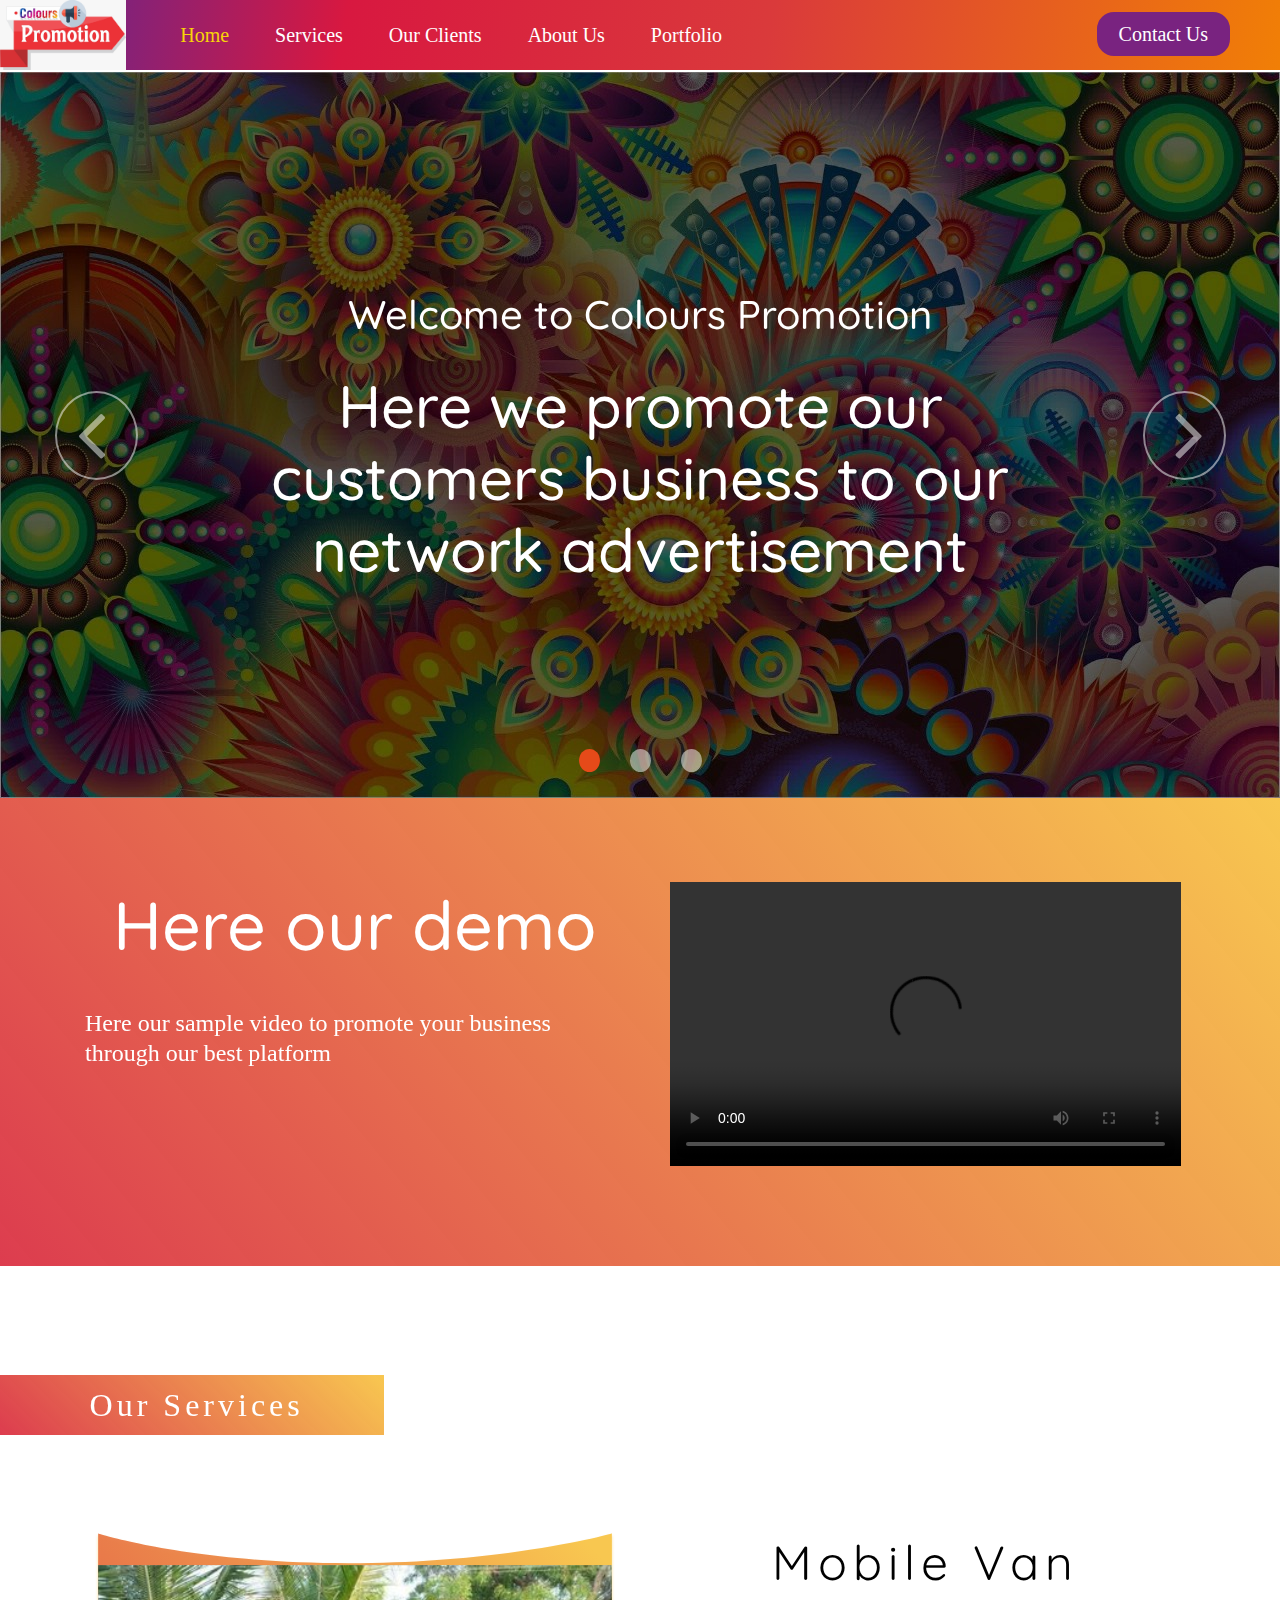
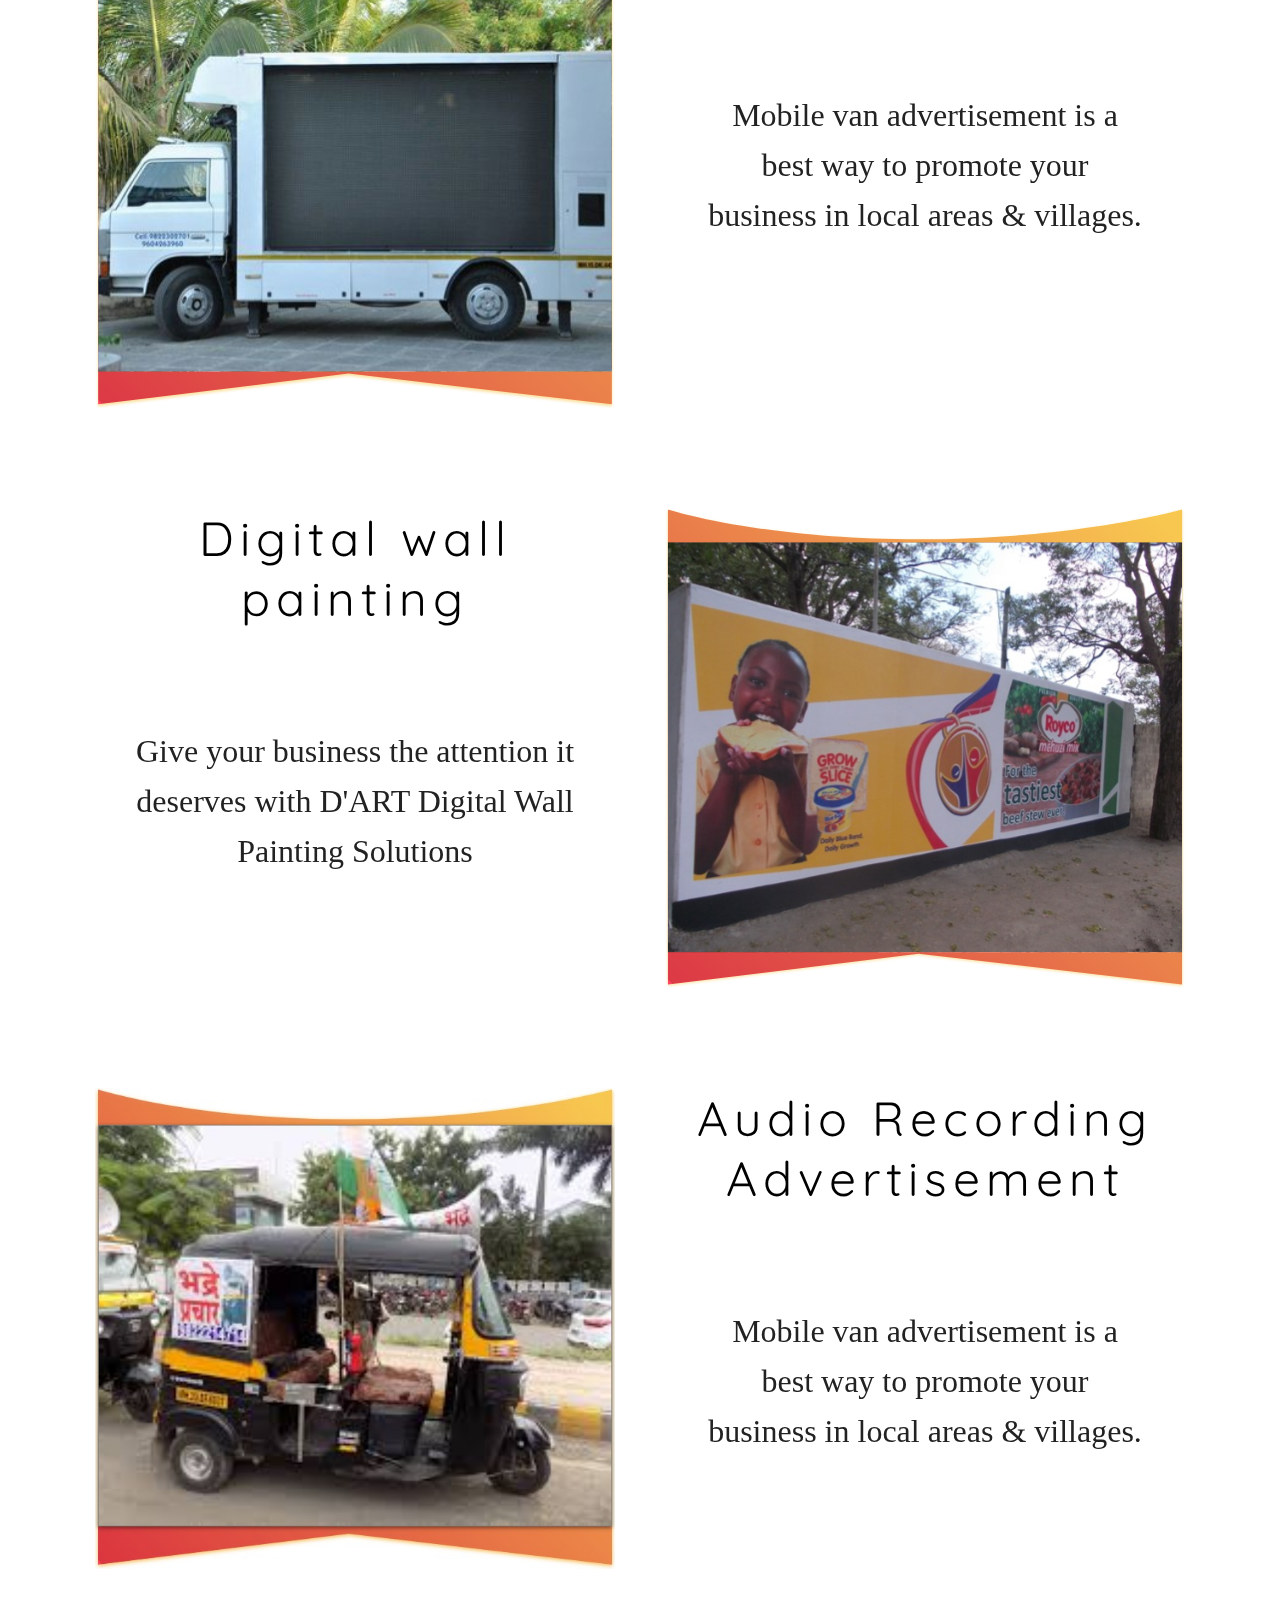
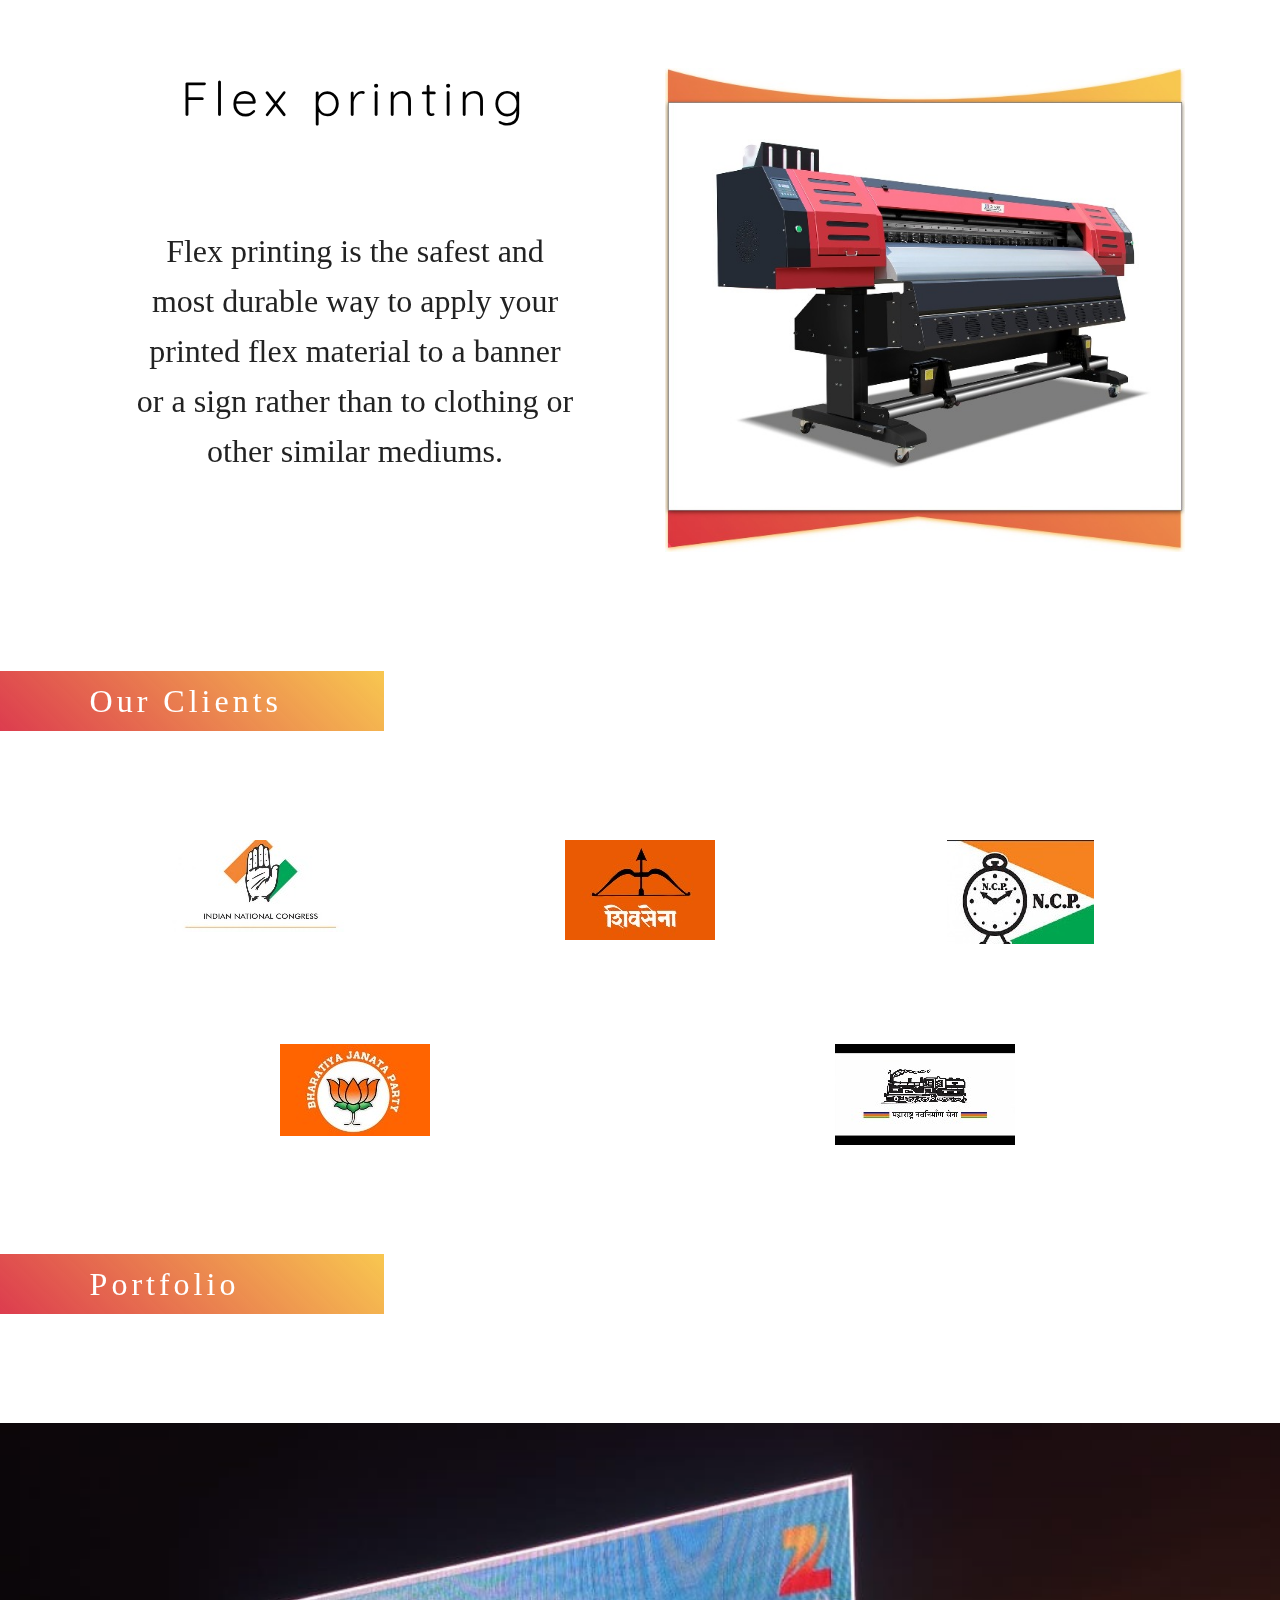
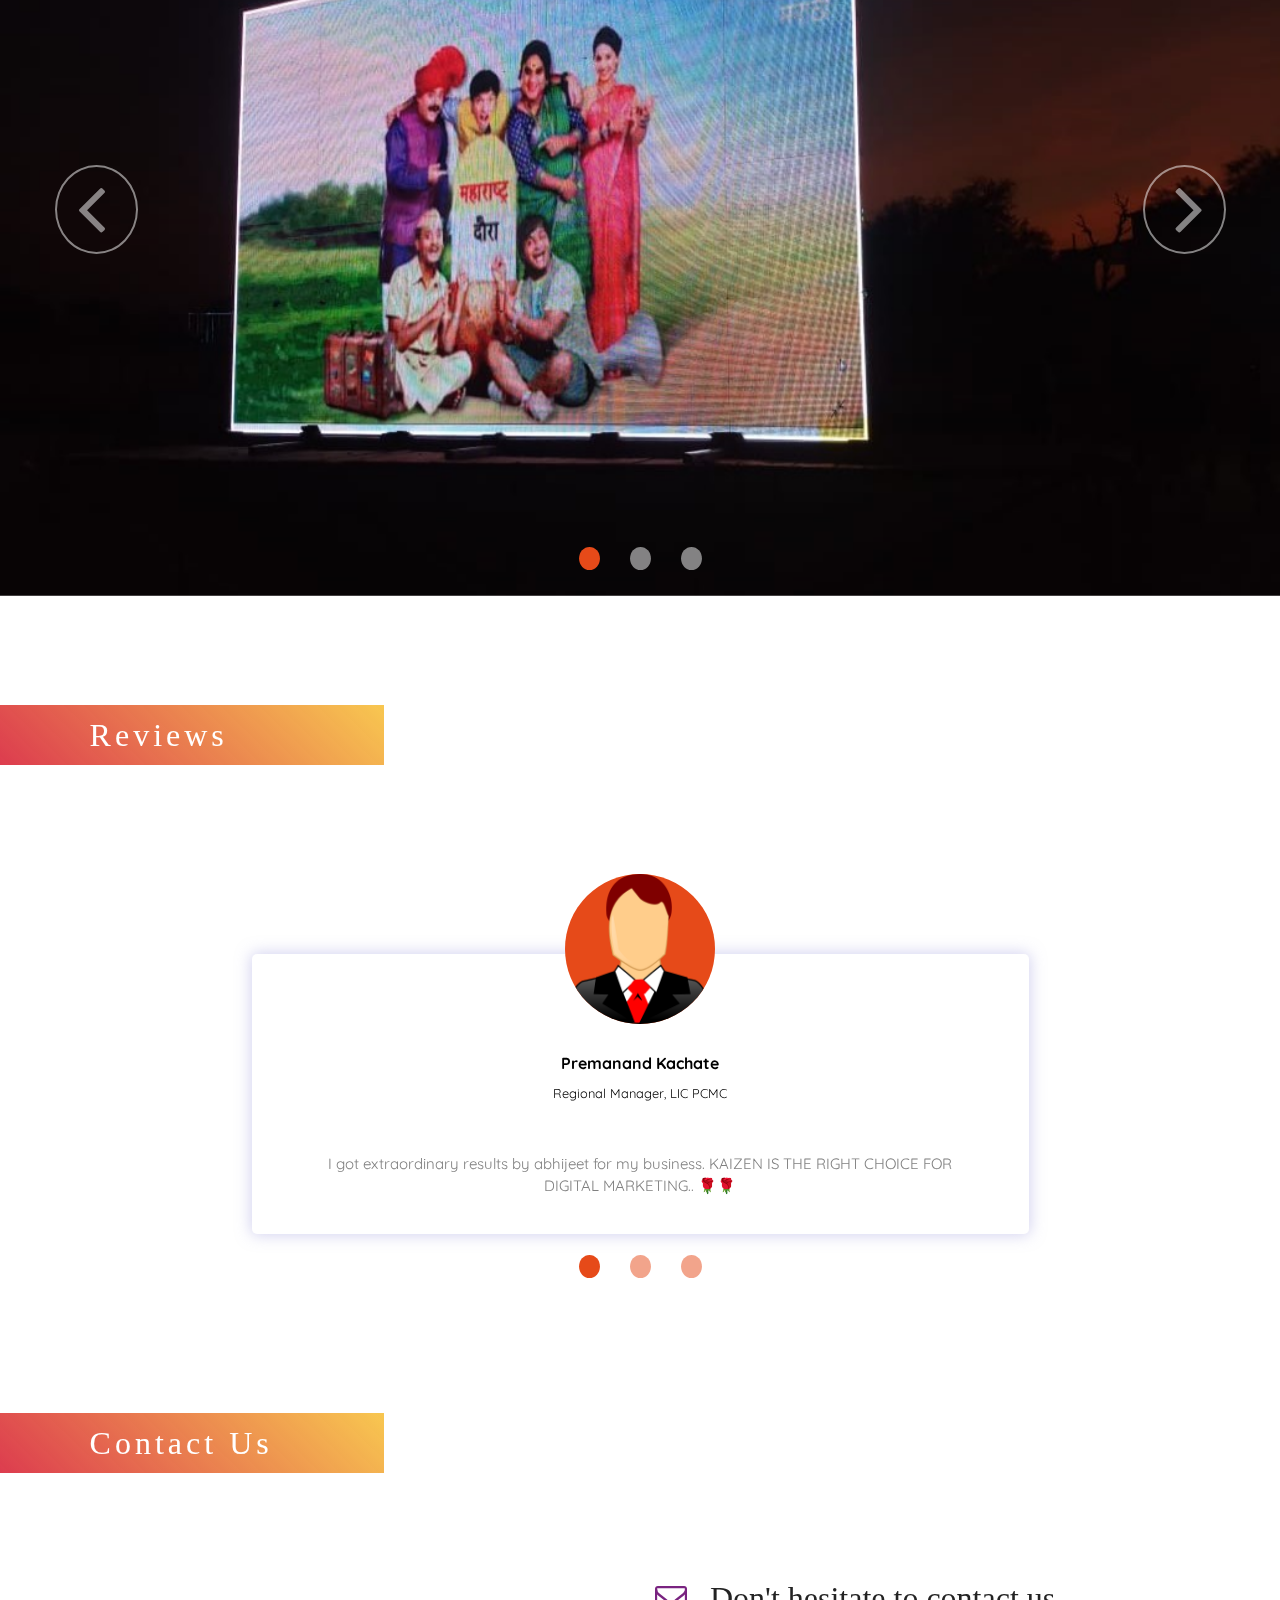
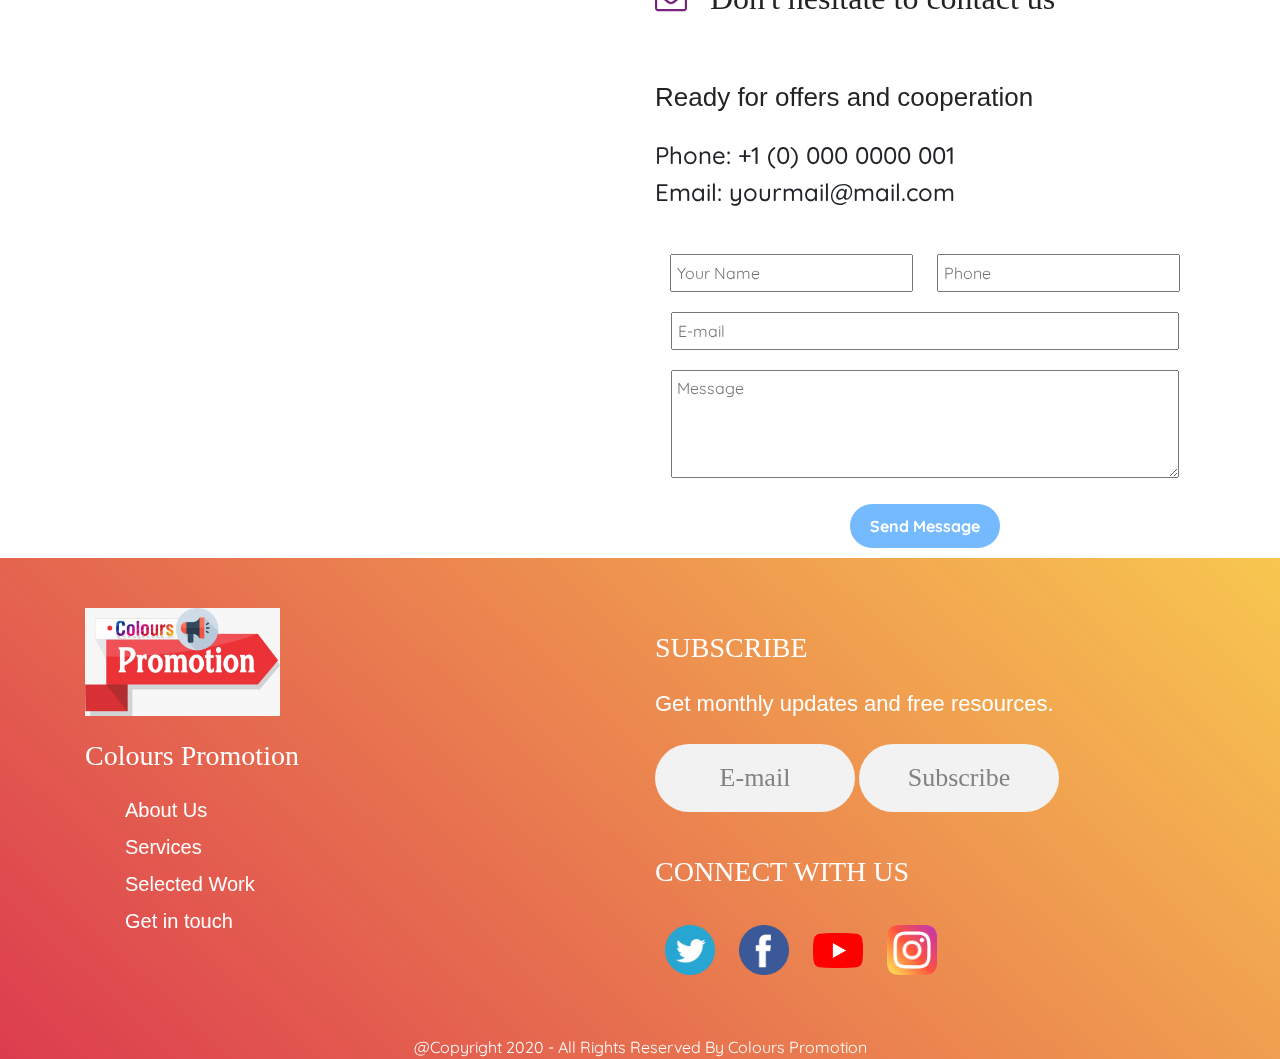
==== index.html @ c74c4b3f "first phase" ====
<!DOCTYPE html>
<html lang="en">
<head>
    <meta charset="UTF-8">
    <meta name="viewport" content="width=device-width, initial-scale=1.0">
    <meta http-equiv="X-UA-Compatible" content="ie=edge">
    <link rel="stylesheet" href="css/master.css">
    <!-- bootstrap -->
    <link rel="stylesheet" href="https://stackpath.bootstrapcdn.com/bootstrap/4.4.1/css/bootstrap.min.css">
    <script src="https://code.jquery.com/jquery-3.4.1.slim.min.js"></script>
    <script src="https://cdn.jsdelivr.net/npm/popper.js@1.16.0/dist/umd/popper.min.js"></script>
    <script src="https://stackpath.bootstrapcdn.com/bootstrap/4.4.1/js/bootstrap.min.js"></script>

    <!-- google font -->
    <link href="https://fonts.googleapis.com/css?family=Quicksand&amp;display=swap" rel="stylesheet">
    <link rel="stylesheet" href="https://stackpath.bootstrapcdn.com/font-awesome/4.7.0/css/font-awesome.min.css">
    <title>Colour Promotion</title>
</head>
<body>
    <section class="header sticky-top">
        <nav id="navbar" class="navbar navbar-expand-xl navbar-light fixed-top"> 
            <a class="navbar-brand" href="#"><img id="logo" src="images/logo.jpeg" alt="Image not found!"></a>
            <button class="navbar-toggler" type="button" data-toggle="collapse" data-target="#navbarNavAltMarkup" aria-controls="navbarNavAltMarkup" aria-expanded="false" name="menu-bar"> <i class="fa fa-bars"></i> </button>
            <div class="collapse navbar-collapse" id="navbarNavAltMarkup">
            <ul id="ul" class="navbar-nav text-left">
                <li class="nav-item"> <a id="nav_home" class="nav-link active-home" href="#">Home<span class="sr-only">(current)</span></a> </li>
                <li class="nav-item"> <a id="nav_services" class="nav-link" href="#services">Services</a> </li>
                <li class="nav-item"> <a id="nav_ourcli" class="nav-link" href="#our_clients">Our Clients</a> </li>
                <li class="nav-item"> <a id="nav_aboutus" class="nav-link" href="#about_us">About Us</a> </li>
                <li class="nav-item"> <a id="nav_ourcli" class="nav-link" href="#our_clients">Portfolio</a> </li>
                <li class="nav-item" id="contact_us_id"> <a id="nav_contact_us" class="nav-link" href="#contact_us">Contact Us</a> </li>
            </ul>
          </div>
        </nav>
      </section>
    <section class="welcome">
        <div class="bd-example">
            <div id="slider_images" class="carousel slide" data-ride="carousel">
            <ol class="carousel-indicators">
                <li data-target="#slider_images" data-slide-to="0" class="active"></li>
                <li data-target="#slider_images" data-slide-to="1" class=""></li>
                <li data-target="#slider_images" data-slide-to="2" class=""></li>
            </ol>
            <div class="carousel-inner">
                <div class="carousel-item active">
                    <img src="images/slide1.jpg" class="d-block w-100" alt="...">
                </div>
                <div class="carousel-item">
                    <img src="images/slide2.jpeg" class="d-block w-100" alt="...">
                </div>
                <div class="carousel-item">
                    <img src="images/slide3.jpeg" class="d-block w-100" alt="...">
                </div>
            </div>
            <div class="caption text-center">
                <h2>Welcome to Colours Promotion</h2><br>
                <h1>Here we promote our customers business to our network advertisement</h1>
            </div>
            <a class="carousel-control-prev" href="#slider_images" role="button" data-slide="prev">
                <span class="" aria-hidden="true"><i class="fa fa-angle-left" aria-hidden="true"></i>
                </span>
                <span class="sr-only">Previous</span>
            </a>
            <a class="carousel-control-next" href="#slider_images" role="button" data-slide="next">
                <span class="" aria-hidden="true"><i class="fa fa-angle-right" aria-hidden="true"></i></span>
                <span class="sr-only">Next</span>
            </a>
            </div>
        </div>
    </section>
    <section class="demo">
        <div class="container">
            <div class="row">
                <div class="col-lg-6 col-md-12 col-sm-12">
                    <h1>Here our demo</h1>
                    <h4>Here our sample video to promote your business through our best platform</h4>
                </div>
                <div class="col-lg-6 col-md-12 col-sm-12 text-center">
                    <video width="400" controls>
                        <source src="images/demo.mp4" type="video/mp4">
                        Your browser does not support HTML5 video.
                      </video>
                </div>
            </div>
        </div>
    </section>
    <section class="our-services">
        <h1>Our Services</h1>
        <div class="container">
            <div class="row">
                <div class="col-lg-6 col-md-12 col-sm-12">
                    <img class="img-fluid" src="images/img1.svg" alt="">
                </div>
                <div class="col-lg-6 col-md-12 col-sm-12 text-center">
                    <h2>Mobile Van</h2>
                    <h3>Mobile van advertisement is a best way to promote your business in local areas & villages.</h3>
                </div>
            </div>
            <div class="row">
                <div class="col-lg-6 col-md-12 col-sm-12 text-center">
                    <h2>Digital wall painting</h2>
                    <h3>Give your business the attention it deserves with D'ART Digital Wall Painting Solutions</h3>
                </div>
                <div class="col-lg-6 col-md-12 col-sm-12">
                    <img class="img-fluid" src="images/img2.svg" alt="">
                </div>
            </div>
            <div class="row">
                <div class="col-lg-6 col-md-12 col-sm-12">
                    <img class="img-fluid" src="images/img3.jpg" alt="">
                </div>
                <div class="col-lg-6 col-md-12 col-sm-12 text-center">
                    <h2>Audio Recording Advertisement</h2>
                    <h3>Mobile van advertisement is a best way to promote your business in local areas & villages.</h3>
                </div>
            </div>
            <div class="row">
                <div class="col-lg-6 col-md-12 col-sm-12 text-center">
                    <h2>Flex printing</h2>
                    <h3>Flex printing is the safest and most durable way to apply your printed flex material to a banner or a sign rather than to clothing or other similar mediums.</h3>
                </div>
                <div class="col-lg-6 col-md-12 col-sm-12">
                    <img class="img-fluid" src="images/img4.jpg" alt="">
                </div>
            </div>
        </div>
    </section>
    <section class="our-clients">
        <h1>Our Clients</h1>
        <div class="container">
            <div class="row text-center">
                <div class="col">
                    <img src="images/img5.jpg" alt="">
                </div>
                <div class="col">
                    <img src="images/img6.jpg" alt="">
                </div>
                <div class="col">
                    <img src="images/img7.jpg" alt="">
                </div>
            </div>
            <div class="row text-center client-row2">
                <div class="col">
                    <img src="images/img8.jpg" alt="">
                </div>
                <div class="col">
                    <img src="images/img9.jpg" alt="">
                </div>
            </div>
        </div>
    </section>
    <section class="portfolio">
        <h1>Portfolio</h1>
        <div class="bd-example">
            <div id="slider_images1" class="carousel slide" data-ride="carousel">
            <ol class="carousel-indicators">
                <li data-target="#slider_images1" data-slide-to="0" class="active"></li>
                <li data-target="#slider_images1" data-slide-to="1" class=""></li>
                <li data-target="#slider_images1" data-slide-to="2" class=""></li>
            </ol>
            <div class="carousel-inner">
                <div class="carousel-item active">
                    <img src="images/slide4.jpeg" class="d-block w-100" alt="...">
                </div>
                <div class="carousel-item">
                    <img src="images/slide5.jpeg" class="d-block w-100" alt="...">
                </div>
                <div class="carousel-item">
                    <img src="images/slide6.jpeg" class="d-block w-100" alt="...">
                </div>
            </div>
            <a class="carousel-control-prev" href="#slider_images1" role="button" data-slide="prev">
                <span class="" aria-hidden="true"><i class="fa fa-angle-left" aria-hidden="true"></i></span>
                <span class="sr-only">Previous</span>
            </a>
            <a class="carousel-control-next" href="#slider_images1" role="button" data-slide="next">
                <span class="" aria-hidden="true"><i class="fa fa-angle-right" aria-hidden="true"></i></span>
                <span class="sr-only">Next</span>
            </a>
            </div>
        </div>
    </section>
    <section class="review">
        <h1>Reviews</h1>
        <div class="container">
            <div class="bd-example">
                <div id="carouselExampleCaptions" class="carousel slide" data-ride="carousel">
                  <ol class="carousel-indicators">
                    <li data-target="#carouselExampleCaptions" data-slide-to="0" class="active"></li>
                    <li data-target="#carouselExampleCaptions" data-slide-to="1"></li>
                    <li data-target="#carouselExampleCaptions" data-slide-to="2"></li>
                  </ol>
                  <div class="carousel-inner">
                    <div class="carousel-item review-item active"> <img alt="Failed to load image!" src="images/img10.png">
                      <div class="carousel-caption caption2">
                        <h6>Premanand Kachate</h6>
                        <small>Regional Manager, LIC PCMC</small>
                        <p> I got extraordinary results by abhijeet for my business. KAIZEN IS THE RIGHT CHOICE FOR DIGITAL MARKETING.. 🌹🌹</p>
                      </div>
                    </div>
                    <div class="carousel-item review-item"> <img alt="Failed to load image!" src="images/img10.png">
                      <div class="carousel-caption caption2">
                        <h6>Anil Mane</h6>
                        <small>CEO, Shree Developers</small>
                        <p>Kaizen Infotek provides result oriented digital marketing with transparency. One of the best company for lead generation.</p>
                      </div>
                    </div>
                    <div class="carousel-item review-item"> <img alt="Failed to load image!" src="images/img10.png">
                      <div class="carousel-caption caption2">
                        <h6>Kiran Raut</h6>
                        <small>Owner, Padmaavati Developers</small>
                        <p>As a startup, you need to find a marketing partner who can help you connect to the right people. Kaizen Infotek playing that role very well.</p>
                      </div>
                    </div>
                  </div>
                </div>
              </div>
        </div>
    </section>
    <section class="contact-us">
        <h1>Contact Us</h1>
        <div class="container">
            <div class="row">
                <div class="col-lg-6 col-md-12 col-sm-12">
                    <iframe src="https://www.google.com/maps/embed?pb=!1m18!1m12!1m3!1d3782.0506239566826!2d73.87592471489351!3d18.57175628737922!2m3!1f0!2f0!3f0!3m2!1i1024!2i768!4f13.1!3m3!1m2!1s0x3bc2c1bf69a03aab%3A0xeba37fd3ca871d0a!2sKaizen%20Infotek%20%7C%20Digital%20Marketing%20In%20Pune%20%7C%20Best%20Digital%20Marketing%20Company%20%7C%20SEO%20%7C%20Google%20Ads%20%7C%20Social%20Media%20Marketing!5e0!3m2!1sen!2sin!4v1577446472100!5m2!1sen!2sin" width="500" height="350" frameborder="0" style="border:0;" allowfullscreen="" title="google maps"></iframe>
                </div>
                <div class="col-lg-6 col-md-12 col-sm-12">
                    <h2><i class="fa fa-envelope-o" aria-hidden="true"></i>
                        Don't hesitate to contact us</h2>
                    <h3>Ready for offers and cooperation</h3>
                    <div class="contact-no">
                        <h4>Phone: +1 (0) 000 0000 001</h4>
                        <h4>Email: yourmail@mail.com</h4>
                    </div>
                    <form action="" class="text-center">
                        <input type="text" name="name" placeholder="Your Name" required>
                        <input type="number" name="phone" placeholder="Phone" required><br>
                        <input class="input-email" type="email" name="email" placeholder="E-mail"><br>
                        <textarea name="message" placeholder="Message" rows="4"></textarea><br>
                        <input type="submit" class="input-sub" value="Send Message">
                    </form>
                </div>
            </div>
        </div>
    </section>
    <section class="footer">
        <div class="container">
            <div class="row">
                <div class="col-lg-6 col-md-12 col-sm-12">
                    <img class="img-fluid" src="images/logo.jpeg" alt="">
                    <h4>Colours Promotion</h4>
                    <ul>
                        <li><a href=""></a>About Us</a></li>
                        <li><a href=""></a>Services</a></li>
                        <li><a href=""></a>Selected Work</a></li>
                        <li><a href=""></a>Get in touch</a></li>
                    </ul>
                </div>
                <div class="col-lg-6 col-md-12 col-sm-12">
                    <h4 class="footer-subs">SUBSCRIBE</h4>
                    <h5>Get monthly updates and free resources.</h5>
                    <div class="footer-but">
                        <button>E-mail</button>
                        <button>Subscribe</button>
                    </div>
                    <h4>CONNECT WITH US</h4>
                    <div class="social-links">
                        <img class="img-fluid" src="images/img13.png" alt="">
                        <img class="img-fluid" src="images/img12.png" alt="">
                        <img class="img-fluid" src="images/img14.png" alt="">
                        <img class="img-fluid" src="images/img11.png" alt="">
                    </div>
                </div>
            </div>
            <div class="text-center cp">
                <span>@Copyright 2020 - All Rights Reserved By Colours Promotion</span>
            </div>
        </div>
    </section>
</body>
</html>
---- css/master.css ----
* {
    font-family: 'Quicksand', sans-serif;
}

/* navbar */
.navbar {
    padding-left: 0 !important;
    height: 70px;
    background: linear-gradient(100.47deg, #542798 0%, #D81840 27%, #DA3A3B 60%, #F17F06 100%)
}
.navbar-brand img{
    max-height: 70px;
    margin-left: 0;
}
.nav-item:nth-child(1), .nav-item:nth-child(2), .nav-item:nth-child(3), .nav-item:nth-child(4), .nav-item:nth-child(5) {
    padding-left: 30px !important;
}
.nav-link {
    color: #fff !important;
    font-size: 20px;
    font-family: "Quicksand Medium";
}
.nav-item:nth-child(6) .nav-link {
    right: 0;
    position: absolute;
    margin-right: 50px;
    border: 2px solid #792380;
    background-color: #792380;
    border-radius: 17px;
    padding: 5px 20px 5px 20px !important;
}
.active-home {
    color: rgb(248, 212, 9) !important;
}
.nav-link:hover {
    color: rgb(248, 212, 9) !important;
}
.nav-item:nth-child(6) .nav-link:hover  {
    background-color: transparent !important;
    color: #fff !important;
}

/* welcome */
.welcome {
    margin-top: 72px !important;
}

.welcome img {
    max-height: 100vh !important;
}

.bd-example .caption {
    position: absolute;
    top: 30%;
    color: #fff;
    margin: 0 15% 0 15%;
}
.bd-example .caption h2 {
    font-size: 40px;
}
.bd-example .caption h1 {
    font-size: 60px;
}
.fa-angle-left {
    border: 2px solid #fff;
    padding: 0px 30px 5px 20px;
    font-size: 80px !important;
    border-radius: 50%;
}
.fa-angle-right {
    border: 2px solid #fff;
    padding: 0px 20px 5px 30px;
    font-size: 80px !important;
    border-radius: 50%;
}
.carousel-indicators li{
    /* border: 2px solid red; */
    border-radius: 50%;
    background-color: #fff !important;
    padding: 10px;
    width: 1px !important;
    margin-left: 15px !important;
    margin-right: 15px !important;
}
.carousel-indicators .active{
    background-color: #E64A19 !important;
}

/* demo */
.demo {
    padding-top: 84px;
    padding-bottom: 94px;
    background: linear-gradient(50.81deg, #FE4363 0%, rgba(217,41,61,0.91) 0%, #F8C750 100%);
    color: #fff;
}
.demo h1 {
    font-size: 68px;
    line-height: 85px;
    text-align: center;
}

.demo h4{
    padding-top: 33px;
    font-family: "Quicksand Medium";
    font-size: 24px;
    line-height: 30px;
}

.demo video {
    height: 284px;
    width: 511px;
}

/* our services */
.our-services, .our-clients, .portfolio, .review, .contact-us {
    padding-top: 109px;
}
.our-services h1, .our-clients h1, .portfolio h1, .review h1, .contact-us h1 {
    color: #fff;
    font-family: "Quicksand Medium";
    font-size: 32px;
    letter-spacing: 4px;
    line-height: 40px;
    width: 30%;
    padding: 10px 0 10px 7%;
    background: linear-gradient(43.81deg, #FE4363 0%, rgba(217,41,61,0.91) 0%, #F8C750 100%);
}
.our-services img {
    margin-top: 79px;
    padding: 10px;
}
.our-services h2 {
    margin-top: 89px;
    color: #000;
    font-size: 48px;
    font-weight: 400;
    letter-spacing: 6px;
    line-height: 60px;
}
.our-services h3 {
    margin-top: 98px;
    font-weight: 300;
    color: #222;
    font-family: "Quicksand Medium";
    font-size: 32px;
    line-height: 50px;
    padding: 0 50px 0 50px;
}

/* our clients */
.our-clients h1, .portfolio h1, .review h1, .contact-us h1{
    margin-bottom: 109px;
}
.client-row2 {
    padding-top: 100px;
}

/* review */
.review h2 {
    padding-top: 80px;
    font-weight: bold;
    font-size: 48px;
    padding-bottom: 40px;
}
.title {
    margin-bottom: 80px;
}
.review img {
    background: #E64A19;
    width: 150px !important;
    height: 150px;
    border-radius: 50%;
}
.review-item {
    text-align: center;
    height: 430px;
}
.caption2 {
    z-index: -1 !important;
    box-shadow: 0 0 15px 1px rgba(166, 163, 223, 0.5);
    border-radius: 5px;
    margin-bottom: 50px;
}
.caption2 h6 {
    margin-top: 80px;
    font-weight: bold;
    color: #000 !important;
}
.caption2 small {
    margin-top: 10px;
    margin-bottom: 50px;
    display: block;
    color: #000 !important;
}
.caption2 p {
    text-align: center;
    padding: 0 50px;
    font-size: 15px;
    color: #808080 !important;
}
.review .carousel-indicators li {
    background-color: #E64A19 !important;
}

/* contact-us */
.contact-us h2 {
    color: #232323;
    font-family: "Quicksand Medium";
    font-size: 32px;
    line-height: 33px;
}

.contact-us h2 i {
    color: #792380;
    padding-right: 15px;
}
.contact-us h3 {
    padding-top: 59px;
    color: #232323;
    font-family: Arial;
    font-size: 26px;
    line-height: 31px;
}
.contact-no {
    padding-top: 20px;
    font-size: 26px;
}
.contact-us form {
    padding-top: 30px;
}
input {
    padding: 5px;
    width: 45%;
    margin: 10px !important;
}
.input-email {
    width: 94%;
}
textarea {
    padding: 5px;
    width: 94%;
    margin: 10px !important;
}
.input-sub {
    width: auto;
    text-align: center;
    padding: 10px 20px 10px 20px;
    border-radius: 36px;
    color: #fff;
    font-weight: 700;
    background-color: rgba(51,153,255,0.68);
    border: none !important;
}
.footer {
    color: #fff;
    padding-top: 50px;
    background: linear-gradient(43.81deg, #FE4363 0%, rgba(217,41,61,0.91) 0%, #F8C750 100%);
}
.footer img {
    max-height: 108px;
}
.footer h4{
    padding-top: 25px;
    font-family: "Quicksand Medium";
    font-size: 28px;
    line-height: 30px;
    padding-bottom: 20px;
}
.footer ul {
    list-style: none;
}
.footer li {
    font-family: Arial;
    font-size: 20px;
    line-height: 22px;
    cursor: pointer;
    padding-bottom: 15px;
}
.footer h5{
    font-family: Arial;
    font-size: 22px;
    line-height: 25px;
    padding-bottom: 20px;
}
.footer-subs {
    padding-bottom: 5px;
}
.footer-but {
    padding-bottom: 20px;
}
.footer-but button{
    border-radius: 36px;
    background-color: #F2F2F2;
    border: none;
    padding: 20px;
    width: 200px;
    color: #828282;
    font-family: "Quicksand Medium";
    font-size: 26px;
    line-height: 28px;
}
.footer-but button:hover {
    color: #fff;
    background-color: #EC3237;
}
.social-links img {
    width: 50px;
    margin: 10px;
}
.footer .cp {
    padding-top: 50px;
}
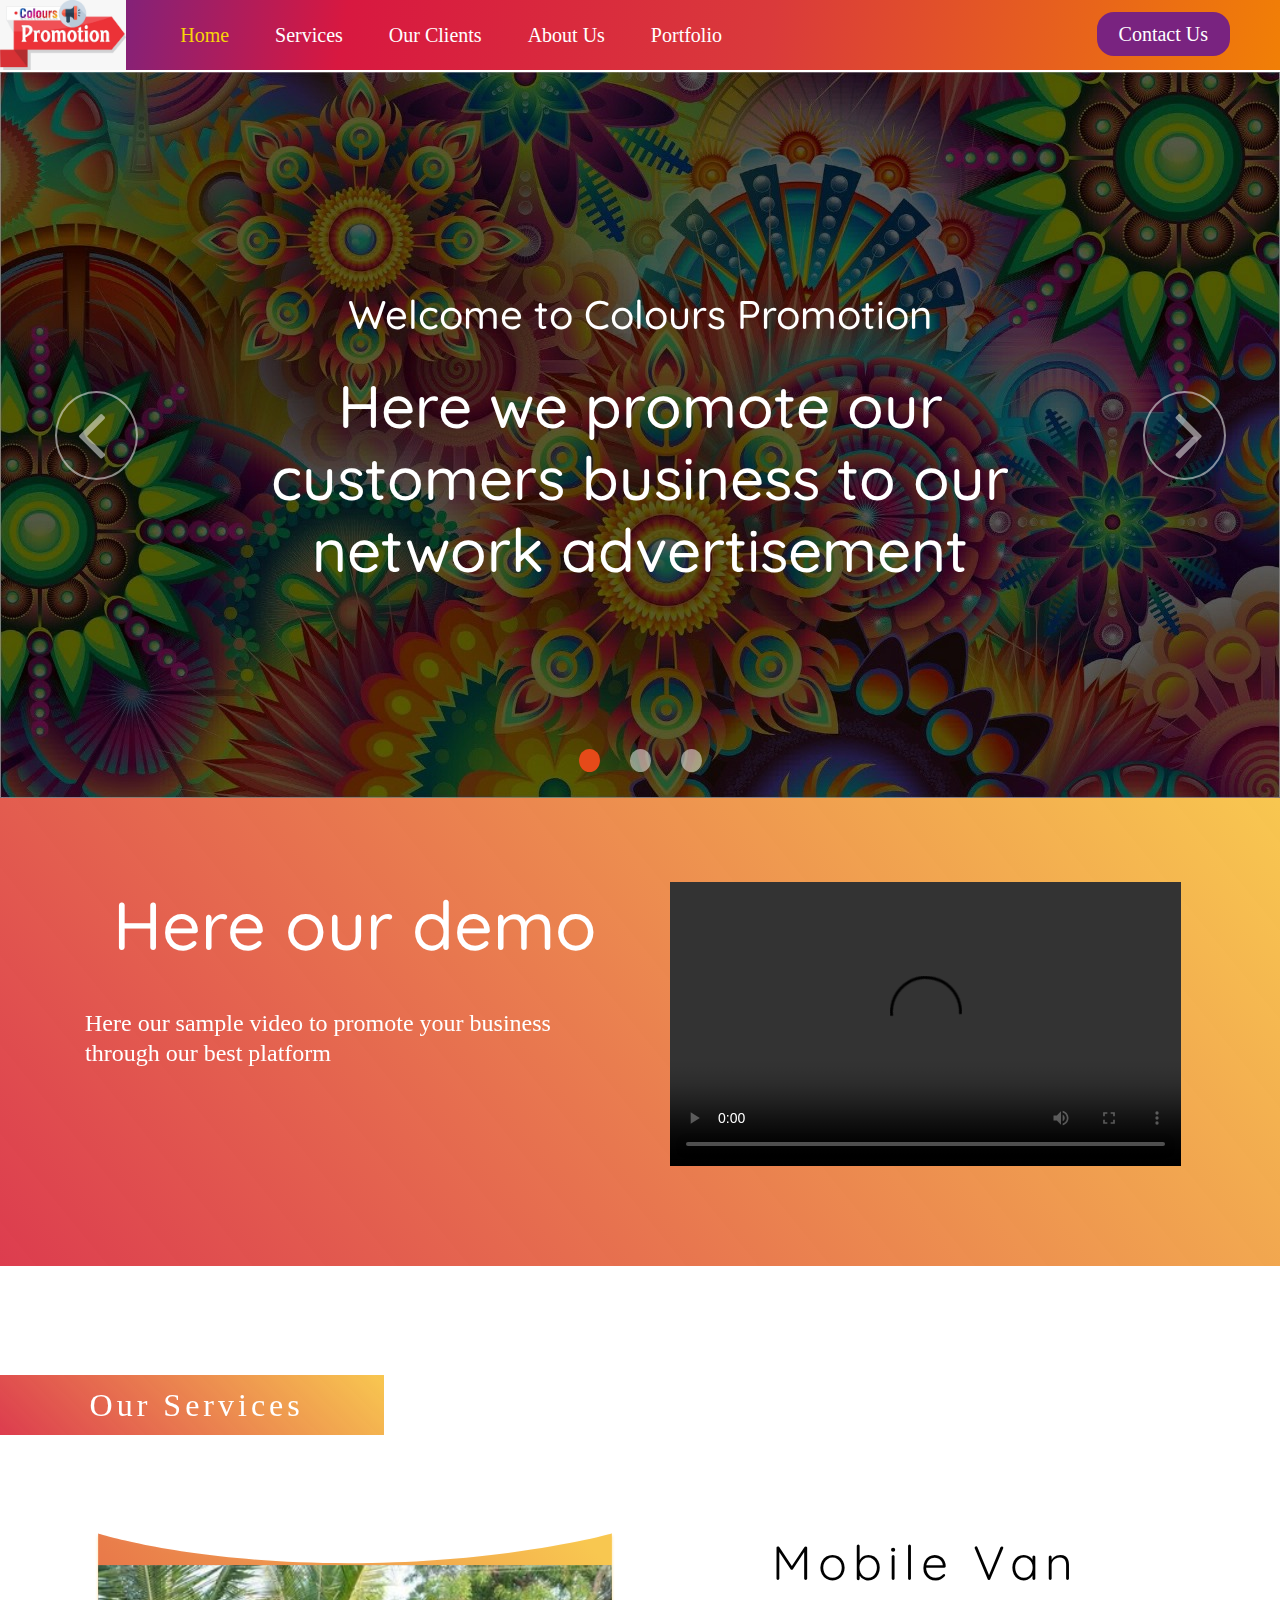
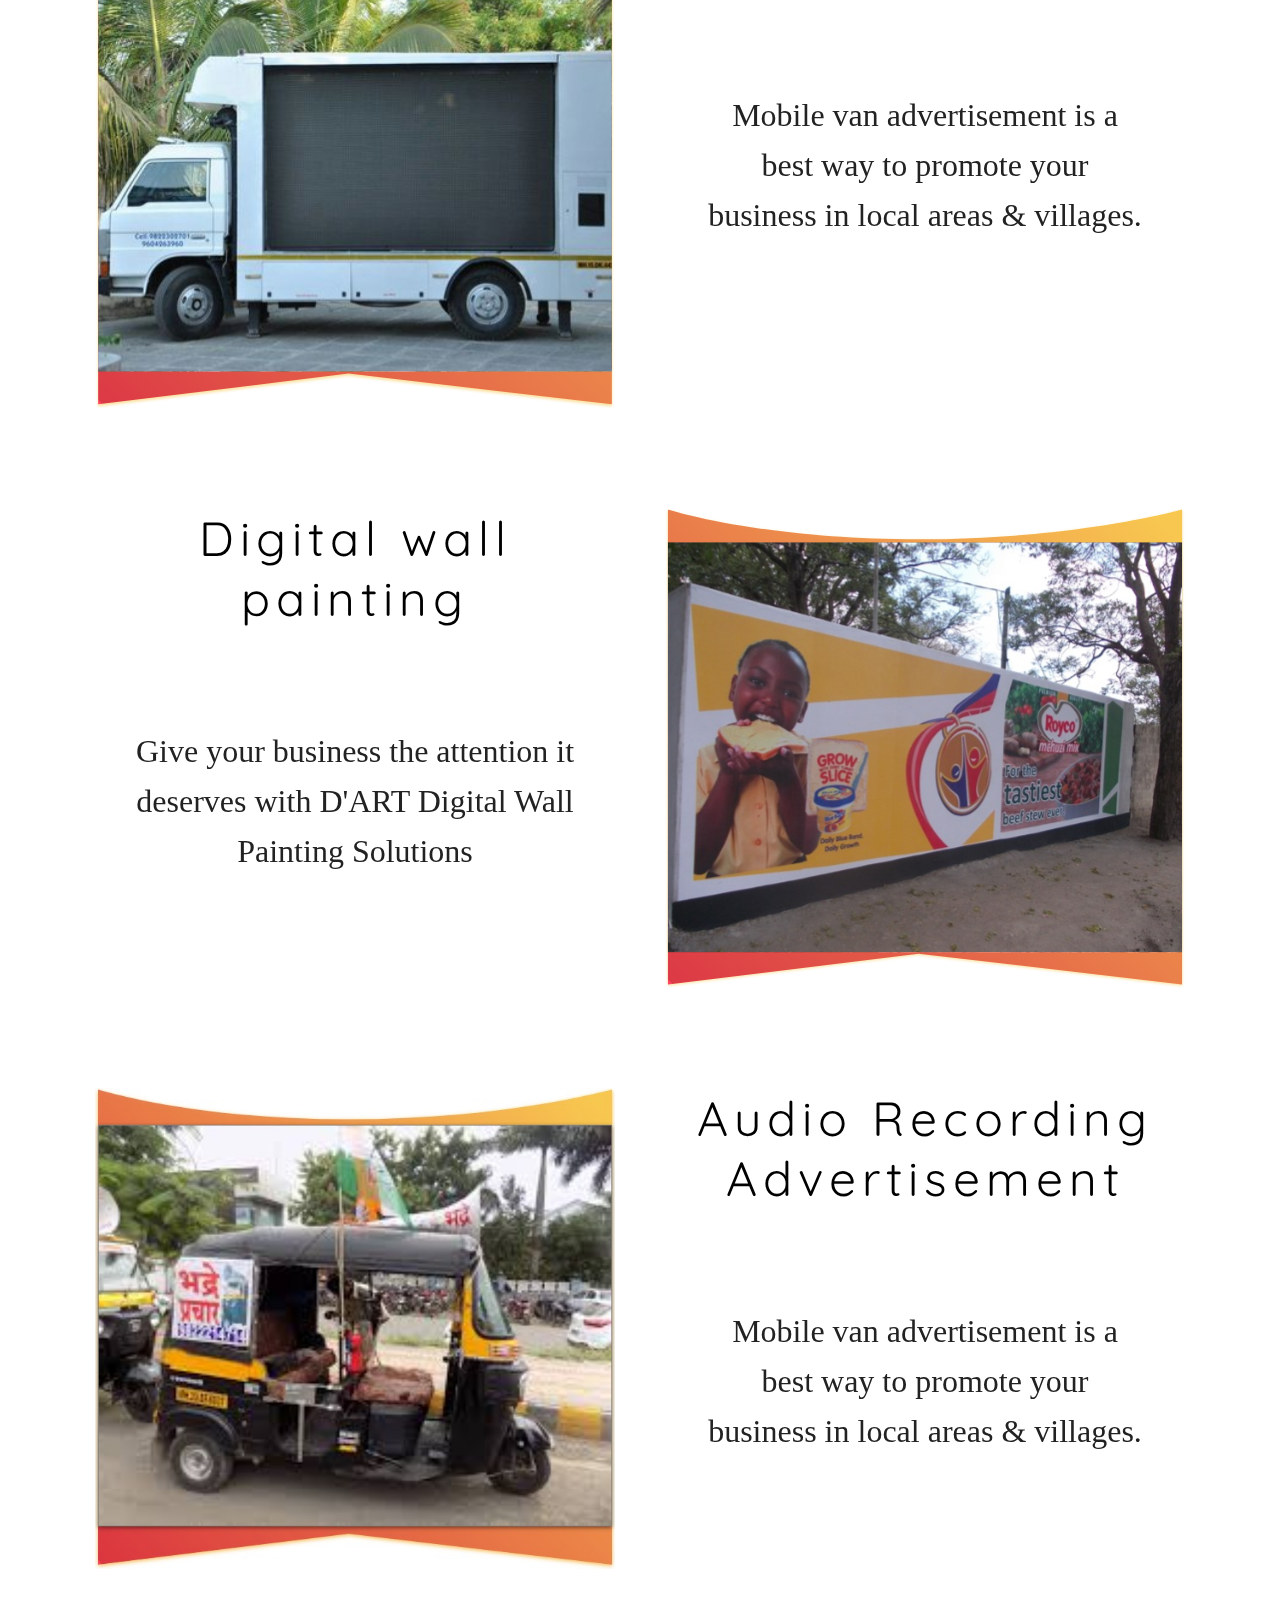
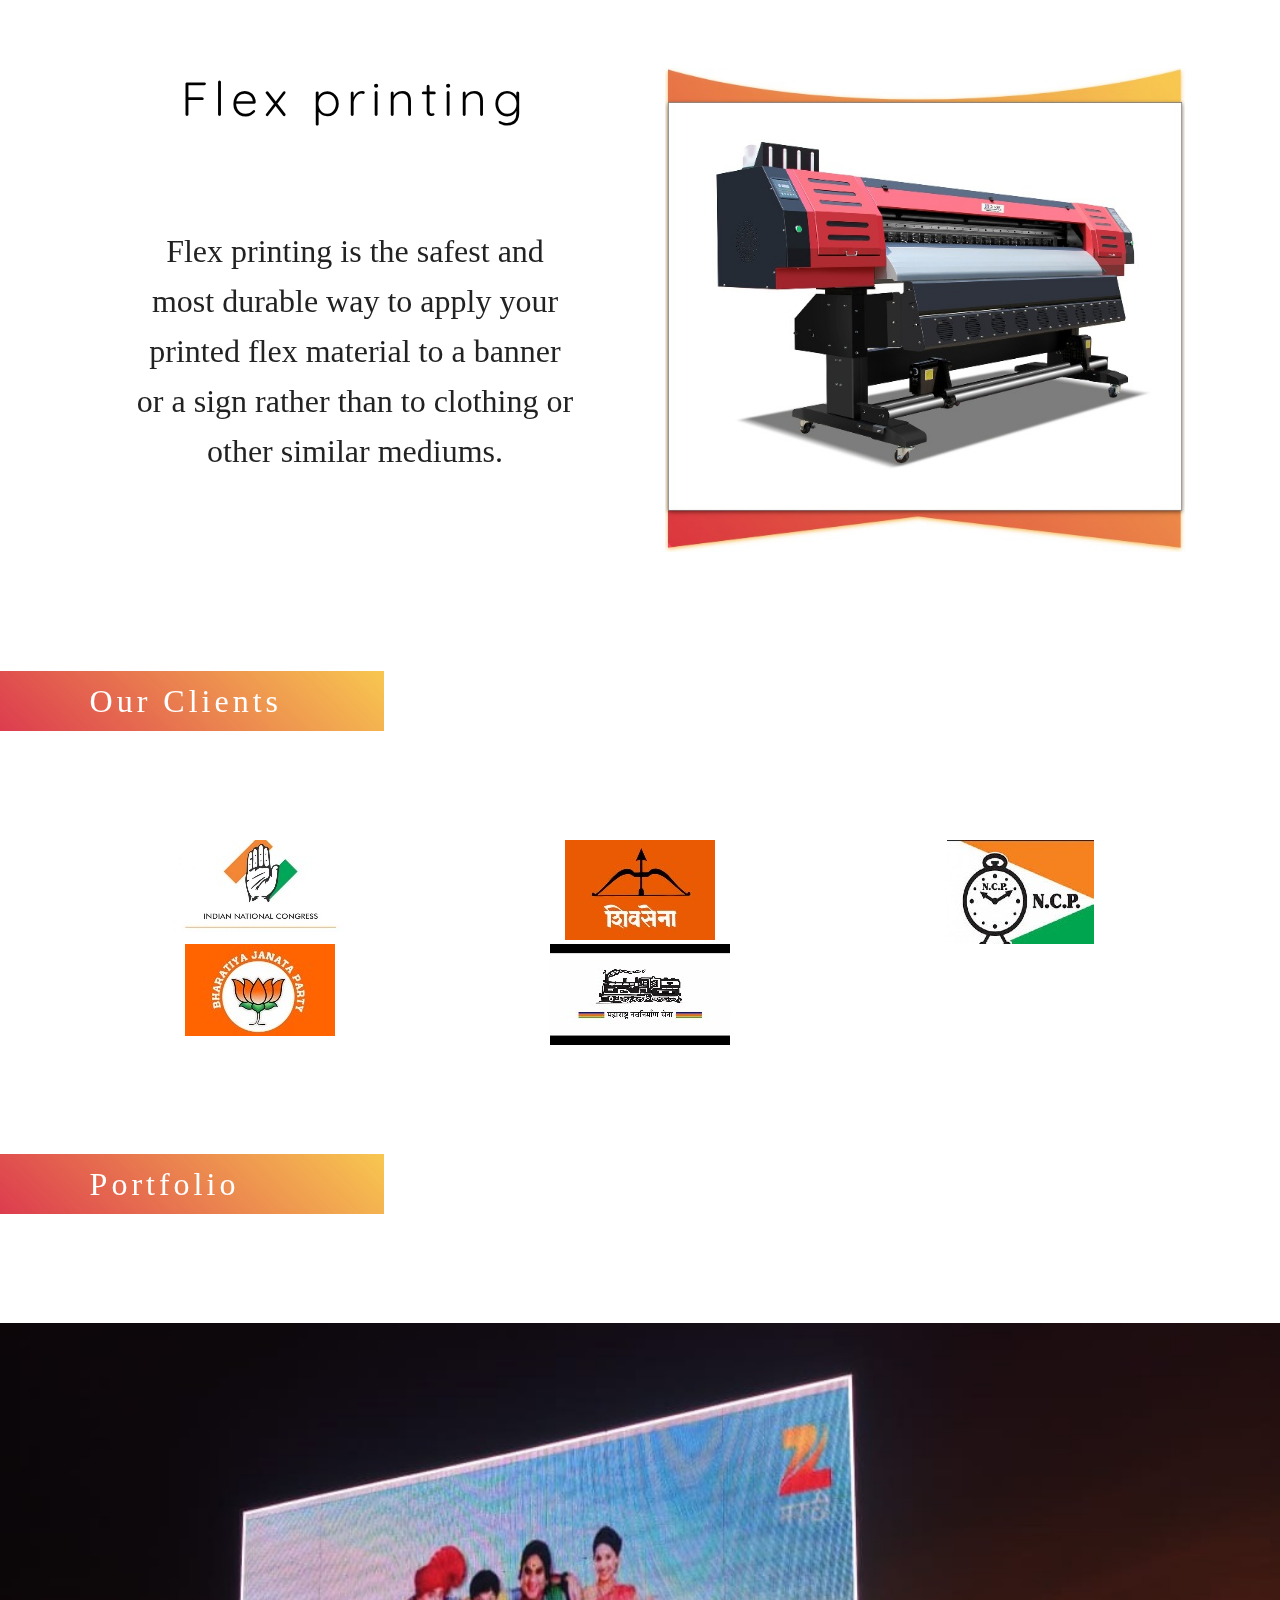
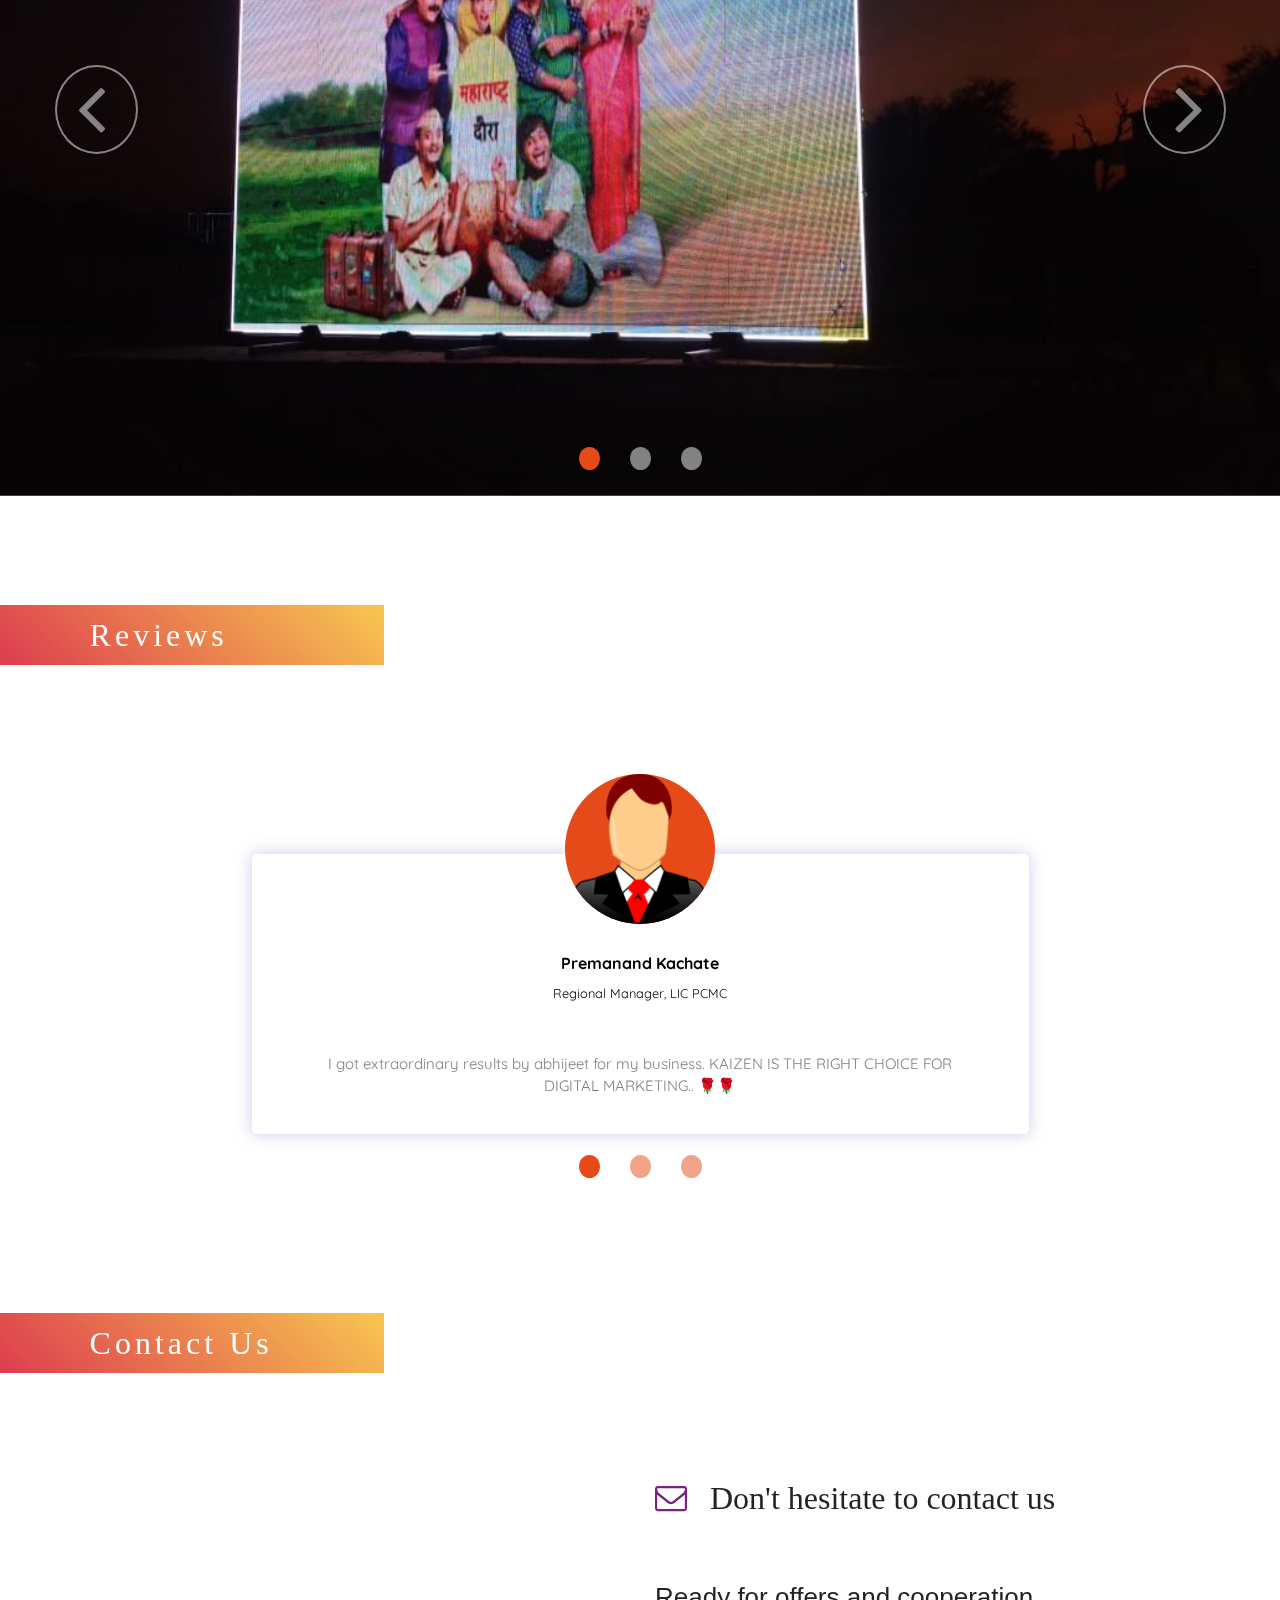
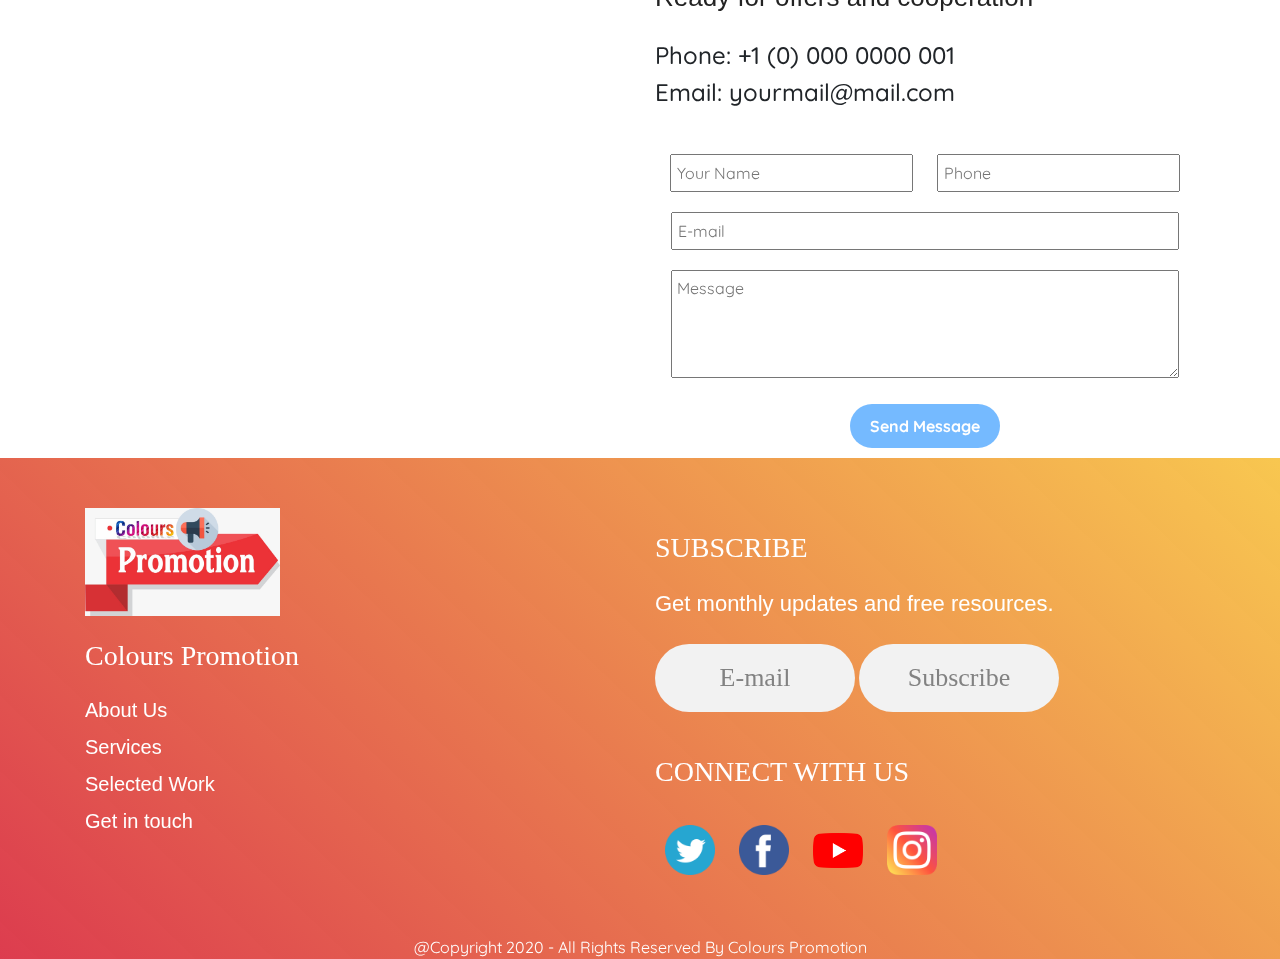
==== commit 62a1e722: "mobile view and pagination" ====
--- a/index.html
+++ b/index.html
@@ -5,6 +5,9 @@
     <meta name="viewport" content="width=device-width, initial-scale=1.0">
     <meta http-equiv="X-UA-Compatible" content="ie=edge">
     <link rel="stylesheet" href="css/master.css">
+    <link rel="stylesheet" href="css/master_mobile.css">
+    <script src="js/js1.js"></script>
+
     <!-- bootstrap -->
     <link rel="stylesheet" href="https://stackpath.bootstrapcdn.com/bootstrap/4.4.1/css/bootstrap.min.css">
     <script src="https://code.jquery.com/jquery-3.4.1.slim.min.js"></script>
@@ -25,15 +28,15 @@
             <ul id="ul" class="navbar-nav text-left">
                 <li class="nav-item"> <a id="nav_home" class="nav-link active-home" href="#">Home<span class="sr-only">(current)</span></a> </li>
                 <li class="nav-item"> <a id="nav_services" class="nav-link" href="#services">Services</a> </li>
-                <li class="nav-item"> <a id="nav_ourcli" class="nav-link" href="#our_clients">Our Clients</a> </li>
+                <li class="nav-item"> <a id="nav_ourclients" class="nav-link" href="#our_clients">Our Clients</a> </li>
                 <li class="nav-item"> <a id="nav_aboutus" class="nav-link" href="#about_us">About Us</a> </li>
-                <li class="nav-item"> <a id="nav_ourcli" class="nav-link" href="#our_clients">Portfolio</a> </li>
-                <li class="nav-item" id="contact_us_id"> <a id="nav_contact_us" class="nav-link" href="#contact_us">Contact Us</a> </li>
+                <li class="nav-item"> <a id="nav_portfolio" class="nav-link" href="#portfolio">Portfolio</a> </li>
+                <li class="nav-item"> <a id="nav_contactus" class="nav-link" href="#contact_us">Contact Us</a> </li>
             </ul>
           </div>
         </nav>
       </section>
-    <section class="welcome">
+    <section id="home" class="welcome">
         <div class="bd-example">
             <div id="slider_images" class="carousel slide" data-ride="carousel">
             <ol class="carousel-indicators">
@@ -76,7 +79,7 @@
                     <h4>Here our sample video to promote your business through our best platform</h4>
                 </div>
                 <div class="col-lg-6 col-md-12 col-sm-12 text-center">
-                    <video width="400" controls>
+                    <video class="img-fluid" width="400" controls>
                         <source src="images/demo.mp4" type="video/mp4">
                         Your browser does not support HTML5 video.
                       </video>
@@ -84,7 +87,7 @@
             </div>
         </div>
     </section>
-    <section class="our-services">
+    <section id="services" class="our-services">
         <h1>Our Services</h1>
         <div class="container">
             <div class="row">
@@ -125,31 +128,29 @@
             </div>
         </div>
     </section>
-    <section class="our-clients">
+    <section id="our_clients" class="our-clients">
         <h1>Our Clients</h1>
         <div class="container">
             <div class="row text-center">
-                <div class="col">
-                    <img src="images/img5.jpg" alt="">
-                </div>
-                <div class="col">
-                    <img src="images/img6.jpg" alt="">
-                </div>
-                <div class="col">
-                    <img src="images/img7.jpg" alt="">
-                </div>
-            </div>
-            <div class="row text-center client-row2">
-                <div class="col">
-                    <img src="images/img8.jpg" alt="">
-                </div>
-                <div class="col">
-                    <img src="images/img9.jpg" alt="">
-                </div>
-            </div>
-        </div>
-    </section>
-    <section class="portfolio">
+                <div class="col-lg-4 col-md-4 col-sm-6">
+                    <img class="img-fluid" src="images/img5.jpg" alt="">
+                </div>
+                <div class="col-lg-4 col-md-4 col-sm-6">
+                    <img class="img-fluid" src="images/img6.jpg" alt="">
+                </div>
+                <div class="col-lg-4 col-md-4 col-sm-6">
+                    <img class="img-fluid" src="images/img7.jpg" alt="">
+                </div>
+                <div class="col-lg-4 col-md-4 col-sm-6">
+                    <img class="img-fluid" src="images/img8.jpg" alt="">
+                </div>
+                <div class="col-lg-4 col-md-4 col-sm-6">
+                    <img class="img-fluid" src="images/img9.jpg" alt="">
+                </div>
+            </div>
+        </div>
+    </section>
+    <section id="portfolio" class="portfolio">
         <h1>Portfolio</h1>
         <div class="bd-example">
             <div id="slider_images1" class="carousel slide" data-ride="carousel">
@@ -217,12 +218,12 @@
               </div>
         </div>
     </section>
-    <section class="contact-us">
+    <section id="contact_us" class="contact-us">
         <h1>Contact Us</h1>
         <div class="container">
             <div class="row">
-                <div class="col-lg-6 col-md-12 col-sm-12">
-                    <iframe src="https://www.google.com/maps/embed?pb=!1m18!1m12!1m3!1d3782.0506239566826!2d73.87592471489351!3d18.57175628737922!2m3!1f0!2f0!3f0!3m2!1i1024!2i768!4f13.1!3m3!1m2!1s0x3bc2c1bf69a03aab%3A0xeba37fd3ca871d0a!2sKaizen%20Infotek%20%7C%20Digital%20Marketing%20In%20Pune%20%7C%20Best%20Digital%20Marketing%20Company%20%7C%20SEO%20%7C%20Google%20Ads%20%7C%20Social%20Media%20Marketing!5e0!3m2!1sen!2sin!4v1577446472100!5m2!1sen!2sin" width="500" height="350" frameborder="0" style="border:0;" allowfullscreen="" title="google maps"></iframe>
+                <div class="col-lg-6 col-md-12 col-sm-12 text-center">
+                    <iframe src="https://www.google.com/maps/embed?pb=!1m18!1m12!1m3!1d3782.0506239566826!2d73.87592471489351!3d18.57175628737922!2m3!1f0!2f0!3f0!3m2!1i1024!2i768!4f13.1!3m3!1m2!1s0x3bc2c1bf69a03aab%3A0xeba37fd3ca871d0a!2sKaizen%20Infotek%20%7C%20Digital%20Marketing%20In%20Pune%20%7C%20Best%20Digital%20Marketing%20Company%20%7C%20SEO%20%7C%20Google%20Ads%20%7C%20Social%20Media%20Marketing!5e0!3m2!1sen!2sin!4v1577446472100!5m2!1sen!2sin" width="" height="" frameborder="0" style="border:0;" allowfullscreen="" title="google maps"></iframe>
                 </div>
                 <div class="col-lg-6 col-md-12 col-sm-12">
                     <h2><i class="fa fa-envelope-o" aria-hidden="true"></i>
--- a/css/master.css
+++ b/css/master.css
@@ -1,5 +1,8 @@
 * {
+    padding: 0;
+    margin: 0;
     font-family: 'Quicksand', sans-serif;
+    scroll-behavior: smooth;
 }
 
 /* navbar */
@@ -7,6 +10,11 @@
     padding-left: 0 !important;
     height: 70px;
     background: linear-gradient(100.47deg, #542798 0%, #D81840 27%, #DA3A3B 60%, #F17F06 100%)
+}
+.navbar-toggler {
+    color: #fff !important;
+    font-size: 36px !important;
+    border: none !important;
 }
 .navbar-brand img{
     max-height: 70px;
--- a/css/master_mobile.css
+++ b/css/master_mobile.css
@@ -0,0 +1,96 @@
+@media screen and (max-width: 600px) { 
+    nav {
+        padding-top: 0 !important;
+    }
+    nav a {
+        padding-top: 0 !important;
+    }
+    .navbar ul {
+        background: linear-gradient(100.47deg, #542798 0%, #D81840 27%, #DA3A3B 60%, #F17F06 100%)
+    }
+    .caption h1 {
+        display: none;
+    }
+    h1 {
+        font-size: 32px !important;
+    }
+    h2 {
+        font-size: 28px !important;
+    }
+    .fa-angle-left{
+        font-size: 40px !important;
+        padding: 0px 15px 2px 10px;
+    }
+    .fa-angle-right {
+        font-size: 40px !important;
+        padding: 0px 10px 2px 15px;
+    }
+    .our-services h1, .our-clients h1, .portfolio h1, .review h1, .contact-us h1 {
+        width: 70% !important;
+        letter-spacing: 0;
+    }
+    .our-services h2 {
+        letter-spacing: 2px;
+    }
+    input {
+        width: 94%;
+    }
+    .our-services, .our-clients, .portfolio, .review, .contact-us {
+        padding-top: 70px;
+    }
+    .demo {
+        padding: 0;
+    }
+    .our-services h2 {
+        margin-top: 20px;
+        font-size: 28px;
+    }
+    .our-services img {
+        margin-top: 10px;
+    }
+    .our-services h3 {
+        margin: 0;
+        padding: 5px;
+        font-size: 24px;
+        text-align: justify;
+    }
+    .our-clients h1, .portfolio h1, .review h1, .contact-us h1{
+        margin-bottom: 54px;
+    }
+    .our-clients img {
+        margin: 10px;
+    }
+    .review-item {
+        text-align: center;
+        height: 470px;
+    }
+    .caption2 {
+        margin: 0px 5px 30px 5px;
+        left: 0px !important;
+        right: 0px !important;
+    }
+    .review-box h2 {
+        padding: 50px 0 20px 0 !important;
+        font-size: 10vw !important;
+    }
+}
+@media only screen and (max-width: 1200px){
+    .caption h1 {
+        display: none;
+    }
+    .our-services h1, .our-clients h1, .portfolio h1, .review h1, .contact-us h1 {
+        width: 40%;
+        letter-spacing: 0;
+    }
+}
+@media only screen and (max-width: 1200px) { 
+    nav {
+        padding-top: 0 !important;
+    }
+    nav a {
+        padding-top: 0 !important;
+    }
+    .navbar ul {
+        background: linear-gradient(100.47deg, #542798 0%, #D81840 27%, #DA3A3B 60%, #F17F06 100%)
+    }
+}
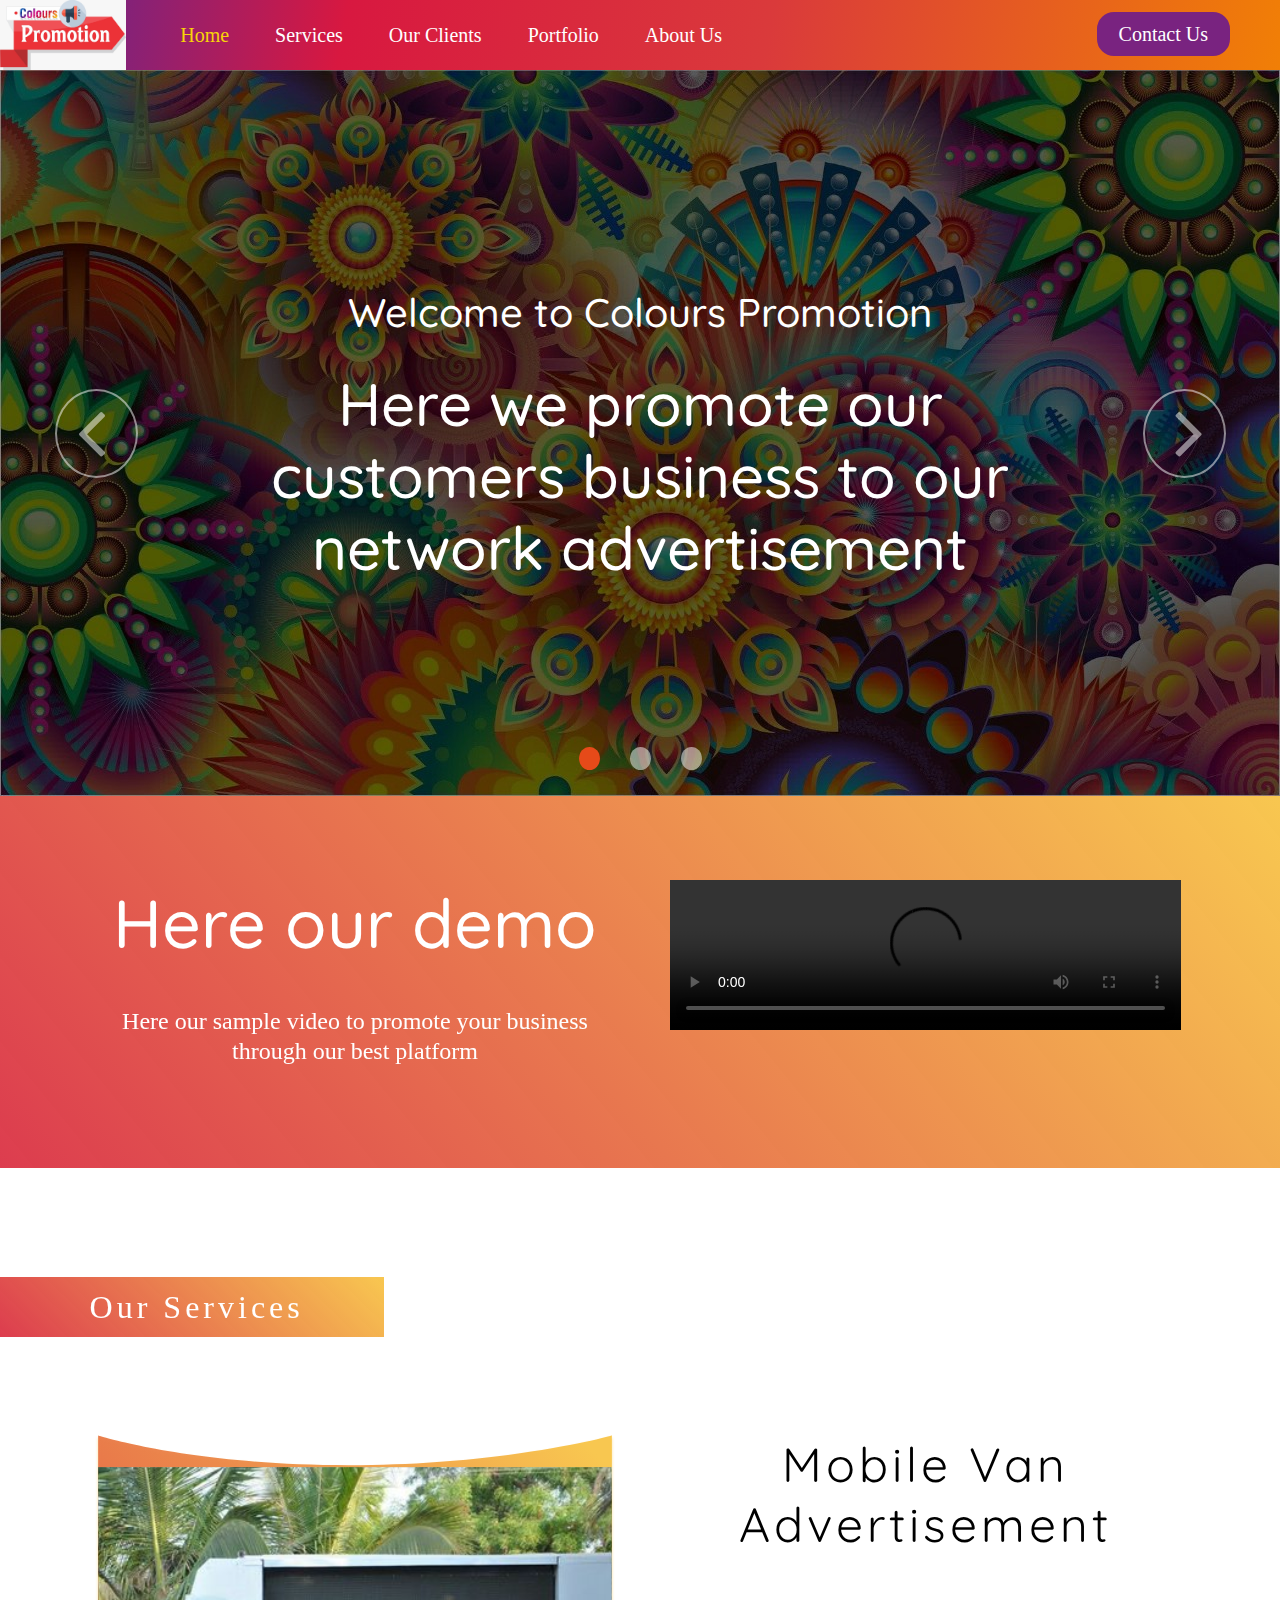
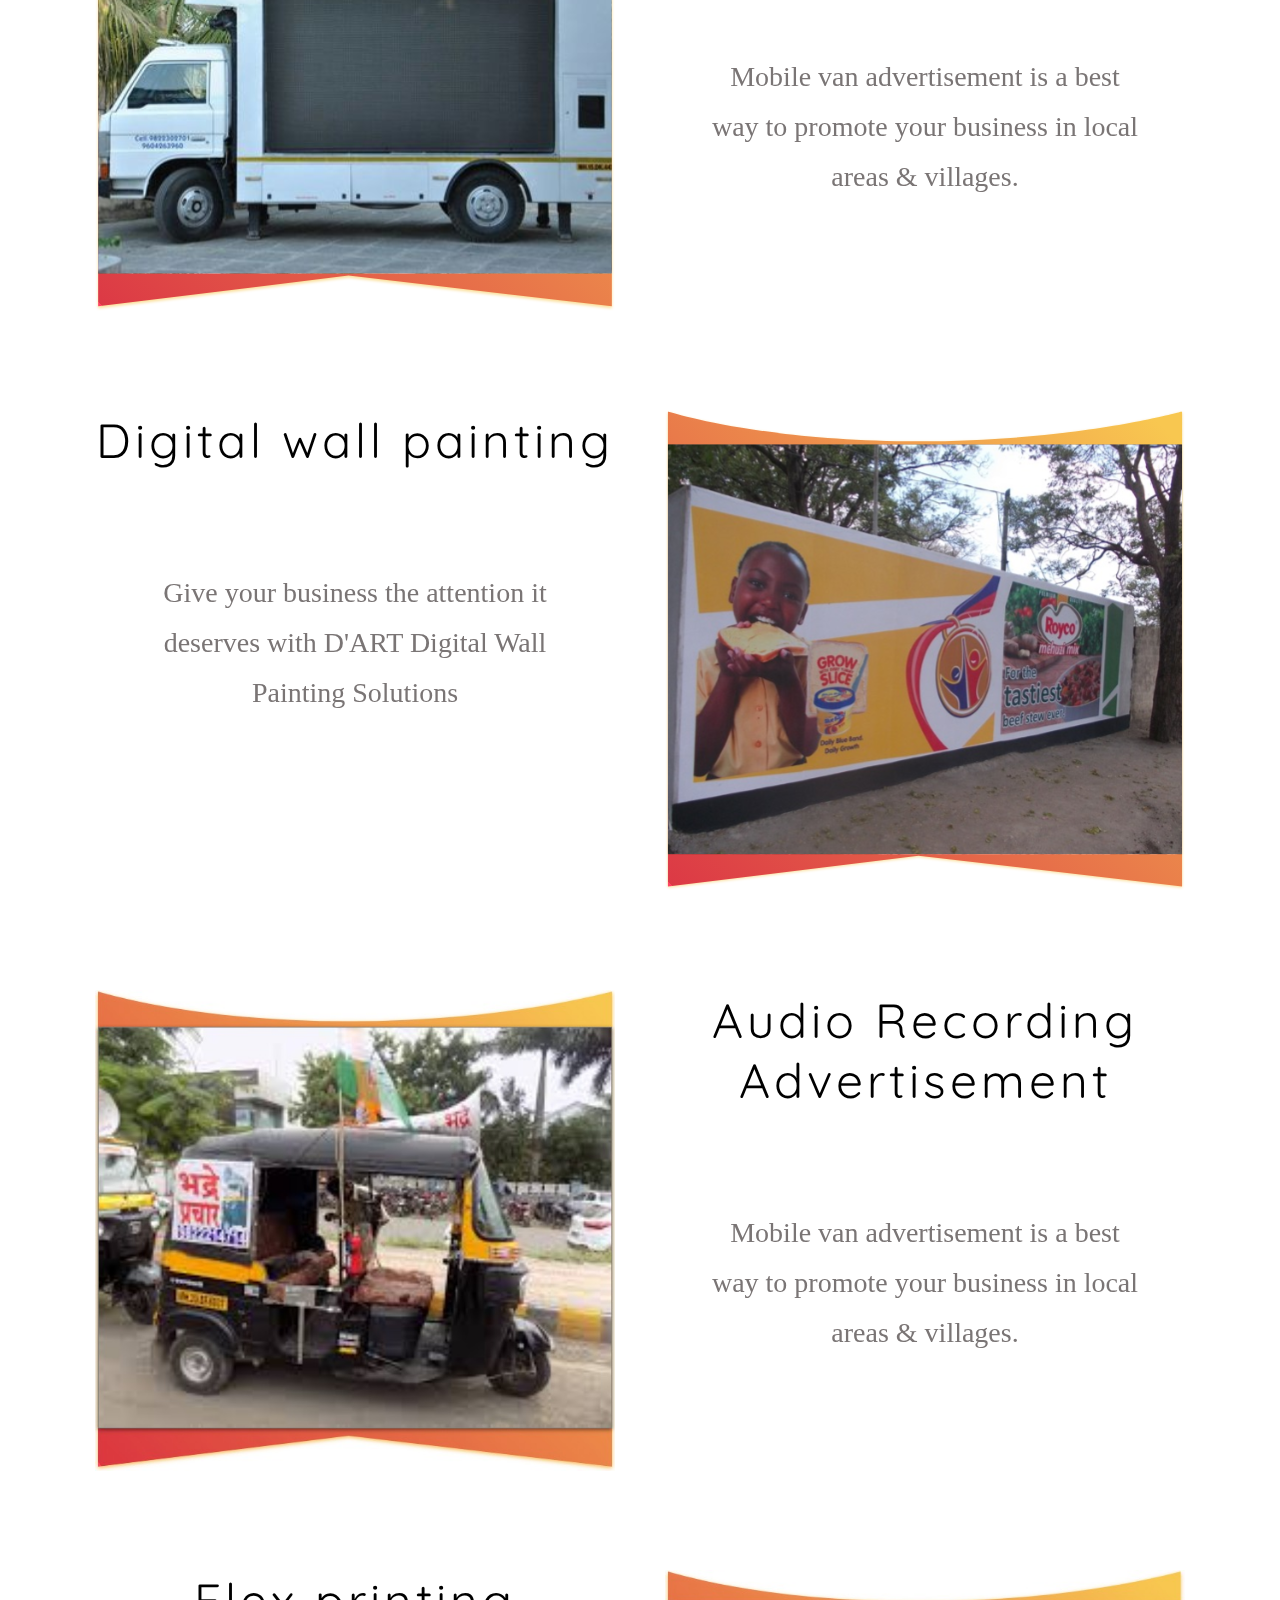
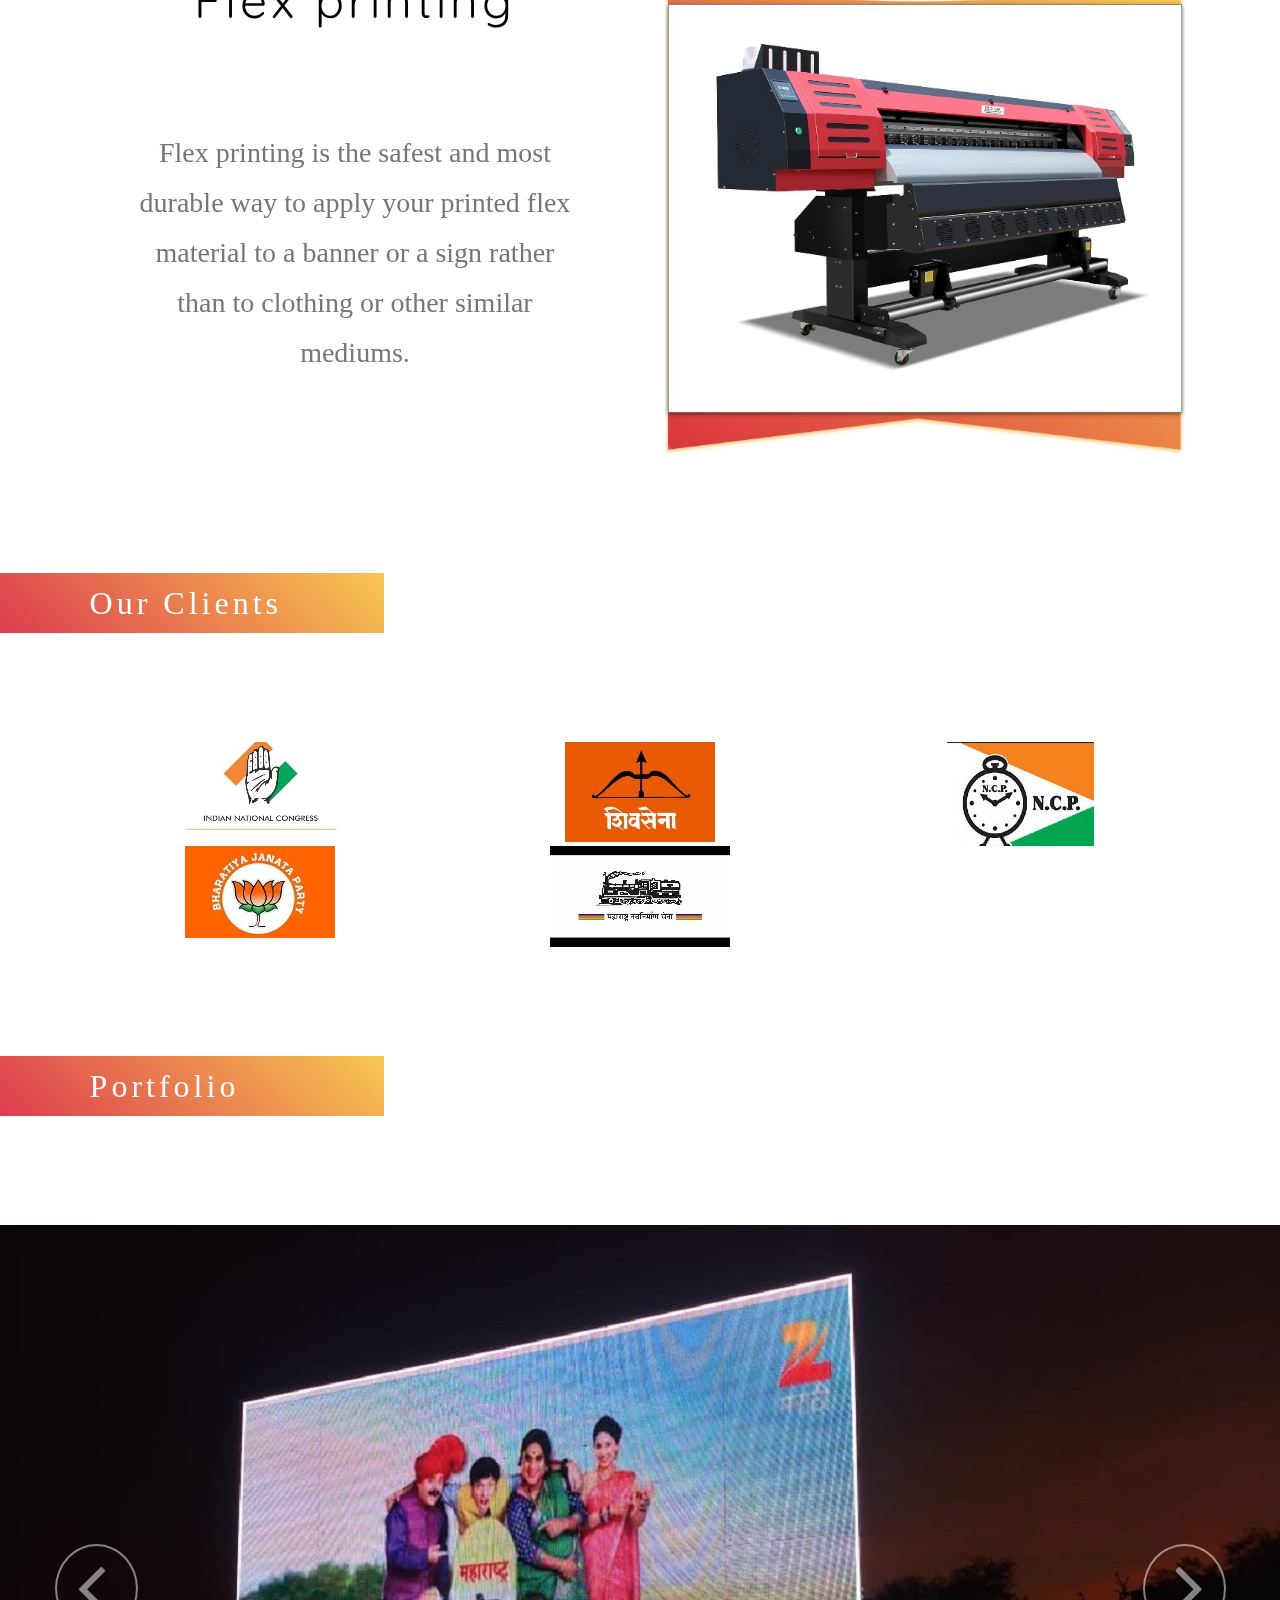
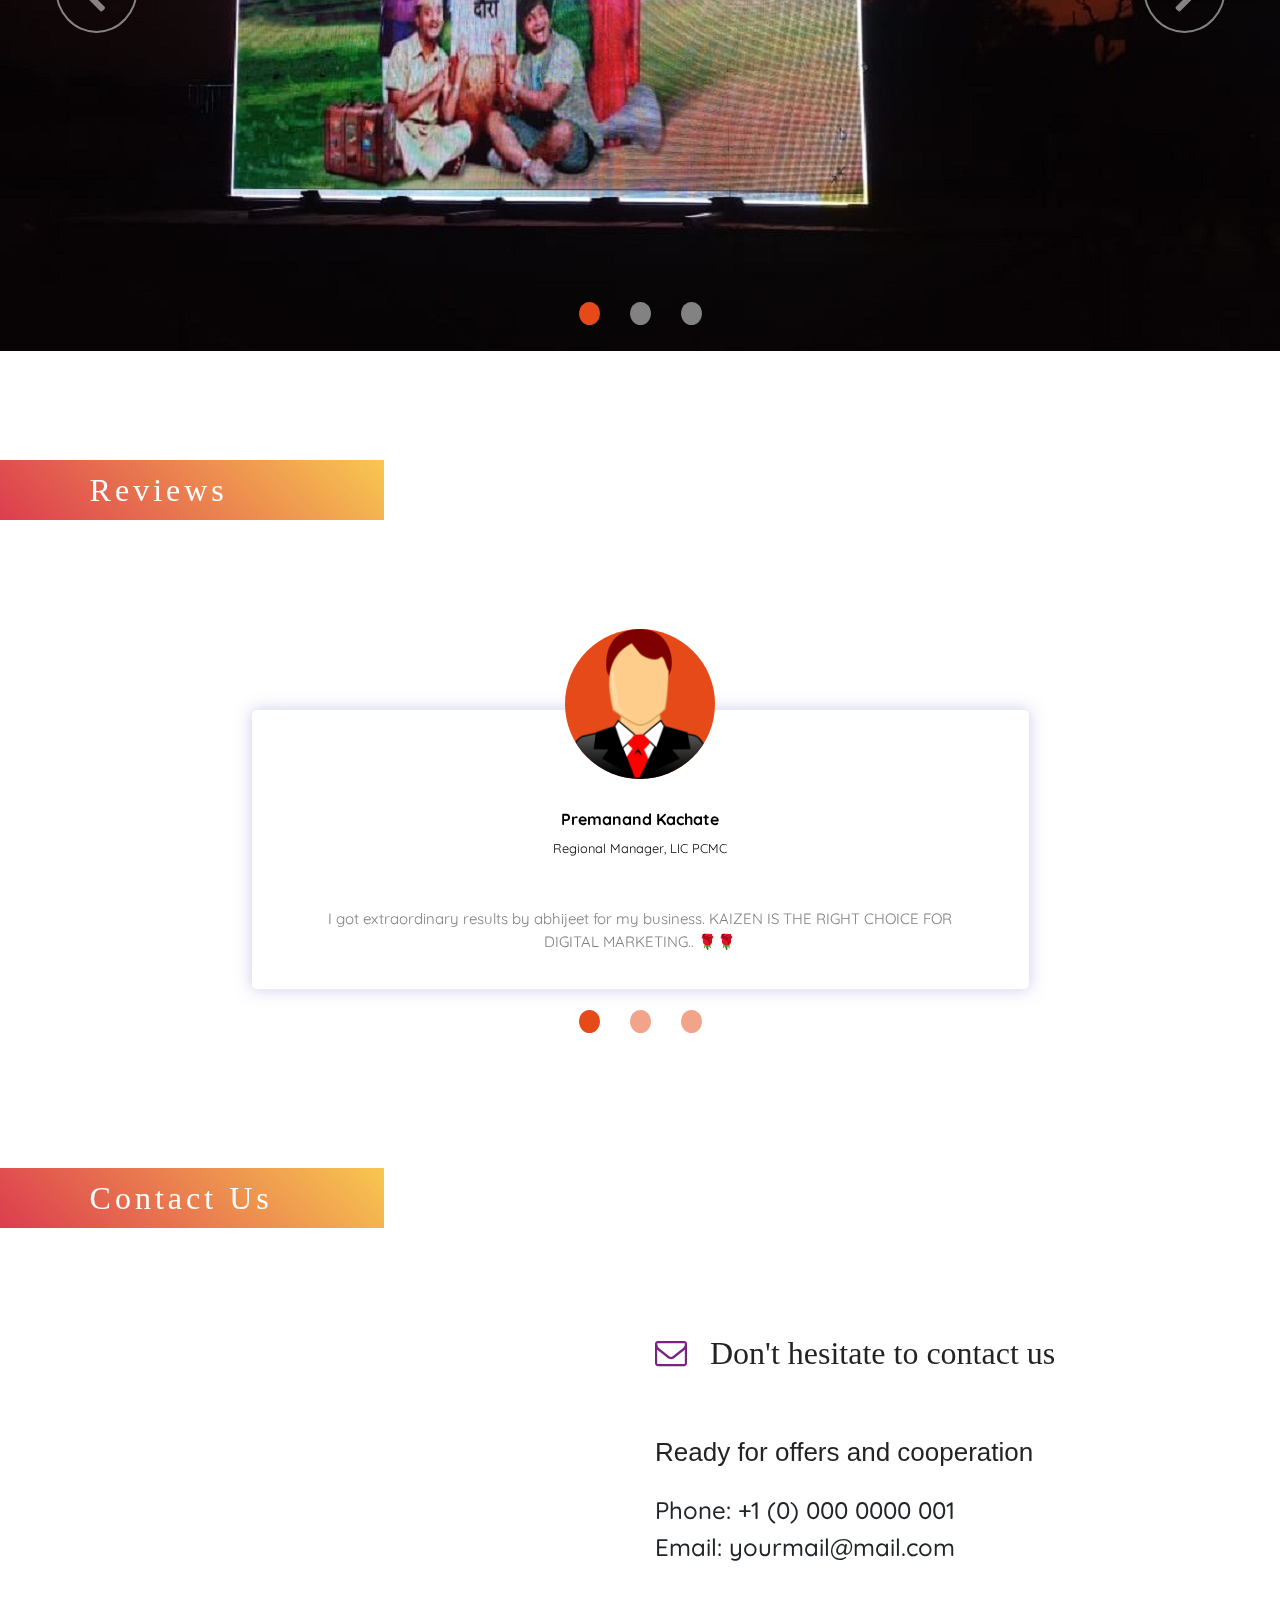
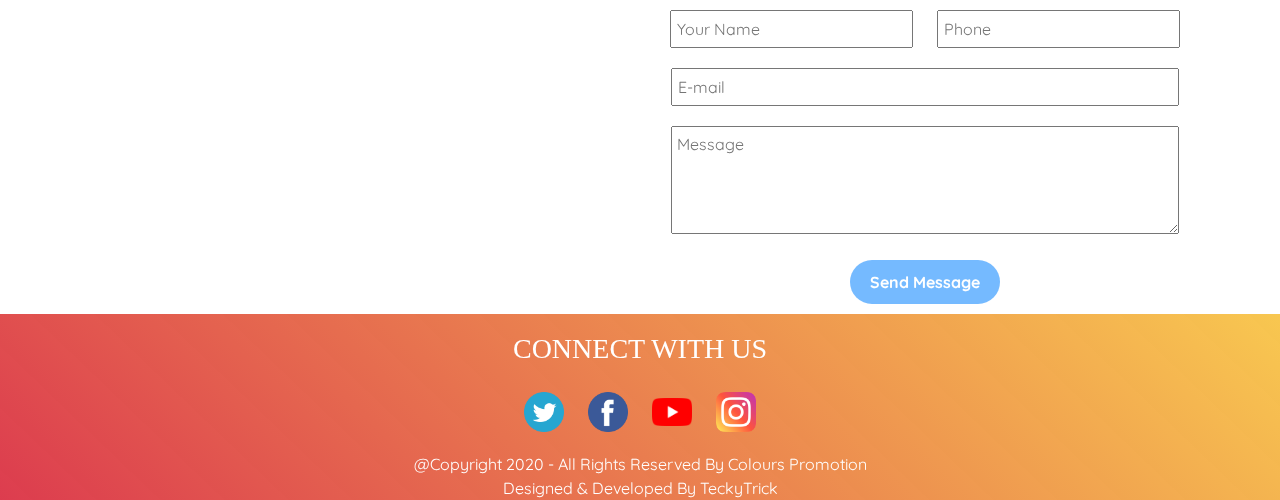
==== commit dacd1784: "correction done" ====
--- a/index.html
+++ b/index.html
@@ -7,6 +7,12 @@
     <link rel="stylesheet" href="css/master.css">
     <link rel="stylesheet" href="css/master_mobile.css">
     <script src="js/js1.js"></script>
+    <!-- <script>
+        $(document).ready(function() {
+        jQuery.fn.carousel.Constructor.TRANSITION_DURATION = 100  // 2 seconds
+        });
+    </script> -->
+    
 
     <!-- bootstrap -->
     <link rel="stylesheet" href="https://stackpath.bootstrapcdn.com/bootstrap/4.4.1/css/bootstrap.min.css">
@@ -21,7 +27,7 @@
 </head>
 <body>
     <section class="header sticky-top">
-        <nav id="navbar" class="navbar navbar-expand-xl navbar-light fixed-top"> 
+        <nav id="navbar" class="navbar navbar-expand-xl navbar-light"> 
             <a class="navbar-brand" href="#"><img id="logo" src="images/logo.jpeg" alt="Image not found!"></a>
             <button class="navbar-toggler" type="button" data-toggle="collapse" data-target="#navbarNavAltMarkup" aria-controls="navbarNavAltMarkup" aria-expanded="false" name="menu-bar"> <i class="fa fa-bars"></i> </button>
             <div class="collapse navbar-collapse" id="navbarNavAltMarkup">
@@ -29,16 +35,16 @@
                 <li class="nav-item"> <a id="nav_home" class="nav-link active-home" href="#">Home<span class="sr-only">(current)</span></a> </li>
                 <li class="nav-item"> <a id="nav_services" class="nav-link" href="#services">Services</a> </li>
                 <li class="nav-item"> <a id="nav_ourclients" class="nav-link" href="#our_clients">Our Clients</a> </li>
+                <li class="nav-item"> <a id="nav_portfolio" class="nav-link" href="#portfolio">Portfolio</a> </li>
                 <li class="nav-item"> <a id="nav_aboutus" class="nav-link" href="#about_us">About Us</a> </li>
-                <li class="nav-item"> <a id="nav_portfolio" class="nav-link" href="#portfolio">Portfolio</a> </li>
                 <li class="nav-item"> <a id="nav_contactus" class="nav-link" href="#contact_us">Contact Us</a> </li>
             </ul>
-          </div>
+            </div>
         </nav>
       </section>
     <section id="home" class="welcome">
         <div class="bd-example">
-            <div id="slider_images" class="carousel slide" data-ride="carousel">
+            <div id="slider_images" class="carousel slide" data-interval="3000" data-ride="carousel">
             <ol class="carousel-indicators">
                 <li data-target="#slider_images" data-slide-to="0" class="active"></li>
                 <li data-target="#slider_images" data-slide-to="1" class=""></li>
@@ -47,6 +53,10 @@
             <div class="carousel-inner">
                 <div class="carousel-item active">
                     <img src="images/slide1.jpg" class="d-block w-100" alt="...">
+                    <div class="caption text-center">
+                        <h2>Welcome to Colours Promotion</h2><br>
+                        <h1>Here we promote our customers business to our network advertisement</h1>
+                    </div>                    
                 </div>
                 <div class="carousel-item">
                     <img src="images/slide2.jpeg" class="d-block w-100" alt="...">
@@ -54,10 +64,6 @@
                 <div class="carousel-item">
                     <img src="images/slide3.jpeg" class="d-block w-100" alt="...">
                 </div>
-            </div>
-            <div class="caption text-center">
-                <h2>Welcome to Colours Promotion</h2><br>
-                <h1>Here we promote our customers business to our network advertisement</h1>
             </div>
             <a class="carousel-control-prev" href="#slider_images" role="button" data-slide="prev">
                 <span class="" aria-hidden="true"><i class="fa fa-angle-left" aria-hidden="true"></i>
@@ -74,12 +80,12 @@
     <section class="demo">
         <div class="container">
             <div class="row">
-                <div class="col-lg-6 col-md-12 col-sm-12">
+                <div class="col-lg-6 col-md-12 col-sm-12 text-center">
                     <h1>Here our demo</h1>
                     <h4>Here our sample video to promote your business through our best platform</h4>
                 </div>
                 <div class="col-lg-6 col-md-12 col-sm-12 text-center">
-                    <video class="img-fluid" width="400" controls>
+                    <video class="img-fluid" width="" controls>
                         <source src="images/demo.mp4" type="video/mp4">
                         Your browser does not support HTML5 video.
                       </video>
@@ -95,16 +101,19 @@
                     <img class="img-fluid" src="images/img1.svg" alt="">
                 </div>
                 <div class="col-lg-6 col-md-12 col-sm-12 text-center">
-                    <h2>Mobile Van</h2>
+                    <h2>Mobile Van Advertisement</h2>
                     <h3>Mobile van advertisement is a best way to promote your business in local areas & villages.</h3>
                 </div>
             </div>
             <div class="row">
+                <div class="col-lg-6 col-md-12 col-sm-12 hidden">
+                    <img class="img-fluid" src="images/img2.svg" alt="">
+                </div>
                 <div class="col-lg-6 col-md-12 col-sm-12 text-center">
                     <h2>Digital wall painting</h2>
                     <h3>Give your business the attention it deserves with D'ART Digital Wall Painting Solutions</h3>
                 </div>
-                <div class="col-lg-6 col-md-12 col-sm-12">
+                <div class="col-lg-6 col-md-12 col-sm-12 mob-hidden">
                     <img class="img-fluid" src="images/img2.svg" alt="">
                 </div>
             </div>
@@ -118,11 +127,14 @@
                 </div>
             </div>
             <div class="row">
+                <div class="col-lg-6 col-md-12 col-sm-12 hidden">
+                    <img class="img-fluid" src="images/img4.jpg" alt="">
+                </div>
                 <div class="col-lg-6 col-md-12 col-sm-12 text-center">
                     <h2>Flex printing</h2>
                     <h3>Flex printing is the safest and most durable way to apply your printed flex material to a banner or a sign rather than to clothing or other similar mediums.</h3>
                 </div>
-                <div class="col-lg-6 col-md-12 col-sm-12">
+                <div class="col-lg-6 col-md-12 col-sm-12 mob-hidden">
                     <img class="img-fluid" src="images/img4.jpg" alt="">
                 </div>
             </div>
@@ -153,31 +165,31 @@
     <section id="portfolio" class="portfolio">
         <h1>Portfolio</h1>
         <div class="bd-example">
-            <div id="slider_images1" class="carousel slide" data-ride="carousel">
-            <ol class="carousel-indicators">
-                <li data-target="#slider_images1" data-slide-to="0" class="active"></li>
-                <li data-target="#slider_images1" data-slide-to="1" class=""></li>
-                <li data-target="#slider_images1" data-slide-to="2" class=""></li>
-            </ol>
-            <div class="carousel-inner">
-                <div class="carousel-item active">
-                    <img src="images/slide4.jpeg" class="d-block w-100" alt="...">
-                </div>
-                <div class="carousel-item">
-                    <img src="images/slide5.jpeg" class="d-block w-100" alt="...">
-                </div>
-                <div class="carousel-item">
-                    <img src="images/slide6.jpeg" class="d-block w-100" alt="...">
-                </div>
-            </div>
-            <a class="carousel-control-prev" href="#slider_images1" role="button" data-slide="prev">
-                <span class="" aria-hidden="true"><i class="fa fa-angle-left" aria-hidden="true"></i></span>
-                <span class="sr-only">Previous</span>
-            </a>
-            <a class="carousel-control-next" href="#slider_images1" role="button" data-slide="next">
-                <span class="" aria-hidden="true"><i class="fa fa-angle-right" aria-hidden="true"></i></span>
-                <span class="sr-only">Next</span>
-            </a>
+            <div id="slider_images1" class="carousel slide" data-interval="3000" data-ride="carousel">
+                <ol class="carousel-indicators">
+                    <li data-target="#slider_images1" data-slide-to="0" class="active"></li>
+                    <li data-target="#slider_images1" data-slide-to="1" class=""></li>
+                    <li data-target="#slider_images1" data-slide-to="2" class=""></li>
+                </ol>
+                <div class="carousel-inner">
+                    <div class="carousel-item active">
+                        <img src="images/slide4.jpeg" class="d-block w-100" alt="...">
+                    </div>
+                    <div class="carousel-item">
+                        <img src="images/slide5.jpeg" class="d-block w-100" alt="...">
+                    </div>
+                    <div class="carousel-item">
+                        <img src="images/slide6.jpeg" class="d-block w-100" alt="...">
+                    </div>
+                </div>
+                <a class="carousel-control-prev" href="#slider_images1" role="button" data-slide="prev">
+                    <span class="" aria-hidden="true"><i class="fa fa-angle-left" aria-hidden="true"></i></span>
+                    <span class="sr-only">Previous</span>
+                </a>
+                <a class="carousel-control-next" href="#slider_images1" role="button" data-slide="next">
+                    <span class="" aria-hidden="true"><i class="fa fa-angle-right" aria-hidden="true"></i></span>
+                    <span class="sr-only">Next</span>
+                </a>
             </div>
         </div>
     </section>
@@ -223,7 +235,7 @@
         <div class="container">
             <div class="row">
                 <div class="col-lg-6 col-md-12 col-sm-12 text-center">
-                    <iframe src="https://www.google.com/maps/embed?pb=!1m18!1m12!1m3!1d3782.0506239566826!2d73.87592471489351!3d18.57175628737922!2m3!1f0!2f0!3f0!3m2!1i1024!2i768!4f13.1!3m3!1m2!1s0x3bc2c1bf69a03aab%3A0xeba37fd3ca871d0a!2sKaizen%20Infotek%20%7C%20Digital%20Marketing%20In%20Pune%20%7C%20Best%20Digital%20Marketing%20Company%20%7C%20SEO%20%7C%20Google%20Ads%20%7C%20Social%20Media%20Marketing!5e0!3m2!1sen!2sin!4v1577446472100!5m2!1sen!2sin" width="" height="" frameborder="0" style="border:0;" allowfullscreen="" title="google maps"></iframe>
+                    <iframe src="https://www.google.com/maps/embed?pb=!1m18!1m12!1m3!1d3782.0506239566826!2d73.87592471489351!3d18.57175628737922!2m3!1f0!2f0!3f0!3m2!1i1024!2i768!4f13.1!3m3!1m2!1s0x3bc2c1bf69a03aab%3A0xeba37fd3ca871d0a!2sKaizen%20Infotek%20%7C%20Digital%20Marketing%20In%20Pune%20%7C%20Best%20Digital%20Marketing%20Company%20%7C%20SEO%20%7C%20Google%20Ads%20%7C%20Social%20Media%20Marketing!5e0!3m2!1sen!2sin!4v1577446472100!5m2!1sen!2sin" width="80%" height="500" frameborder="0" style="border:0;" allowfullscreen="" title="google maps"></iframe>
                 </div>
                 <div class="col-lg-6 col-md-12 col-sm-12">
                     <h2><i class="fa fa-envelope-o" aria-hidden="true"></i>
@@ -235,7 +247,7 @@
                     </div>
                     <form action="" class="text-center">
                         <input type="text" name="name" placeholder="Your Name" required>
-                        <input type="number" name="phone" placeholder="Phone" required><br>
+                        <input type="tel" name="phone" placeholder="Phone" required><br>
                         <input class="input-email" type="email" name="email" placeholder="E-mail"><br>
                         <textarea name="message" placeholder="Message" rows="4"></textarea><br>
                         <input type="submit" class="input-sub" value="Send Message">
@@ -246,24 +258,7 @@
     </section>
     <section class="footer">
         <div class="container">
-            <div class="row">
-                <div class="col-lg-6 col-md-12 col-sm-12">
-                    <img class="img-fluid" src="images/logo.jpeg" alt="">
-                    <h4>Colours Promotion</h4>
-                    <ul>
-                        <li><a href=""></a>About Us</a></li>
-                        <li><a href=""></a>Services</a></li>
-                        <li><a href=""></a>Selected Work</a></li>
-                        <li><a href=""></a>Get in touch</a></li>
-                    </ul>
-                </div>
-                <div class="col-lg-6 col-md-12 col-sm-12">
-                    <h4 class="footer-subs">SUBSCRIBE</h4>
-                    <h5>Get monthly updates and free resources.</h5>
-                    <div class="footer-but">
-                        <button>E-mail</button>
-                        <button>Subscribe</button>
-                    </div>
+            <div class="text-center">
                     <h4>CONNECT WITH US</h4>
                     <div class="social-links">
                         <img class="img-fluid" src="images/img13.png" alt="">
@@ -274,7 +269,9 @@
                 </div>
             </div>
             <div class="text-center cp">
-                <span>@Copyright 2020 - All Rights Reserved By Colours Promotion</span>
+                <span>@Copyright 2020 - All Rights Reserved By Colours Promotion<br>
+                    Designed & Developed By <a href="">TeckyTrick</a> 
+                </span>
             </div>
         </div>
     </section>
--- a/css/master.css
+++ b/css/master.css
@@ -49,9 +49,9 @@
 }
 
 /* welcome */
-.welcome {
+/* .welcome {
     margin-top: 72px !important;
-}
+} */
 
 .welcome img {
     max-height: 100vh !important;
@@ -115,7 +115,7 @@
 }
 
 .demo video {
-    height: 284px;
+    /* height: 284px; */
     width: 511px;
 }
 
@@ -138,21 +138,24 @@
     padding: 10px;
 }
 .our-services h2 {
+    font-weight: 400;
     margin-top: 89px;
     color: #000;
     font-size: 48px;
-    font-weight: 400;
-    letter-spacing: 6px;
+    letter-spacing: 4px;
     line-height: 60px;
 }
 .our-services h3 {
     margin-top: 98px;
-    font-weight: 300;
-    color: #222;
-    font-family: "Quicksand Medium";
-    font-size: 32px;
+    font-weight: 100;
+    color: rgb(122, 117, 117);
+    font-family: "Quicksand Medium";
+    font-size: 28px;
     line-height: 50px;
     padding: 0 50px 0 50px;
+}
+.our-services .hidden {
+    display: none;
 }
 
 /* our clients */
@@ -161,6 +164,10 @@
 }
 .client-row2 {
     padding-top: 100px;
+}
+
+.portfolio img {
+    max-height: 100vh;
 }
 
 /* review */
@@ -261,18 +268,18 @@
 }
 .footer {
     color: #fff;
-    padding-top: 50px;
+    padding-top: 20px;
     background: linear-gradient(43.81deg, #FE4363 0%, rgba(217,41,61,0.91) 0%, #F8C750 100%);
 }
 .footer img {
     max-height: 108px;
 }
 .footer h4{
-    padding-top: 25px;
+    /* padding-top: 25px; */
     font-family: "Quicksand Medium";
     font-size: 28px;
     line-height: 30px;
-    padding-bottom: 20px;
+    padding-bottom: 10px;
 }
 .footer ul {
     list-style: none;
@@ -312,10 +319,21 @@
     background-color: #EC3237;
 }
 .social-links img {
-    width: 50px;
+    width: 40px;
     margin: 10px;
 }
 .footer .cp {
-    padding-top: 50px;
-}
-
+    padding-top: 10px;
+}
+.cp a {
+    color: #fff;
+}
+.cp a:hover {
+    color: #00C0FF;
+}
+/* .carousel-inner .carousel-item {
+    transition: -webkit-transform 1s ease;
+    transition: transform 0.2s ease;
+    transition: transform 0.2s ease, -webkit-transform 1s ease;
+  } */
+
--- a/css/master_mobile.css
+++ b/css/master_mobile.css
@@ -5,11 +5,21 @@
     nav a {
         padding-top: 0 !important;
     }
-    .navbar ul {
+    /* .navbar ul {
         background: linear-gradient(100.47deg, #542798 0%, #D81840 27%, #DA3A3B 60%, #F17F06 100%)
-    }
+    } */
     .caption h1 {
         display: none;
+    }
+    .demo {
+        padding-bottom: 20px !important;
+    }
+    .demo h1 {
+        line-height: 60px;
+    }
+    .demo h4{
+        padding-top: 0px;
+        font-size: 16px;
     }
     h1 {
         font-size: 32px !important;
@@ -17,14 +27,14 @@
     h2 {
         font-size: 28px !important;
     }
-    .fa-angle-left{
+    /* .fa-angle-left{
         font-size: 40px !important;
         padding: 0px 15px 2px 10px;
     }
     .fa-angle-right {
         font-size: 40px !important;
         padding: 0px 10px 2px 15px;
-    }
+    } */
     .our-services h1, .our-clients h1, .portfolio h1, .review h1, .contact-us h1 {
         width: 70% !important;
         letter-spacing: 0;
@@ -36,7 +46,7 @@
         width: 94%;
     }
     .our-services, .our-clients, .portfolio, .review, .contact-us {
-        padding-top: 70px;
+        padding-top: 20px;
     }
     .demo {
         padding: 0;
@@ -44,6 +54,7 @@
     .our-services h2 {
         margin-top: 20px;
         font-size: 28px;
+        letter-spacing: 1px;
     }
     .our-services img {
         margin-top: 10px;
@@ -51,8 +62,8 @@
     .our-services h3 {
         margin: 0;
         padding: 5px;
-        font-size: 24px;
-        text-align: justify;
+        font-size: 16px;
+        line-height: 25px;
     }
     .our-clients h1, .portfolio h1, .review h1, .contact-us h1{
         margin-bottom: 54px;
@@ -73,6 +84,19 @@
         padding: 50px 0 20px 0 !important;
         font-size: 10vw !important;
     }
+    .contact-us iframe {
+        height: 250px;
+        margin-bottom: 20px;
+    }
+    .contact-us h2 {
+        text-align: center;
+    }
+    .contact-us h3 {
+        font-size: 24px;
+    }
+    .contact-us h4 {
+        font-size: 20px;
+    }
 }
 @media only screen and (max-width: 1200px){
     .caption h1 {
@@ -90,7 +114,31 @@
     nav a {
         padding-top: 0 !important;
     }
-    .navbar ul {
-        background: linear-gradient(100.47deg, #542798 0%, #D81840 27%, #DA3A3B 60%, #F17F06 100%)
+    .navbar-expand-xl {
+        height: auto;
+        padding-bottom: 0px !important;
+    }
+    .navbar-brand {
+        padding-bottom: 0 !important;
+    }
+    .navbar ul{
+        padding-bottom: 50px !important;
+    }
+    .carousel-indicators li{
+        padding: 5px !important;
+        width: 1px !important;
+    }
+    .carousel-indicators {
+        margin-bottom: 0;
+        /* display: none; */
+    }
+    .hidden {
+        display: block !important;
+    }
+    .mob-hidden {
+        display: none;
+    }
+    .carousel-control-prev, .carousel-control-next {
+        display: none !important;
     }
 }
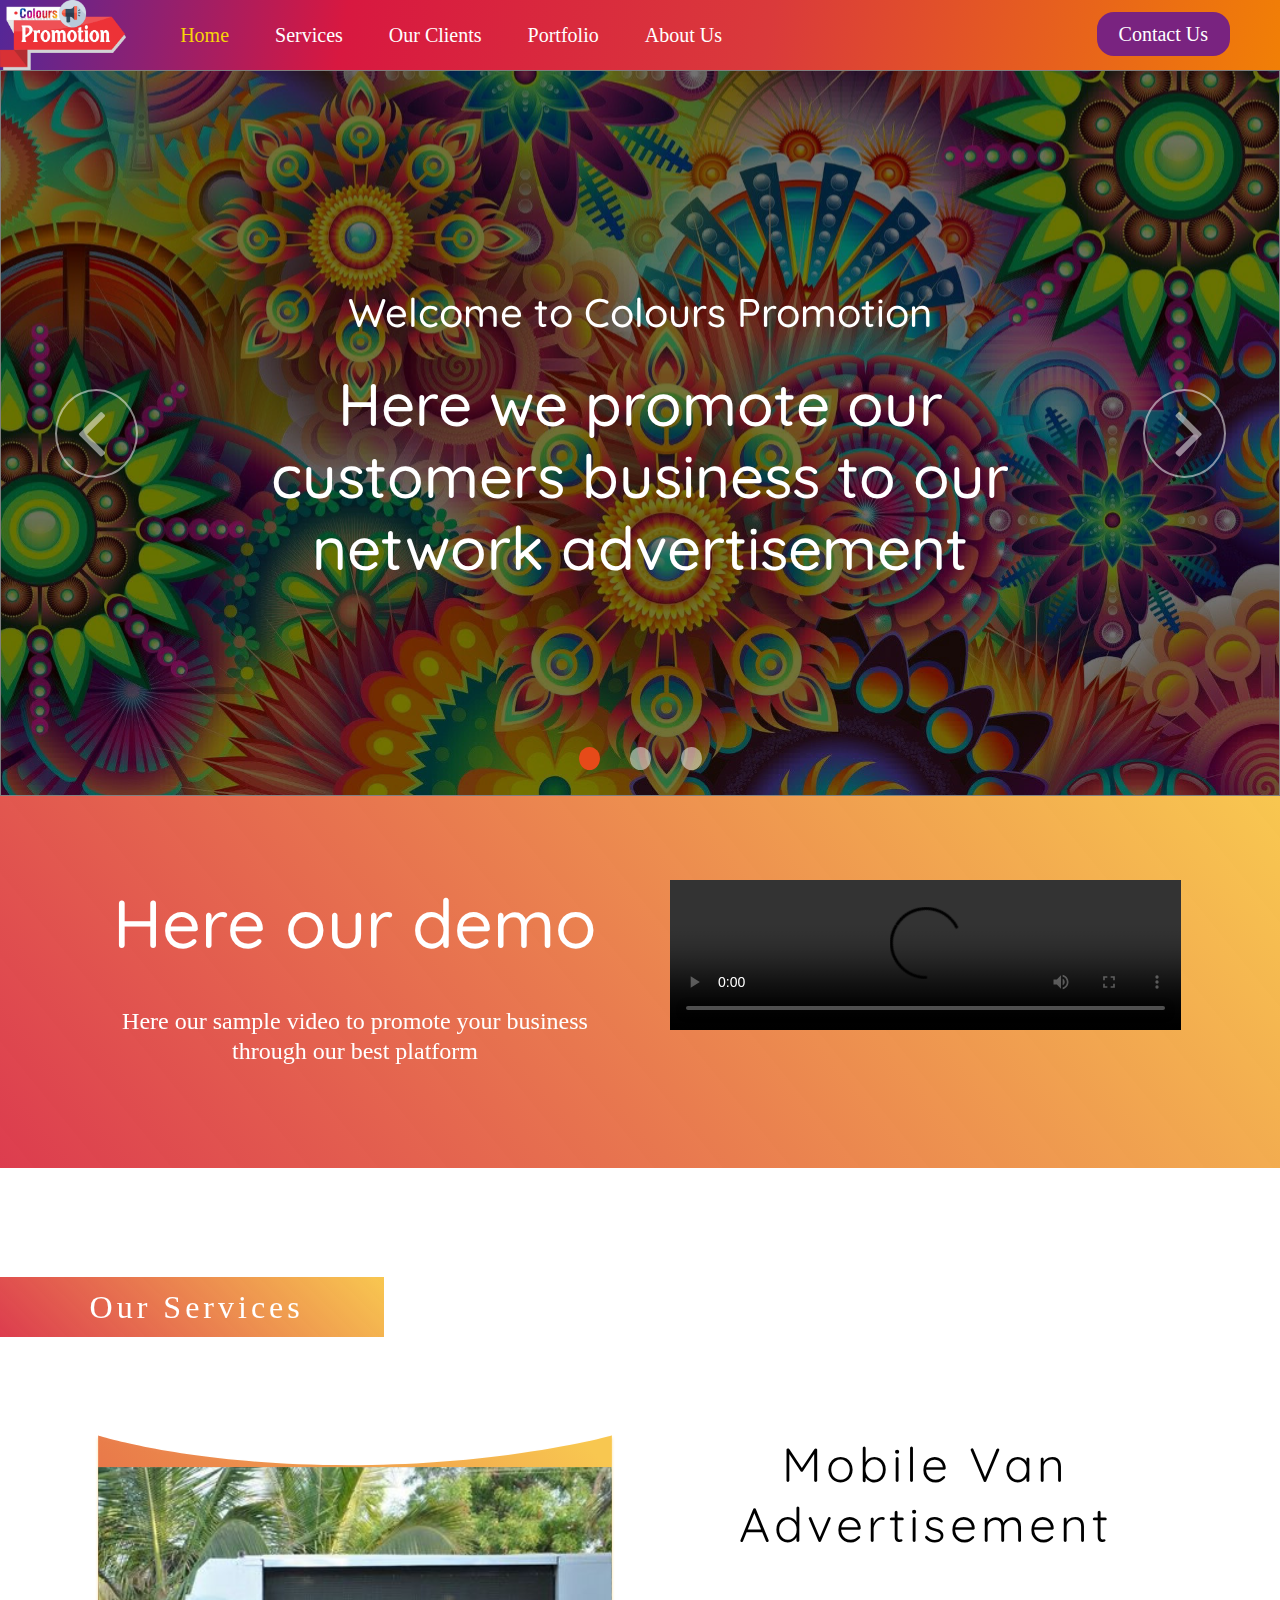
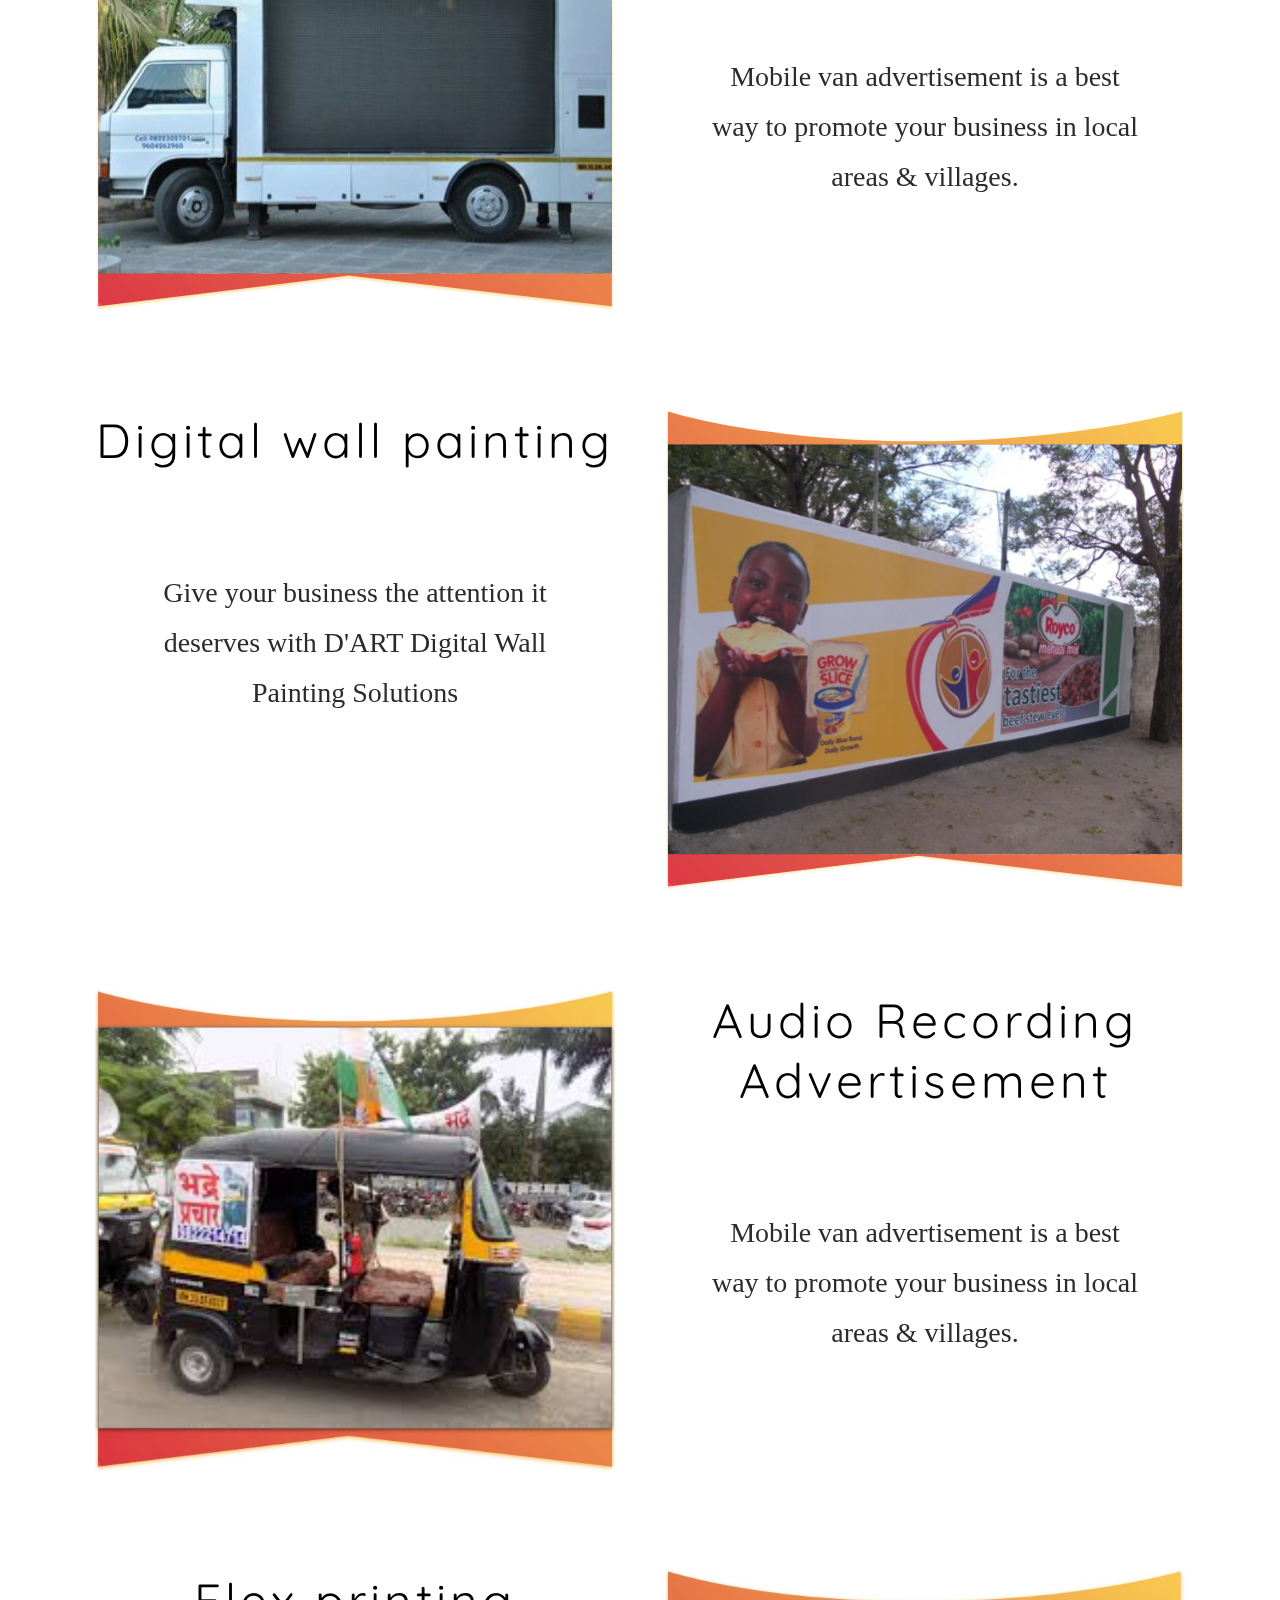
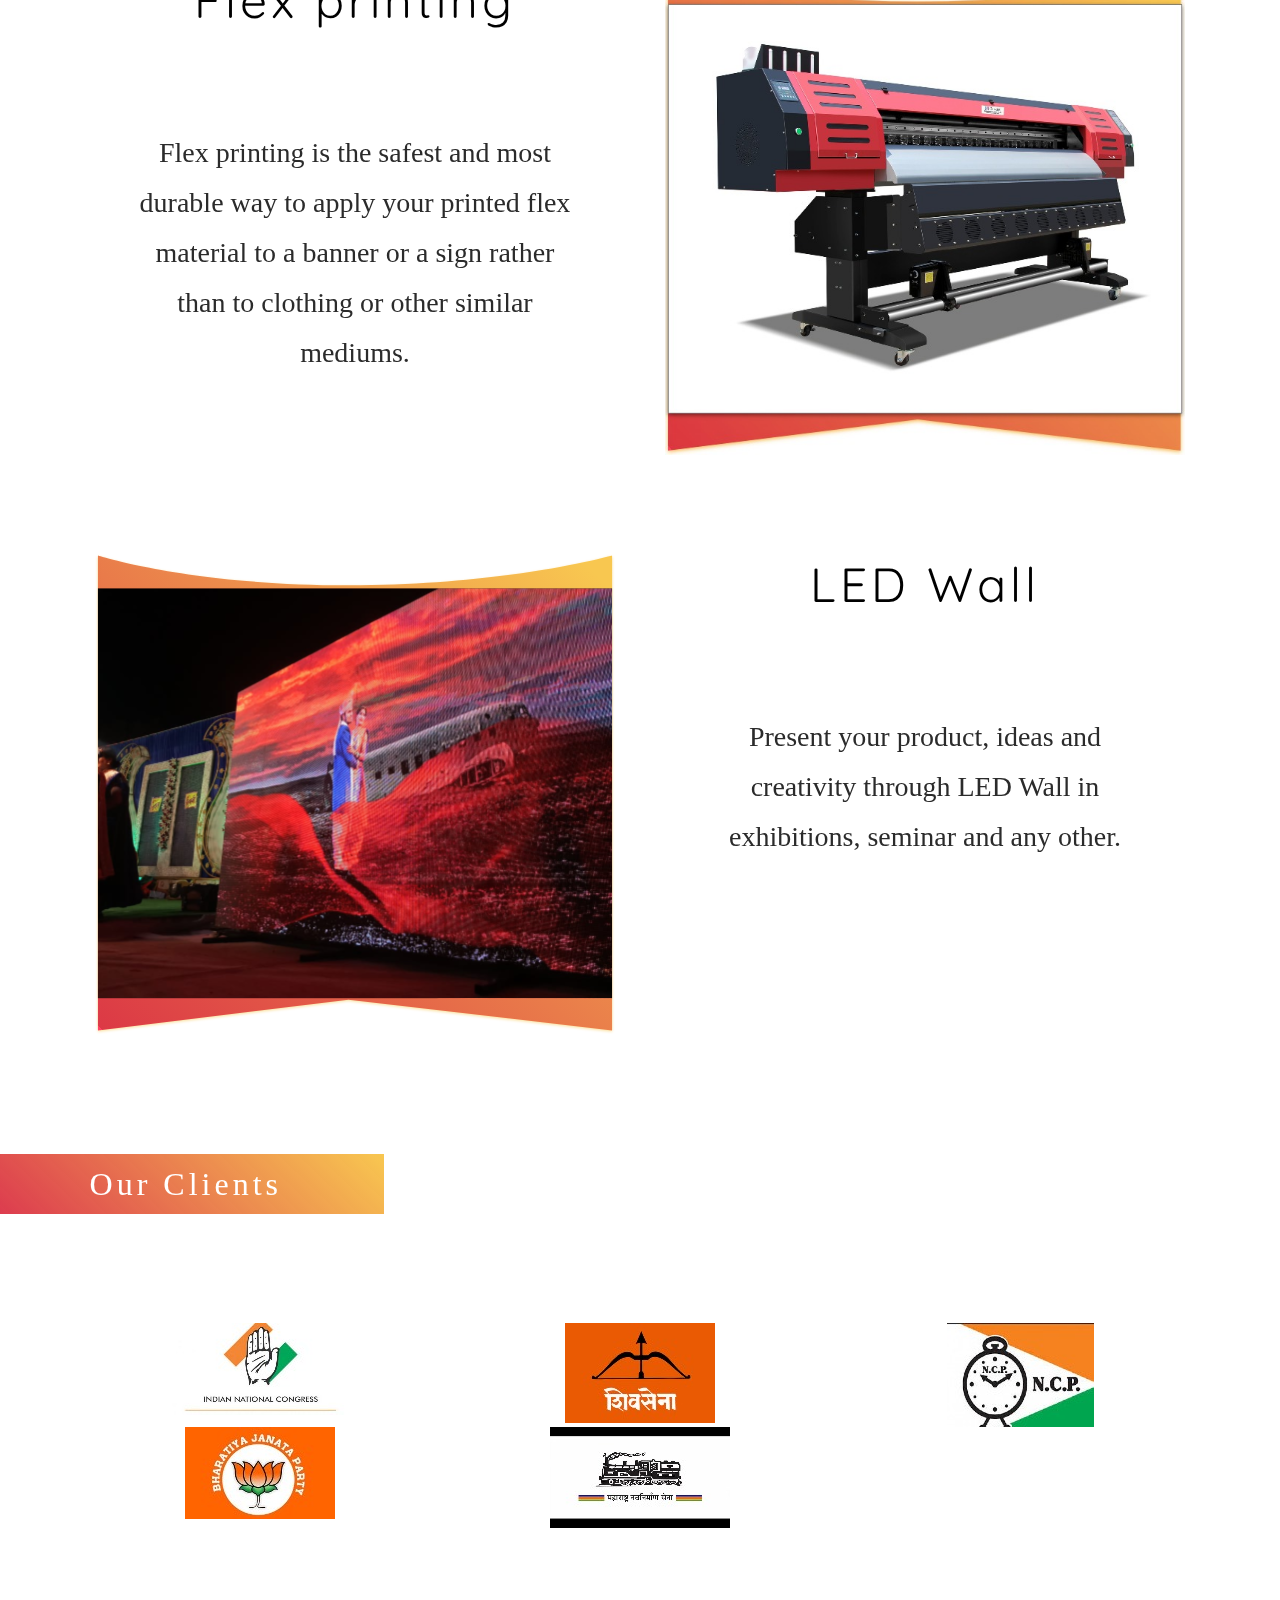
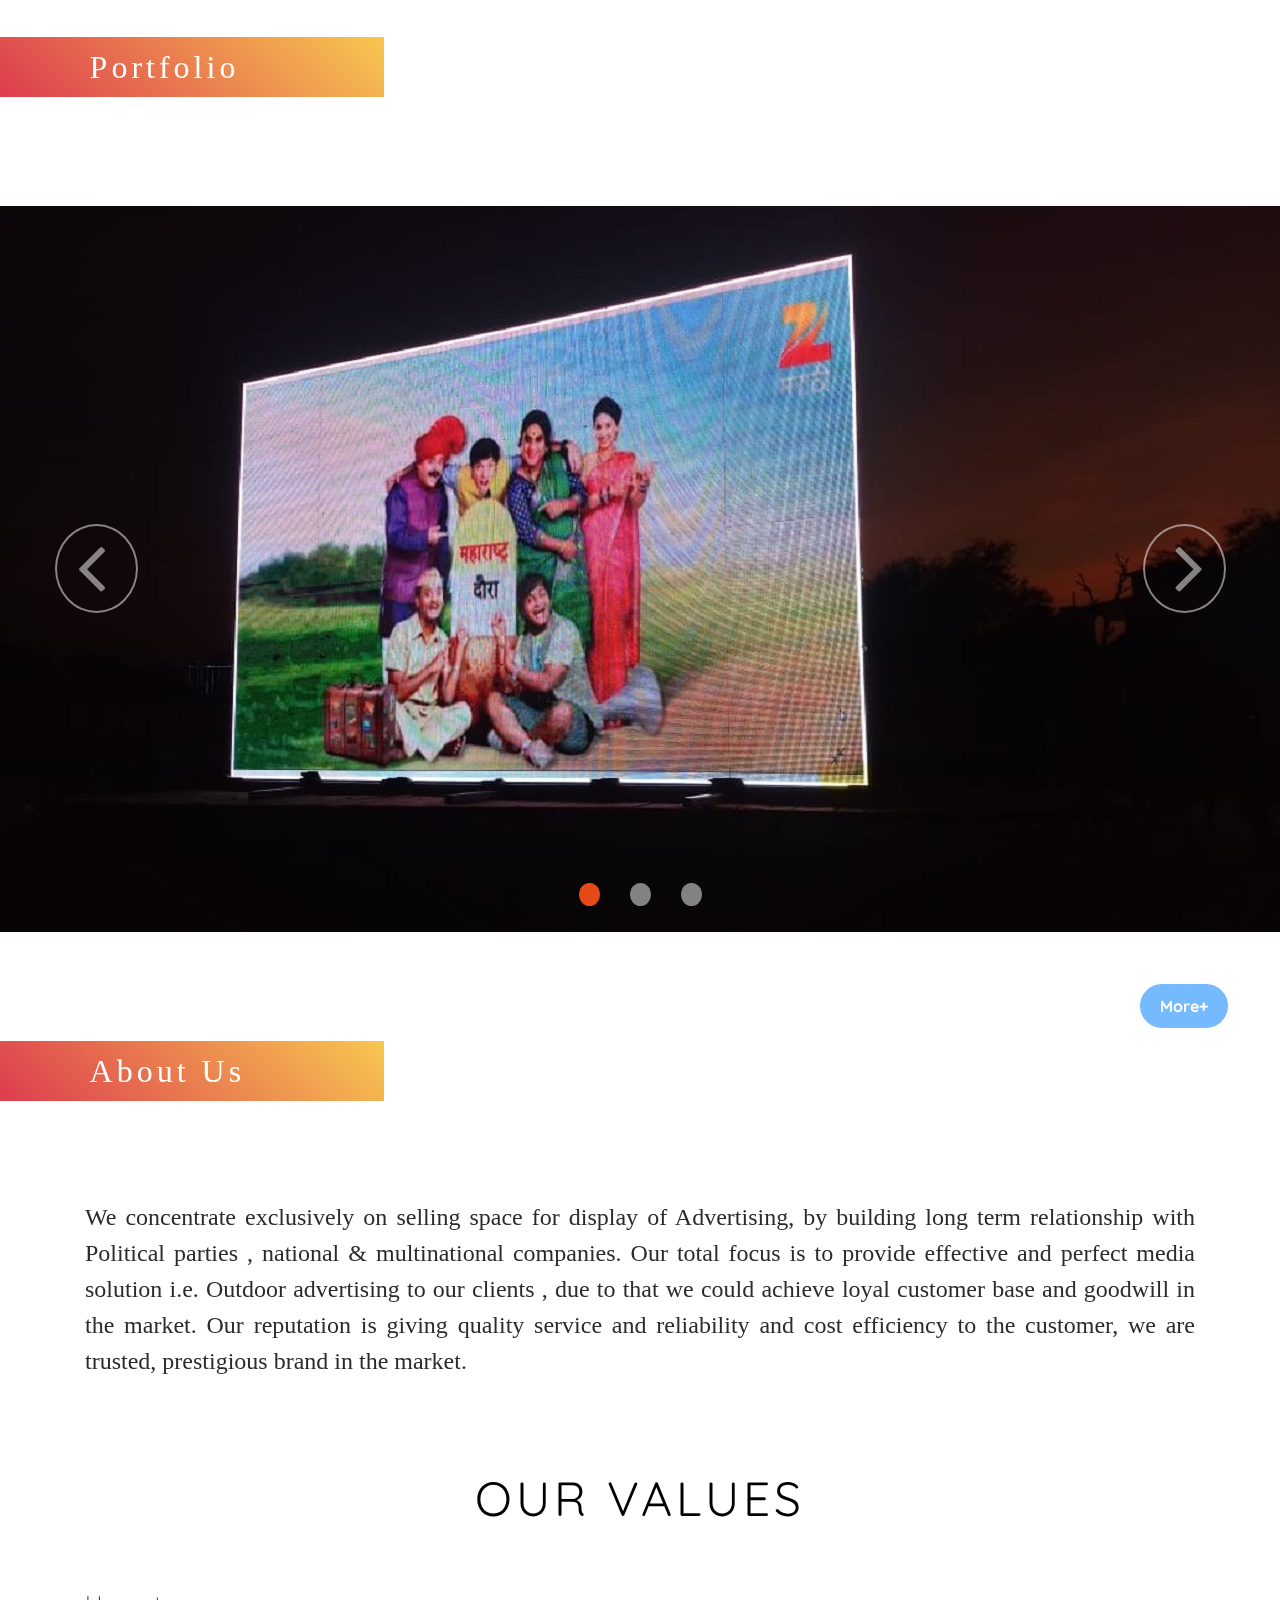
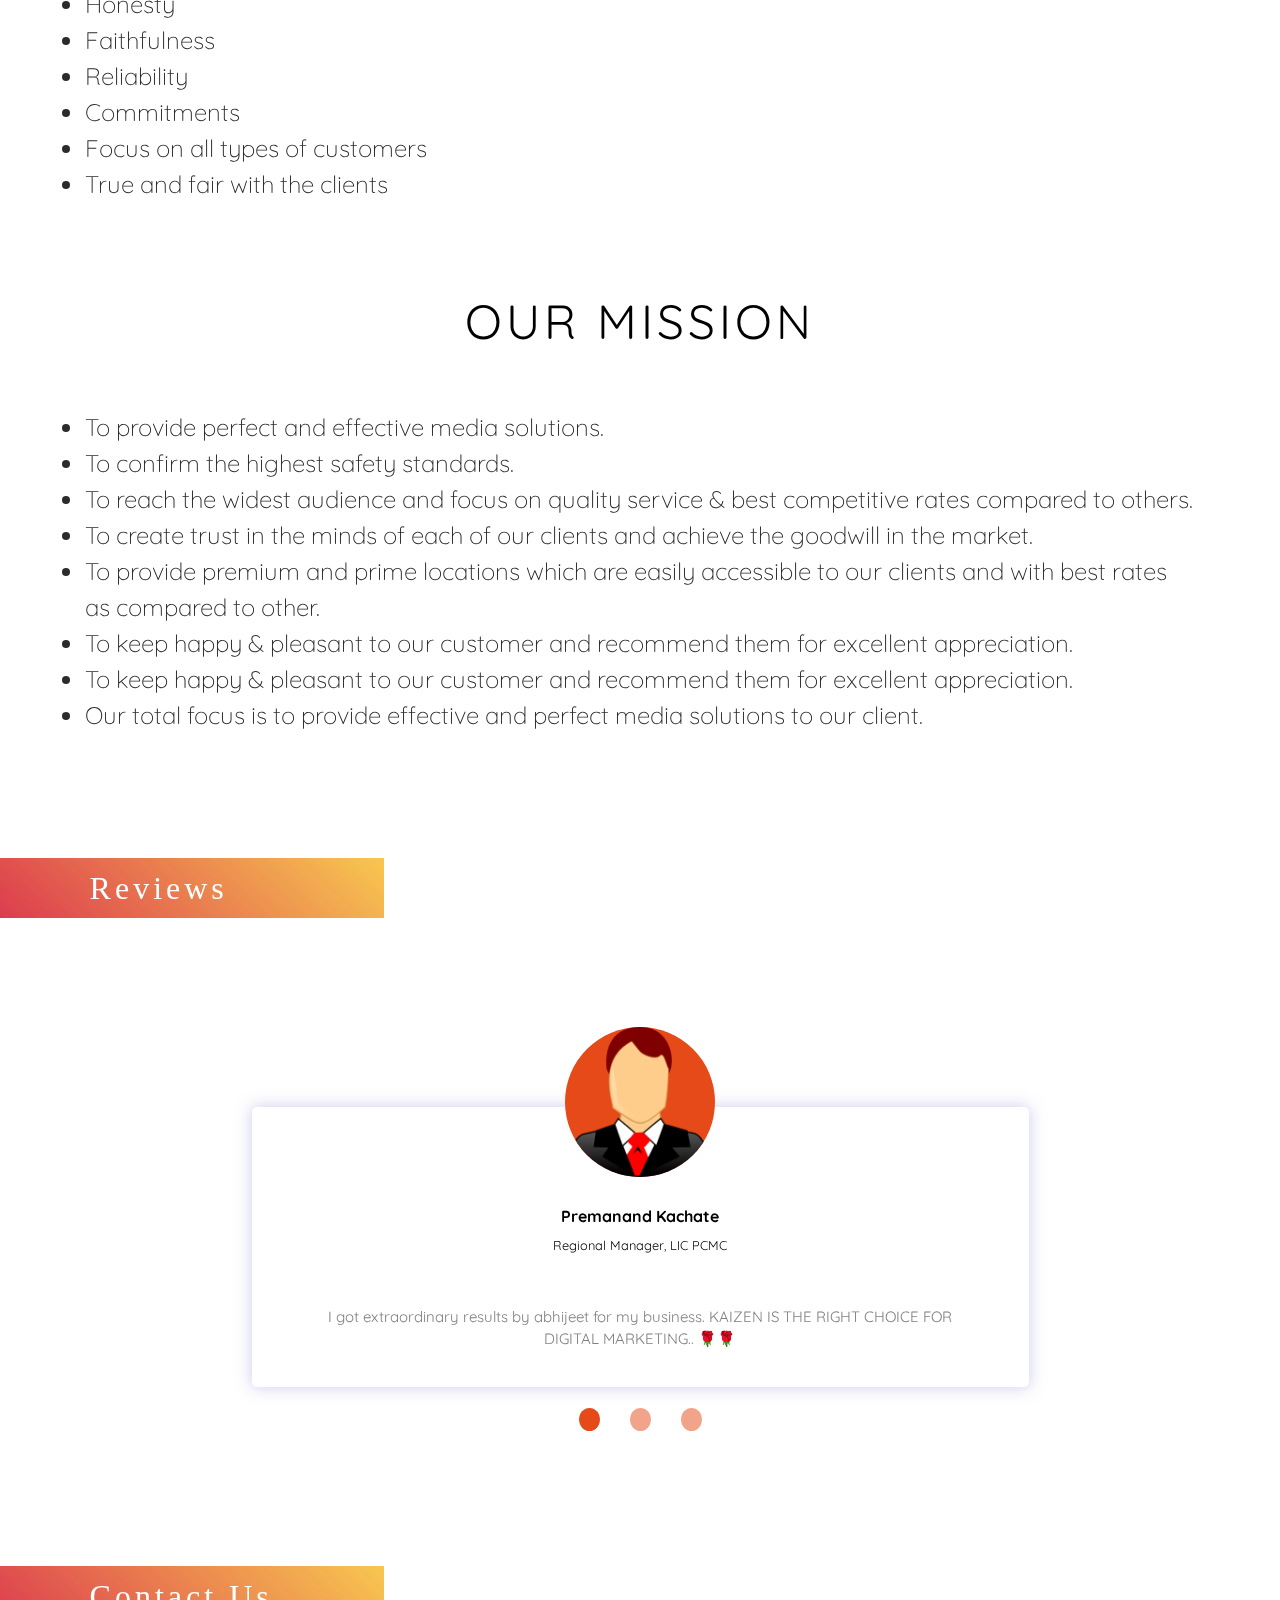
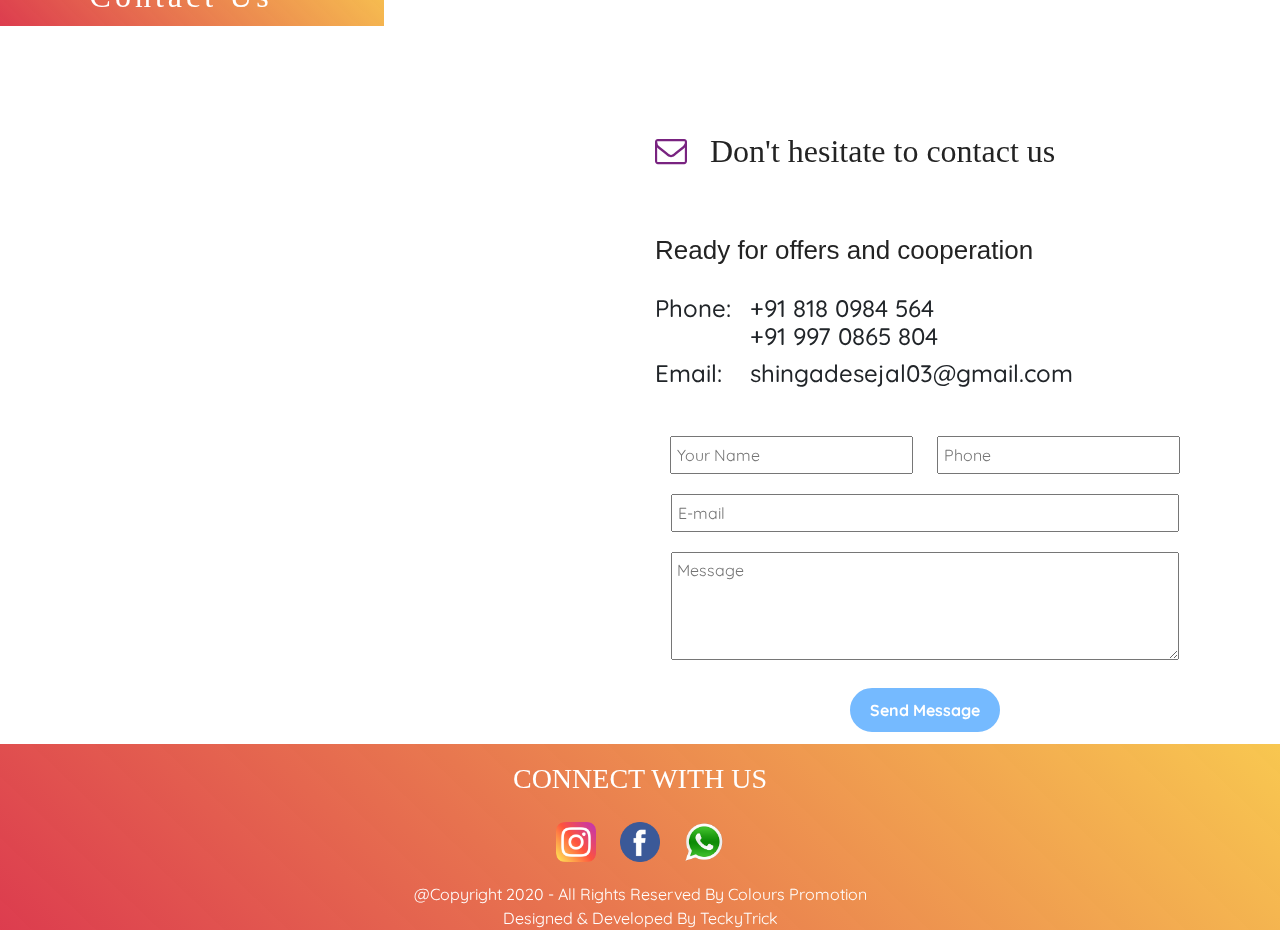
==== commit 40f5444e: "phase 3" ====
--- a/index.html
+++ b/index.html
@@ -7,12 +7,9 @@
     <link rel="stylesheet" href="css/master.css">
     <link rel="stylesheet" href="css/master_mobile.css">
     <script src="js/js1.js"></script>
-    <!-- <script>
-        $(document).ready(function() {
-        jQuery.fn.carousel.Constructor.TRANSITION_DURATION = 100  // 2 seconds
-        });
-    </script> -->
-    
+
+    <!-- jquery -->
+    <script src="http://ajax.googleapis.com/ajax/libs/jquery/1.7.1/jquery.min.js" type="text/javascript"></script>
 
     <!-- bootstrap -->
     <link rel="stylesheet" href="https://stackpath.bootstrapcdn.com/bootstrap/4.4.1/css/bootstrap.min.css">
@@ -26,9 +23,10 @@
     <title>Colour Promotion</title>
 </head>
 <body>
+    <!-- navigation bar -->
     <section class="header sticky-top">
         <nav id="navbar" class="navbar navbar-expand-xl navbar-light"> 
-            <a class="navbar-brand" href="#"><img id="logo" src="images/logo.jpeg" alt="Image not found!"></a>
+            <a class="navbar-brand" href="#"><img id="logo" src="images/logo.png" alt="Image not found!"></a>
             <button class="navbar-toggler" type="button" data-toggle="collapse" data-target="#navbarNavAltMarkup" aria-controls="navbarNavAltMarkup" aria-expanded="false" name="menu-bar"> <i class="fa fa-bars"></i> </button>
             <div class="collapse navbar-collapse" id="navbarNavAltMarkup">
             <ul id="ul" class="navbar-nav text-left">
@@ -42,6 +40,8 @@
             </div>
         </nav>
       </section>
+
+    <!-- slider -->
     <section id="home" class="welcome">
         <div class="bd-example">
             <div id="slider_images" class="carousel slide" data-interval="3000" data-ride="carousel">
@@ -52,7 +52,7 @@
             </ol>
             <div class="carousel-inner">
                 <div class="carousel-item active">
-                    <img src="images/slide1.jpg" class="d-block w-100" alt="...">
+                    <img src="images/slide7.svg" class="d-block w-100" alt="...">
                     <div class="caption text-center">
                         <h2>Welcome to Colours Promotion</h2><br>
                         <h1>Here we promote our customers business to our network advertisement</h1>
@@ -77,6 +77,8 @@
             </div>
         </div>
     </section>
+
+    <!-- demo section -->
     <section class="demo">
         <div class="container">
             <div class="row">
@@ -93,6 +95,8 @@
             </div>
         </div>
     </section>
+
+    <!-- our services section -->
     <section id="services" class="our-services">
         <h1>Our Services</h1>
         <div class="container">
@@ -138,8 +142,19 @@
                     <img class="img-fluid" src="images/img4.jpg" alt="">
                 </div>
             </div>
-        </div>
-    </section>
+            <div class="row">
+                <div class="col-lg-6 col-md-12 col-sm-12">
+                    <img class="img-fluid" src="images/img14.svg" alt="">
+                </div>
+                <div class="col-lg-6 col-md-12 col-sm-12 text-center">
+                    <h2>LED Wall</h2>
+                    <h3>Present your product, ideas and creativity through LED Wall in exhibitions, seminar and any other.</h3>
+                </div>
+            </div>
+        </div>
+    </section>
+
+    <!-- our clients section -->
     <section id="our_clients" class="our-clients">
         <h1>Our Clients</h1>
         <div class="container">
@@ -162,6 +177,8 @@
             </div>
         </div>
     </section>
+
+    <!-- portfolio section -->
     <section id="portfolio" class="portfolio">
         <h1>Portfolio</h1>
         <div class="bd-example">
@@ -192,7 +209,38 @@
                 </a>
             </div>
         </div>
-    </section>
+        <a class="portfolio-link" href="">More+</a>
+    </section>
+
+    <!-- about us section -->
+    <section id="about_us" class="about_us">
+        <h1>About Us</h1>
+        <div class="container">
+            <p>We concentrate exclusively on selling space for display of Advertising, by building long term relationship with Political parties , national & multinational companies. Our total focus is to provide effective and perfect media solution i.e. Outdoor advertising to our clients , due to that we could achieve loyal customer base and goodwill in the market. Our reputation is giving quality service and reliability and cost efficiency to the customer, we are trusted, prestigious brand in the market.</p>
+            <h4>OUR VALUES</h4>
+            <ul>
+                <li>Honesty</li>
+                <li>Faithfulness</li>
+                <li>Reliability</li>
+                <li>Commitments</li>
+                <li>Focus on all types of customers</li>
+                <li>True and fair with the clients</li>
+            </ul>
+            <h4>OUR MISSION</h4>
+            <ul>
+                <li>To provide perfect and effective media solutions.</li>
+                <li>To confirm the highest safety standards.</li>
+                <li>To reach the widest audience and focus on quality service & best competitive rates compared to others.</li>
+                <li>To create trust in the minds of each of our clients and achieve the goodwill in the market.</li>
+                <li>To provide premium and prime locations which are easily accessible to our clients and with best rates as compared to other.</li>
+                <li>To keep happy & pleasant to our customer and recommend them for excellent appreciation.</li>
+                <li>To keep happy & pleasant to our customer and recommend them for excellent appreciation.</li>
+                <li>Our total focus is to provide effective and perfect media solutions to our client.</li>
+            </ul>
+        </div>
+    </section>
+
+    <!-- review section -->
     <section class="review">
         <h1>Reviews</h1>
         <div class="container">
@@ -230,6 +278,8 @@
               </div>
         </div>
     </section>
+
+    <!-- contact us section -->
     <section id="contact_us" class="contact-us">
         <h1>Contact Us</h1>
         <div class="container">
@@ -242,8 +292,19 @@
                         Don't hesitate to contact us</h2>
                     <h3>Ready for offers and cooperation</h3>
                     <div class="contact-no">
-                        <h4>Phone: +1 (0) 000 0000 001</h4>
-                        <h4>Email: yourmail@mail.com</h4>
+                        <h4>
+                            <section class="row">
+                                <section class="col-2">Phone:</section>
+                                <section class="col-10">+91 818 0984 564<br>
+                                    +91 997 0865 804</section>
+                            </section>
+                        </h4>
+                        <h4>
+                            <section class="row">
+                                <section class="col-2">Email:</section>
+                                <section class="col-10">shingadesejal03@gmail.com</section>
+                            </section> 
+                        </h4>
                     </div>
                     <form action="" class="text-center">
                         <input type="text" name="name" placeholder="Your Name" required>
@@ -256,15 +317,16 @@
             </div>
         </div>
     </section>
+
+    <!-- footer section -->
     <section class="footer">
         <div class="container">
             <div class="text-center">
                     <h4>CONNECT WITH US</h4>
                     <div class="social-links">
-                        <img class="img-fluid" src="images/img13.png" alt="">
-                        <img class="img-fluid" src="images/img12.png" alt="">
-                        <img class="img-fluid" src="images/img14.png" alt="">
-                        <img class="img-fluid" src="images/img11.png" alt="">
+                        <a href=""><img class="img-fluid" src="images/img13.png" alt=""></a>
+                        <a href="https://www.facebook.com/Colours-Promotion-113439503530721/?view_public_for=113439503530721"><img class="img-fluid" src="images/img11.png" alt=""></a>
+                        <a href=""><img class="img-fluid" src="images/img12.png" alt=""></a>
                     </div>
                 </div>
             </div>
--- a/css/master.css
+++ b/css/master.css
@@ -49,10 +49,6 @@
 }
 
 /* welcome */
-/* .welcome {
-    margin-top: 72px !important;
-} */
-
 .welcome img {
     max-height: 100vh !important;
 }
@@ -62,6 +58,9 @@
     top: 30%;
     color: #fff;
     margin: 0 15% 0 15%;
+}
+.caption {
+    animation: 3s ease-out 0s 1 welcomeAnim;
 }
 .bd-example .caption h2 {
     font-size: 40px;
@@ -100,6 +99,7 @@
     padding-bottom: 94px;
     background: linear-gradient(50.81deg, #FE4363 0%, rgba(217,41,61,0.91) 0%, #F8C750 100%);
     color: #fff;
+    animation: 3s ease-out 0s 1 welcomeAnim;
 }
 .demo h1 {
     font-size: 68px;
@@ -115,15 +115,14 @@
 }
 
 .demo video {
-    /* height: 284px; */
     width: 511px;
 }
 
 /* our services */
-.our-services, .our-clients, .portfolio, .review, .contact-us {
+.our-services, .our-clients, .portfolio, .review, .contact-us, .about_us {
     padding-top: 109px;
 }
-.our-services h1, .our-clients h1, .portfolio h1, .review h1, .contact-us h1 {
+.our-services h1, .our-clients h1, .portfolio h1, .review h1, .contact-us h1, .about_us h1 {
     color: #fff;
     font-family: "Quicksand Medium";
     font-size: 32px;
@@ -136,6 +135,7 @@
 .our-services img {
     margin-top: 79px;
     padding: 10px;
+    
 }
 .our-services h2 {
     font-weight: 400;
@@ -148,7 +148,7 @@
 .our-services h3 {
     margin-top: 98px;
     font-weight: 100;
-    color: rgb(122, 117, 117);
+    color: #2b2b2b;
     font-family: "Quicksand Medium";
     font-size: 28px;
     line-height: 50px;
@@ -157,6 +157,14 @@
 .our-services .hidden {
     display: none;
 }
+@keyframes welcomeAnim {
+    0% {
+        opacity: 0;
+    }
+    100% {
+        opacity: 1;
+    }
+}
 
 /* our clients */
 .our-clients h1, .portfolio h1, .review h1, .contact-us h1{
@@ -168,6 +176,51 @@
 
 .portfolio img {
     max-height: 100vh;
+}
+.portfolio-link {
+    float: right;
+    margin: 50px;
+    width: auto;
+    font-style: none;
+    text-align: center;
+    padding: 10px 20px 10px 20px;
+    border-radius: 36px;
+    color: #fff;
+    text-decoration: none !important;
+    font-weight: 700;
+    background-color: rgba(51,153,255,0.68);
+    border: 2px solid;
+}
+.portfolio-link:hover {
+    border: 2px solid  rgba(51,153,255,0.68);
+    color:  rgba(51,153,255,0.68);
+    background-color: #fff;
+}
+
+/* about us */
+.about_us p {
+    text-align: justify;
+    margin-top: 98px;
+    font-weight: 100;
+    color: #2b2b2b;
+    font-family: "Quicksand Medium";
+    font-size: 24px;
+}
+.about_us h4 {
+    text-align: center;
+    font-weight: 400;
+    margin-top: 89px;
+    color: #000;
+    font-size: 48px;
+    letter-spacing: 4px;
+    line-height: 60px;
+}
+.about_us ul {
+    margin-top: 58px;
+    font-weight: 100;
+    color: #2b2b2b;
+    font-family: "Quicksand Medium";
+    font-size: 24px;
 }
 
 /* review */
@@ -264,8 +317,15 @@
     color: #fff;
     font-weight: 700;
     background-color: rgba(51,153,255,0.68);
-    border: none !important;
-}
+    border: 2px solid;
+}
+.input-sub:hover {
+    border: 2px solid  rgba(51,153,255,0.68);
+    color:  rgba(51,153,255,0.68);
+    background-color: #fff;
+}
+
+/* footer */
 .footer {
     color: #fff;
     padding-top: 20px;
@@ -275,7 +335,6 @@
     max-height: 108px;
 }
 .footer h4{
-    /* padding-top: 25px; */
     font-family: "Quicksand Medium";
     font-size: 28px;
     line-height: 30px;
@@ -297,27 +356,6 @@
     line-height: 25px;
     padding-bottom: 20px;
 }
-.footer-subs {
-    padding-bottom: 5px;
-}
-.footer-but {
-    padding-bottom: 20px;
-}
-.footer-but button{
-    border-radius: 36px;
-    background-color: #F2F2F2;
-    border: none;
-    padding: 20px;
-    width: 200px;
-    color: #828282;
-    font-family: "Quicksand Medium";
-    font-size: 26px;
-    line-height: 28px;
-}
-.footer-but button:hover {
-    color: #fff;
-    background-color: #EC3237;
-}
 .social-links img {
     width: 40px;
     margin: 10px;
@@ -331,9 +369,4 @@
 .cp a:hover {
     color: #00C0FF;
 }
-/* .carousel-inner .carousel-item {
-    transition: -webkit-transform 1s ease;
-    transition: transform 0.2s ease;
-    transition: transform 0.2s ease, -webkit-transform 1s ease;
-  } */
-
+
--- a/css/master_mobile.css
+++ b/css/master_mobile.css
@@ -5,9 +5,6 @@
     nav a {
         padding-top: 0 !important;
     }
-    /* .navbar ul {
-        background: linear-gradient(100.47deg, #542798 0%, #D81840 27%, #DA3A3B 60%, #F17F06 100%)
-    } */
     .caption h1 {
         display: none;
     }
@@ -27,20 +24,9 @@
     h2 {
         font-size: 28px !important;
     }
-    /* .fa-angle-left{
-        font-size: 40px !important;
-        padding: 0px 15px 2px 10px;
-    }
-    .fa-angle-right {
-        font-size: 40px !important;
-        padding: 0px 10px 2px 15px;
-    } */
-    .our-services h1, .our-clients h1, .portfolio h1, .review h1, .contact-us h1 {
+    .our-services h1, .our-clients h1, .portfolio h1, .review h1, .contact-us h1, .about_us h1 {
         width: 70% !important;
         letter-spacing: 0;
-    }
-    .our-services h2 {
-        letter-spacing: 2px;
     }
     input {
         width: 94%;
@@ -51,7 +37,7 @@
     .demo {
         padding: 0;
     }
-    .our-services h2 {
+    .our-services h2, .about_us h4 {
         margin-top: 20px;
         font-size: 28px;
         letter-spacing: 1px;
@@ -59,11 +45,14 @@
     .our-services img {
         margin-top: 10px;
     }
-    .our-services h3 {
+    .our-services h3, .about_us p, .about_us ul {
         margin: 0;
         padding: 5px;
         font-size: 16px;
         line-height: 25px;
+    }
+    .portfolio-link {
+        margin: 10px;
     }
     .our-clients h1, .portfolio h1, .review h1, .contact-us h1{
         margin-bottom: 54px;
@@ -102,7 +91,7 @@
     .caption h1 {
         display: none;
     }
-    .our-services h1, .our-clients h1, .portfolio h1, .review h1, .contact-us h1 {
+    .our-services h1, .our-clients h1, .portfolio h1, .review h1, .contact-us h1, .about_us h1 {
         width: 40%;
         letter-spacing: 0;
     }
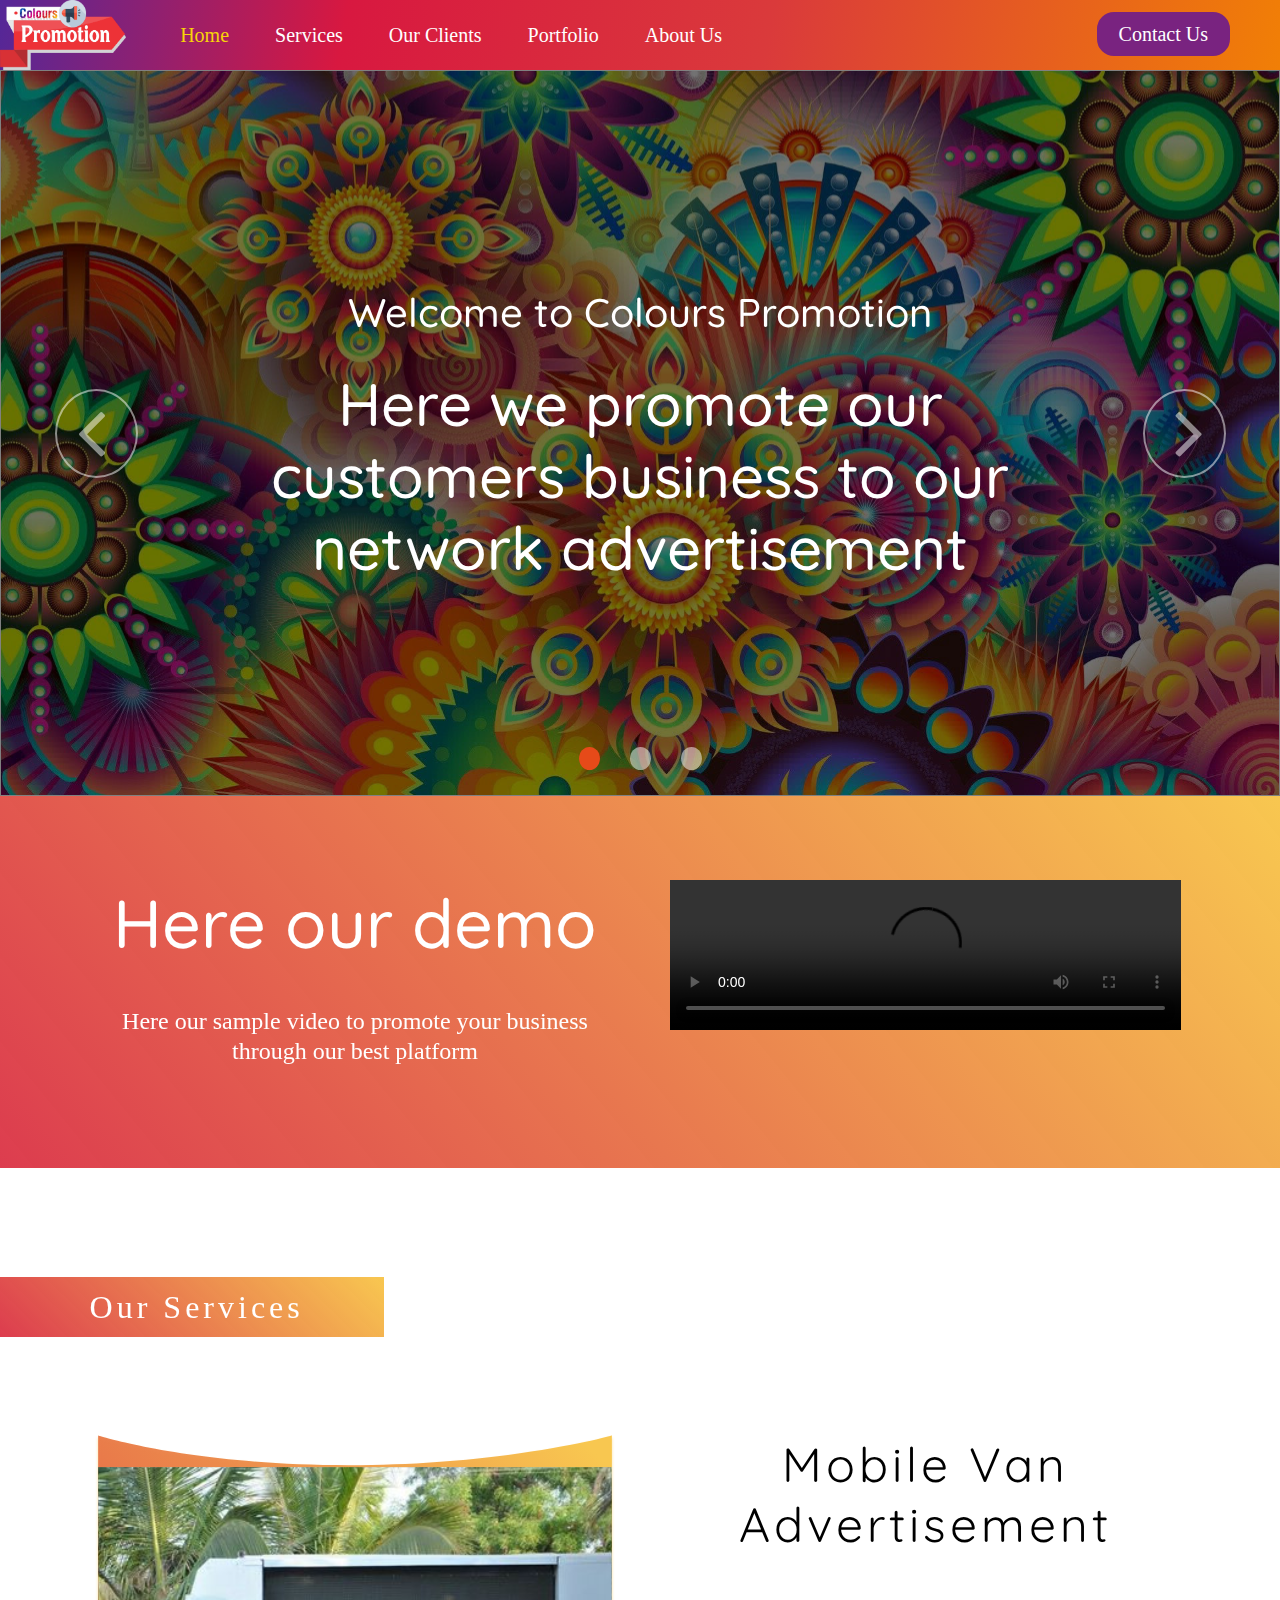
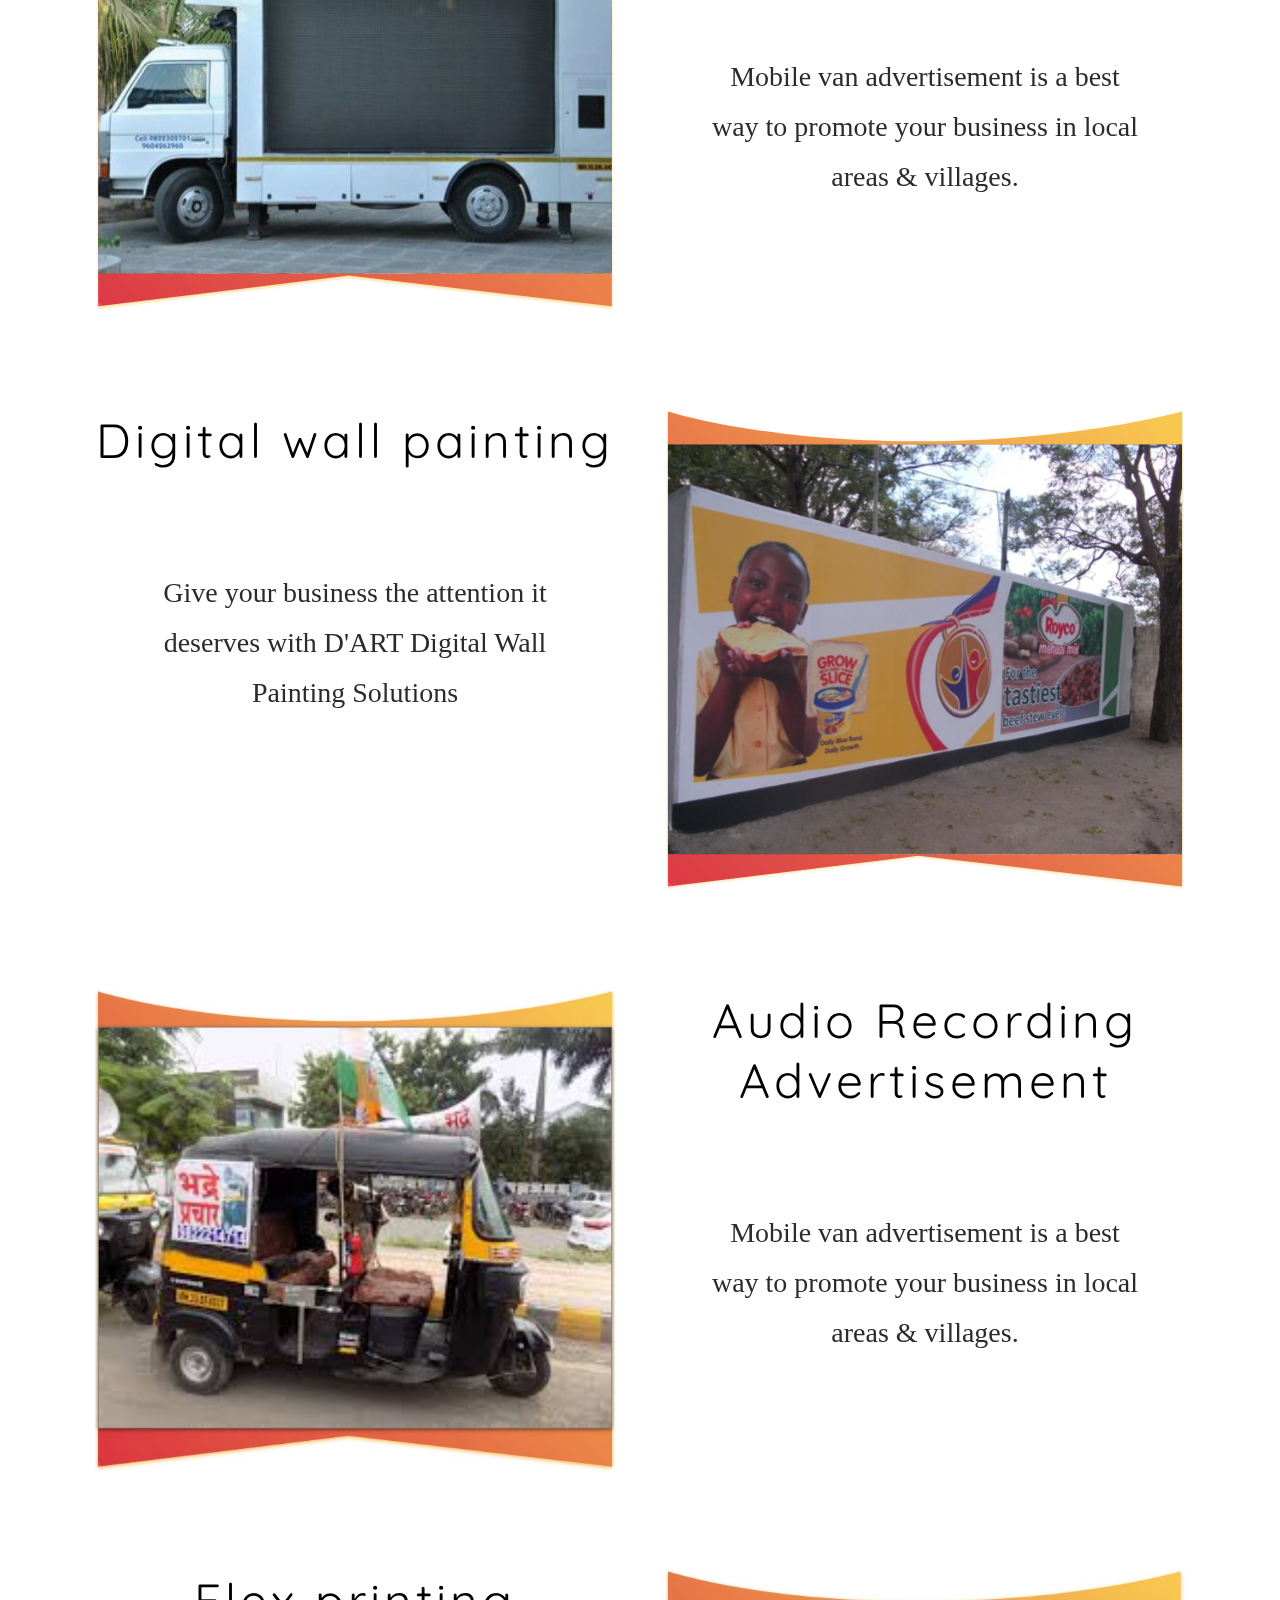
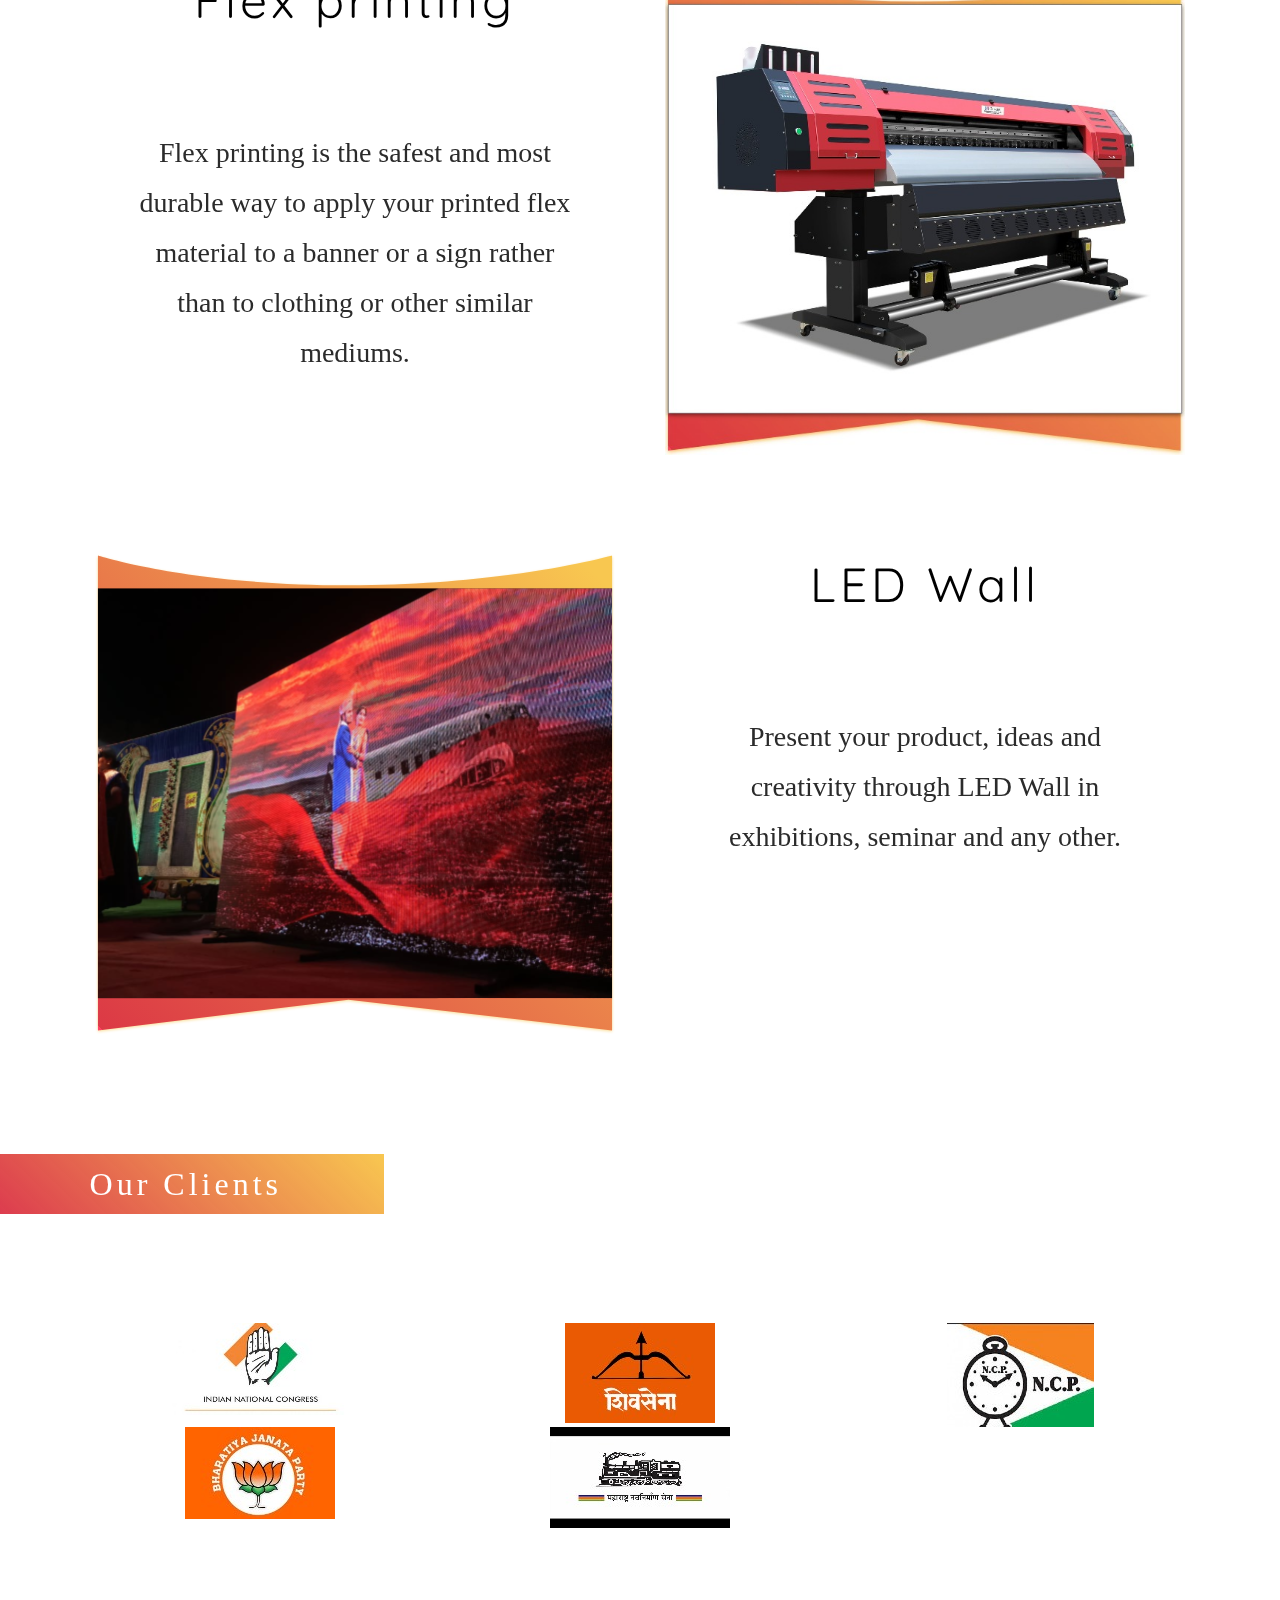
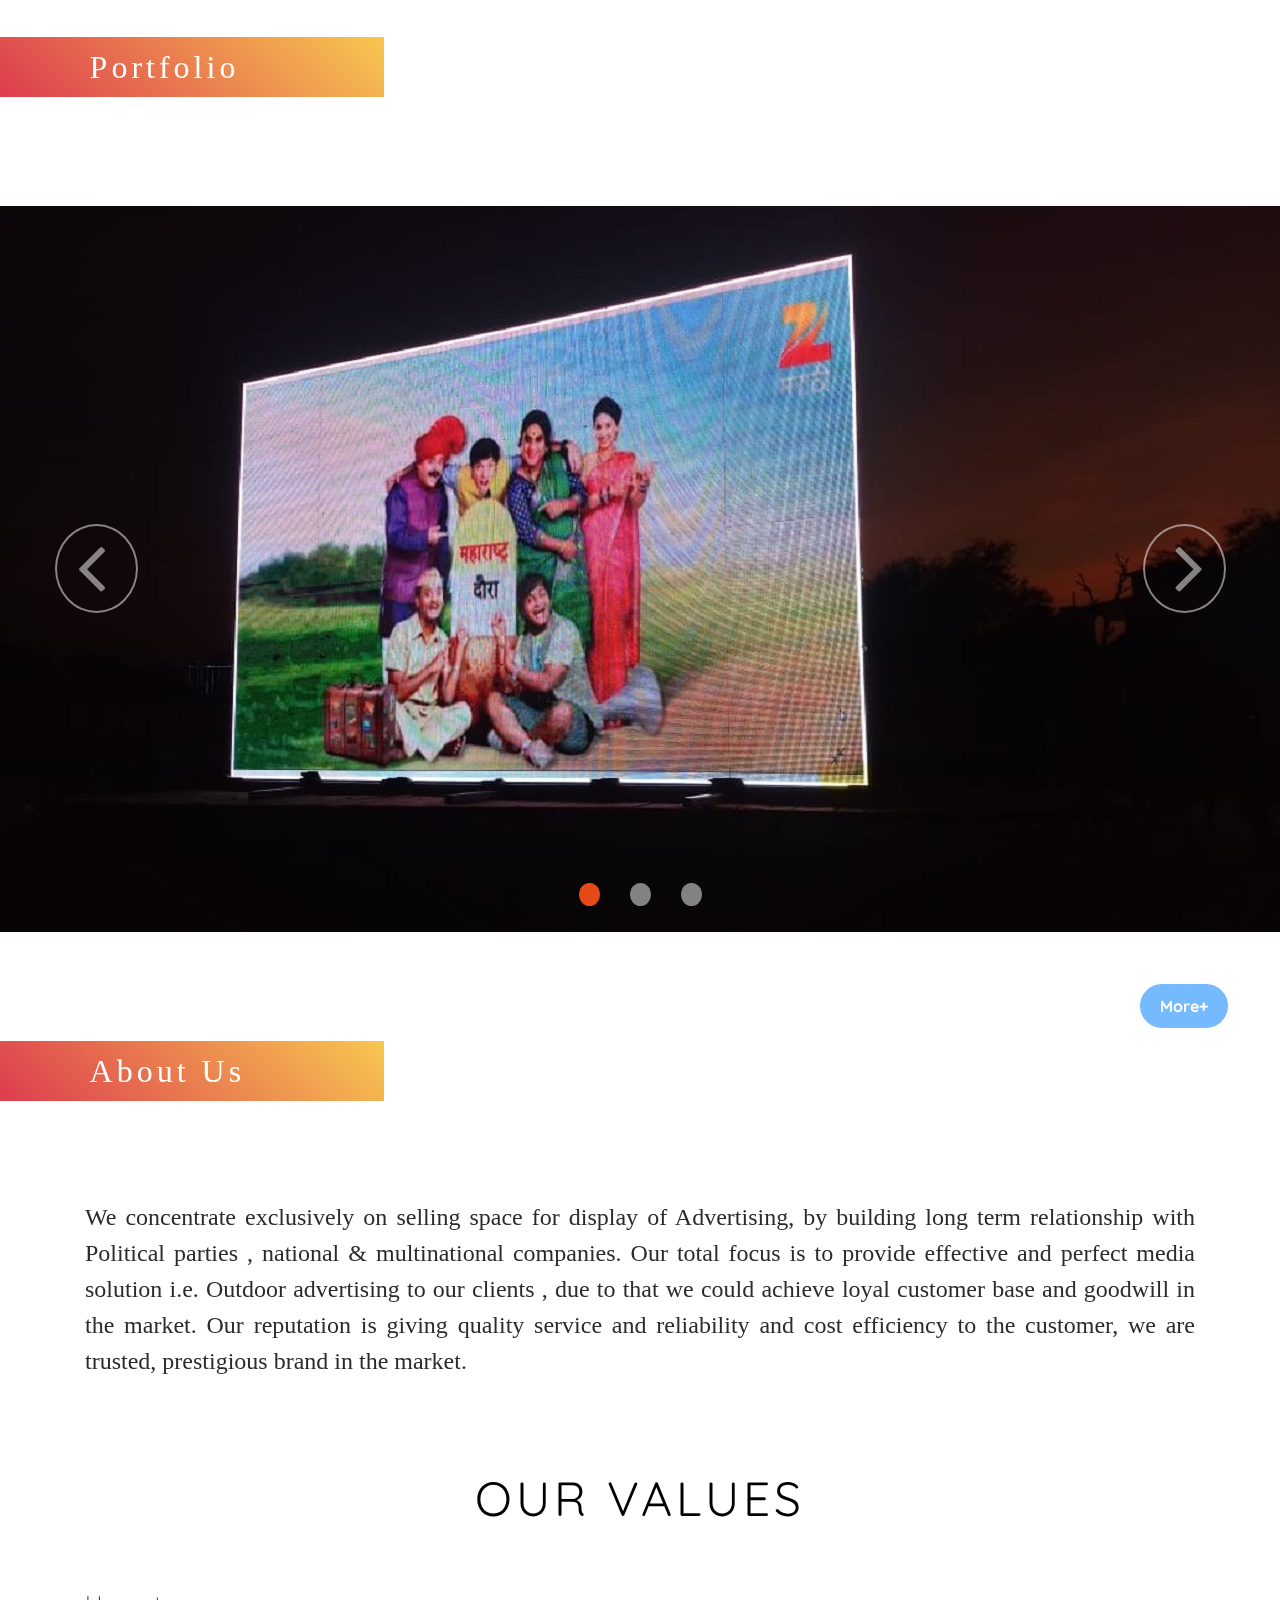
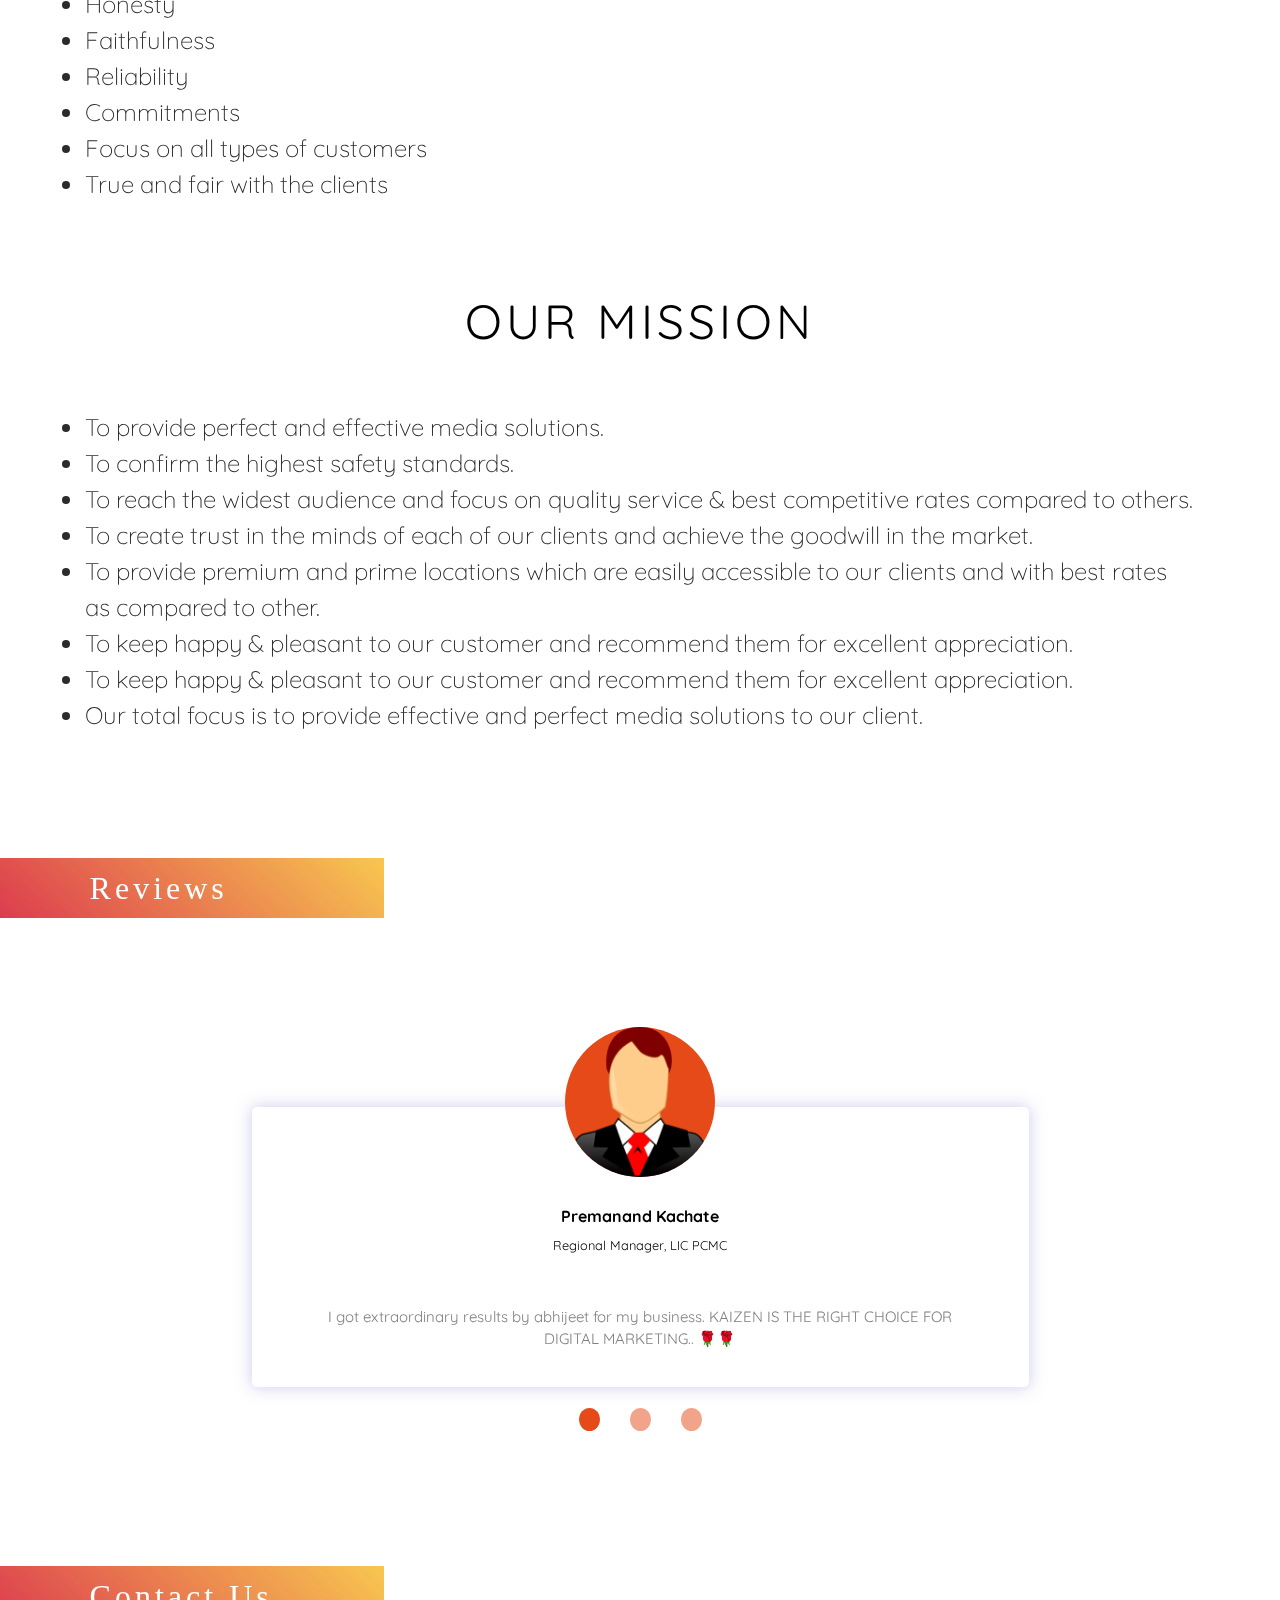
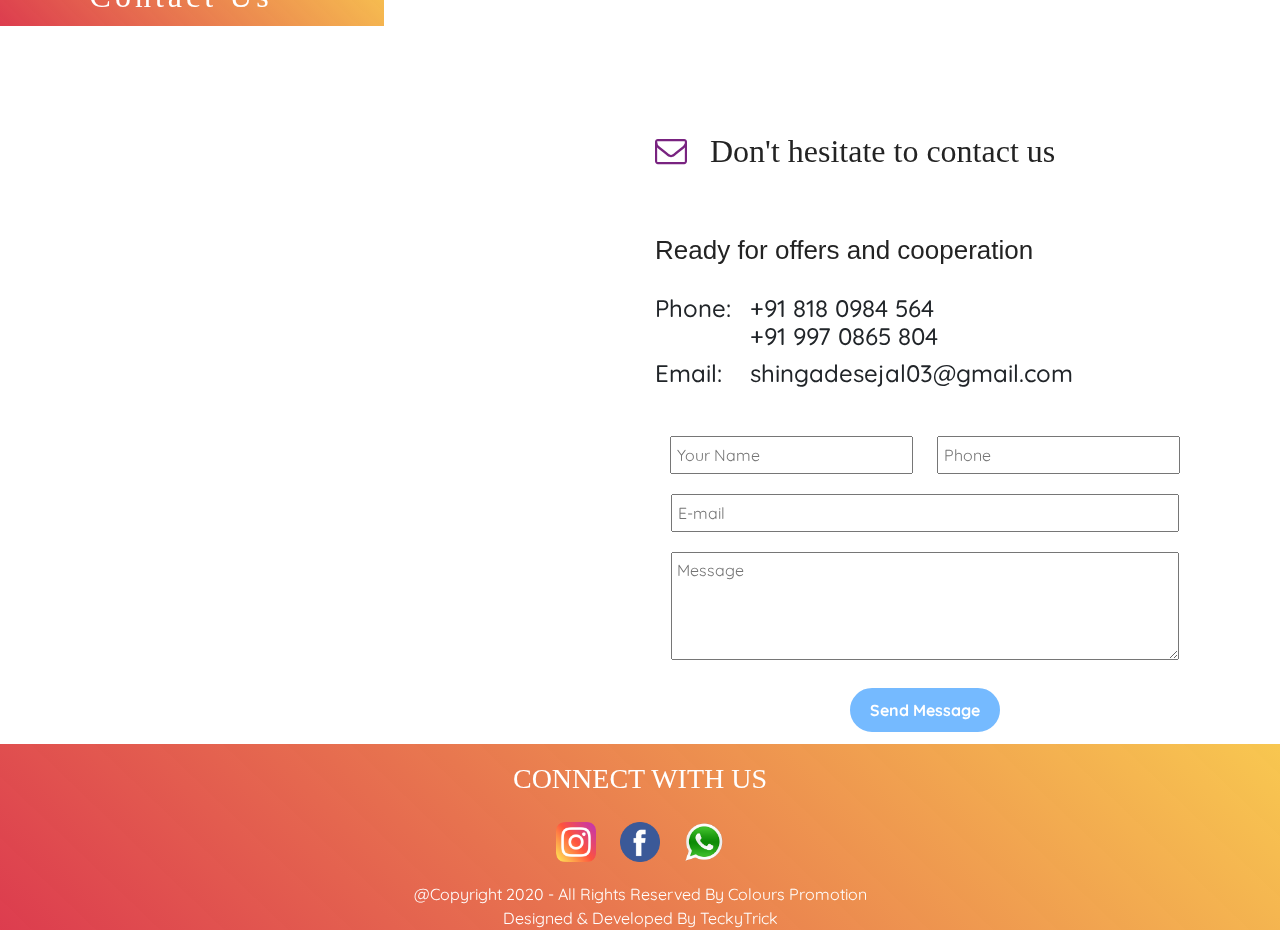
==== commit 1d02590b: "animation" ====
--- a/index.html
+++ b/index.html
@@ -7,10 +7,11 @@
     <link rel="stylesheet" href="css/master.css">
     <link rel="stylesheet" href="css/master_mobile.css">
     <script src="js/js1.js"></script>
+    <script src="js/js2.js"></script>
 
     <!-- jquery -->
     <script src="http://ajax.googleapis.com/ajax/libs/jquery/1.7.1/jquery.min.js" type="text/javascript"></script>
-
+    <script src="js/js2.js"></script>
     <!-- bootstrap -->
     <link rel="stylesheet" href="https://stackpath.bootstrapcdn.com/bootstrap/4.4.1/css/bootstrap.min.css">
     <script src="https://code.jquery.com/jquery-3.4.1.slim.min.js"></script>
@@ -79,7 +80,7 @@
     </section>
 
     <!-- demo section -->
-    <section class="demo">
+    <section id="demo" class="demo">
         <div class="container">
             <div class="row">
                 <div class="col-lg-6 col-md-12 col-sm-12 text-center">
@@ -98,55 +99,55 @@
 
     <!-- our services section -->
     <section id="services" class="our-services">
-        <h1>Our Services</h1>
-        <div class="container">
-            <div class="row">
-                <div class="col-lg-6 col-md-12 col-sm-12">
+        <h1 id="heading1">Our Services</h1>
+        <div class="container">
+            <div class="row">
+                <div id="our_ser_img1" class="col-lg-6 col-md-12 col-sm-12">
                     <img class="img-fluid" src="images/img1.svg" alt="">
                 </div>
-                <div class="col-lg-6 col-md-12 col-sm-12 text-center">
+                <div id="our_ser_txt1" class="col-lg-6 col-md-12 col-sm-12 text-center">
                     <h2>Mobile Van Advertisement</h2>
                     <h3>Mobile van advertisement is a best way to promote your business in local areas & villages.</h3>
                 </div>
             </div>
             <div class="row">
-                <div class="col-lg-6 col-md-12 col-sm-12 hidden">
+                <div id="our_ser_img2" class="col-lg-6 col-md-12 col-sm-12 hidden">
                     <img class="img-fluid" src="images/img2.svg" alt="">
                 </div>
-                <div class="col-lg-6 col-md-12 col-sm-12 text-center">
+                <div id="our_ser_txt2" class="col-lg-6 col-md-12 col-sm-12 text-center">
                     <h2>Digital wall painting</h2>
                     <h3>Give your business the attention it deserves with D'ART Digital Wall Painting Solutions</h3>
                 </div>
-                <div class="col-lg-6 col-md-12 col-sm-12 mob-hidden">
+                <div id="our_ser_img3" class="col-lg-6 col-md-12 col-sm-12 mob-hidden">
                     <img class="img-fluid" src="images/img2.svg" alt="">
                 </div>
             </div>
             <div class="row">
-                <div class="col-lg-6 col-md-12 col-sm-12">
+                <div id="our_ser_img4" class="col-lg-6 col-md-12 col-sm-12">
                     <img class="img-fluid" src="images/img3.jpg" alt="">
                 </div>
-                <div class="col-lg-6 col-md-12 col-sm-12 text-center">
+                <div id="our_ser_txt3" class="col-lg-6 col-md-12 col-sm-12 text-center">
                     <h2>Audio Recording Advertisement</h2>
                     <h3>Mobile van advertisement is a best way to promote your business in local areas & villages.</h3>
                 </div>
             </div>
             <div class="row">
-                <div class="col-lg-6 col-md-12 col-sm-12 hidden">
+                <div id="our_ser_img5" class="col-lg-6 col-md-12 col-sm-12 hidden">
                     <img class="img-fluid" src="images/img4.jpg" alt="">
                 </div>
-                <div class="col-lg-6 col-md-12 col-sm-12 text-center">
+                <div id="our_ser_txt4" class="col-lg-6 col-md-12 col-sm-12 text-center">
                     <h2>Flex printing</h2>
                     <h3>Flex printing is the safest and most durable way to apply your printed flex material to a banner or a sign rather than to clothing or other similar mediums.</h3>
                 </div>
-                <div class="col-lg-6 col-md-12 col-sm-12 mob-hidden">
+                <div id="our_ser_img6" class="col-lg-6 col-md-12 col-sm-12 mob-hidden">
                     <img class="img-fluid" src="images/img4.jpg" alt="">
                 </div>
             </div>
             <div class="row">
-                <div class="col-lg-6 col-md-12 col-sm-12">
+                <div id="our_ser_img7" class="col-lg-6 col-md-12 col-sm-12">
                     <img class="img-fluid" src="images/img14.svg" alt="">
                 </div>
-                <div class="col-lg-6 col-md-12 col-sm-12 text-center">
+                <div id="our_ser_txt5" class="col-lg-6 col-md-12 col-sm-12 text-center">
                     <h2>LED Wall</h2>
                     <h3>Present your product, ideas and creativity through LED Wall in exhibitions, seminar and any other.</h3>
                 </div>
@@ -156,7 +157,7 @@
 
     <!-- our clients section -->
     <section id="our_clients" class="our-clients">
-        <h1>Our Clients</h1>
+        <h1 id="heading2">Our Clients</h1>
         <div class="container">
             <div class="row text-center">
                 <div class="col-lg-4 col-md-4 col-sm-6">
@@ -180,7 +181,7 @@
 
     <!-- portfolio section -->
     <section id="portfolio" class="portfolio">
-        <h1>Portfolio</h1>
+        <h1 id="heading3">Portfolio</h1>
         <div class="bd-example">
             <div id="slider_images1" class="carousel slide" data-interval="3000" data-ride="carousel">
                 <ol class="carousel-indicators">
@@ -214,7 +215,7 @@
 
     <!-- about us section -->
     <section id="about_us" class="about_us">
-        <h1>About Us</h1>
+        <h1 id="heading4">About Us</h1>
         <div class="container">
             <p>We concentrate exclusively on selling space for display of Advertising, by building long term relationship with Political parties , national & multinational companies. Our total focus is to provide effective and perfect media solution i.e. Outdoor advertising to our clients , due to that we could achieve loyal customer base and goodwill in the market. Our reputation is giving quality service and reliability and cost efficiency to the customer, we are trusted, prestigious brand in the market.</p>
             <h4>OUR VALUES</h4>
@@ -242,7 +243,7 @@
 
     <!-- review section -->
     <section class="review">
-        <h1>Reviews</h1>
+        <h1 id="heading5">Reviews</h1>
         <div class="container">
             <div class="bd-example">
                 <div id="carouselExampleCaptions" class="carousel slide" data-ride="carousel">
@@ -281,7 +282,7 @@
 
     <!-- contact us section -->
     <section id="contact_us" class="contact-us">
-        <h1>Contact Us</h1>
+        <h1 id="heading6">Contact Us</h1>
         <div class="container">
             <div class="row">
                 <div class="col-lg-6 col-md-12 col-sm-12 text-center">
--- a/css/master.css
+++ b/css/master.css
@@ -4,7 +4,6 @@
     font-family: 'Quicksand', sans-serif;
     scroll-behavior: smooth;
 }
-
 /* navbar */
 .navbar {
     padding-left: 0 !important;
@@ -100,6 +99,7 @@
     background: linear-gradient(50.81deg, #FE4363 0%, rgba(217,41,61,0.91) 0%, #F8C750 100%);
     color: #fff;
     animation: 3s ease-out 0s 1 welcomeAnim;
+    animation-play-state: paused;
 }
 .demo h1 {
     font-size: 68px;
@@ -116,6 +116,14 @@
 
 .demo video {
     width: 511px;
+}
+@keyframes welcomeAnim {
+    0% {
+        opacity: 0;
+    }
+    100% {
+        opacity: 1;
+    }
 }
 
 /* our services */
@@ -135,8 +143,8 @@
 .our-services img {
     margin-top: 79px;
     padding: 10px;
-    
-}
+}
+
 .our-services h2 {
     font-weight: 400;
     margin-top: 89px;
@@ -157,13 +165,51 @@
 .our-services .hidden {
     display: none;
 }
-@keyframes welcomeAnim {
+#heading1, #heading2, #heading3, #heading4, #heading5, #heading6 {
+    transition-delay: 3s;
+    animation: 2s ease-out 0s 1 heading;
+    animation-play-state: paused;
+}
+
+@keyframes serImgAnim {
     0% {
         opacity: 0;
+        transform: translateY(200px);
     }
     100% {
         opacity: 1;
-    }
+        transform: translateY(0px);
+    }
+}
+@keyframes serTxtAnim {
+    0% {
+        opacity: 0;
+    }
+    100% {
+        opacity: 1;
+    }
+}
+@keyframes heading {
+    0% {
+        opacity: 0;
+        transform: translateX(500px);
+    }
+    100% {
+        opacity: 1;
+        transform: translateX(0px);
+    }
+}
+#our_ser_img1, #our_ser_img2, #our_ser_img3, #our_ser_img4, #our_ser_img5, #our_ser_img6, #our_ser_img7 {
+    /* display: none; */
+    transition-delay: 3s;
+    animation: 2s ease-out 0s 1 serImgAnim;
+    animation-play-state: paused;
+}
+#our_ser_txt1, #our_ser_txt2, #our_ser_txt3, #our_ser_txt4, #our_ser_txt5 {
+    /* display: none; */
+    transition-delay: 7s;
+    animation: 4s ease-out 0s 1 serTxtAnim;
+    animation-play-state: paused;
 }
 
 /* our clients */
